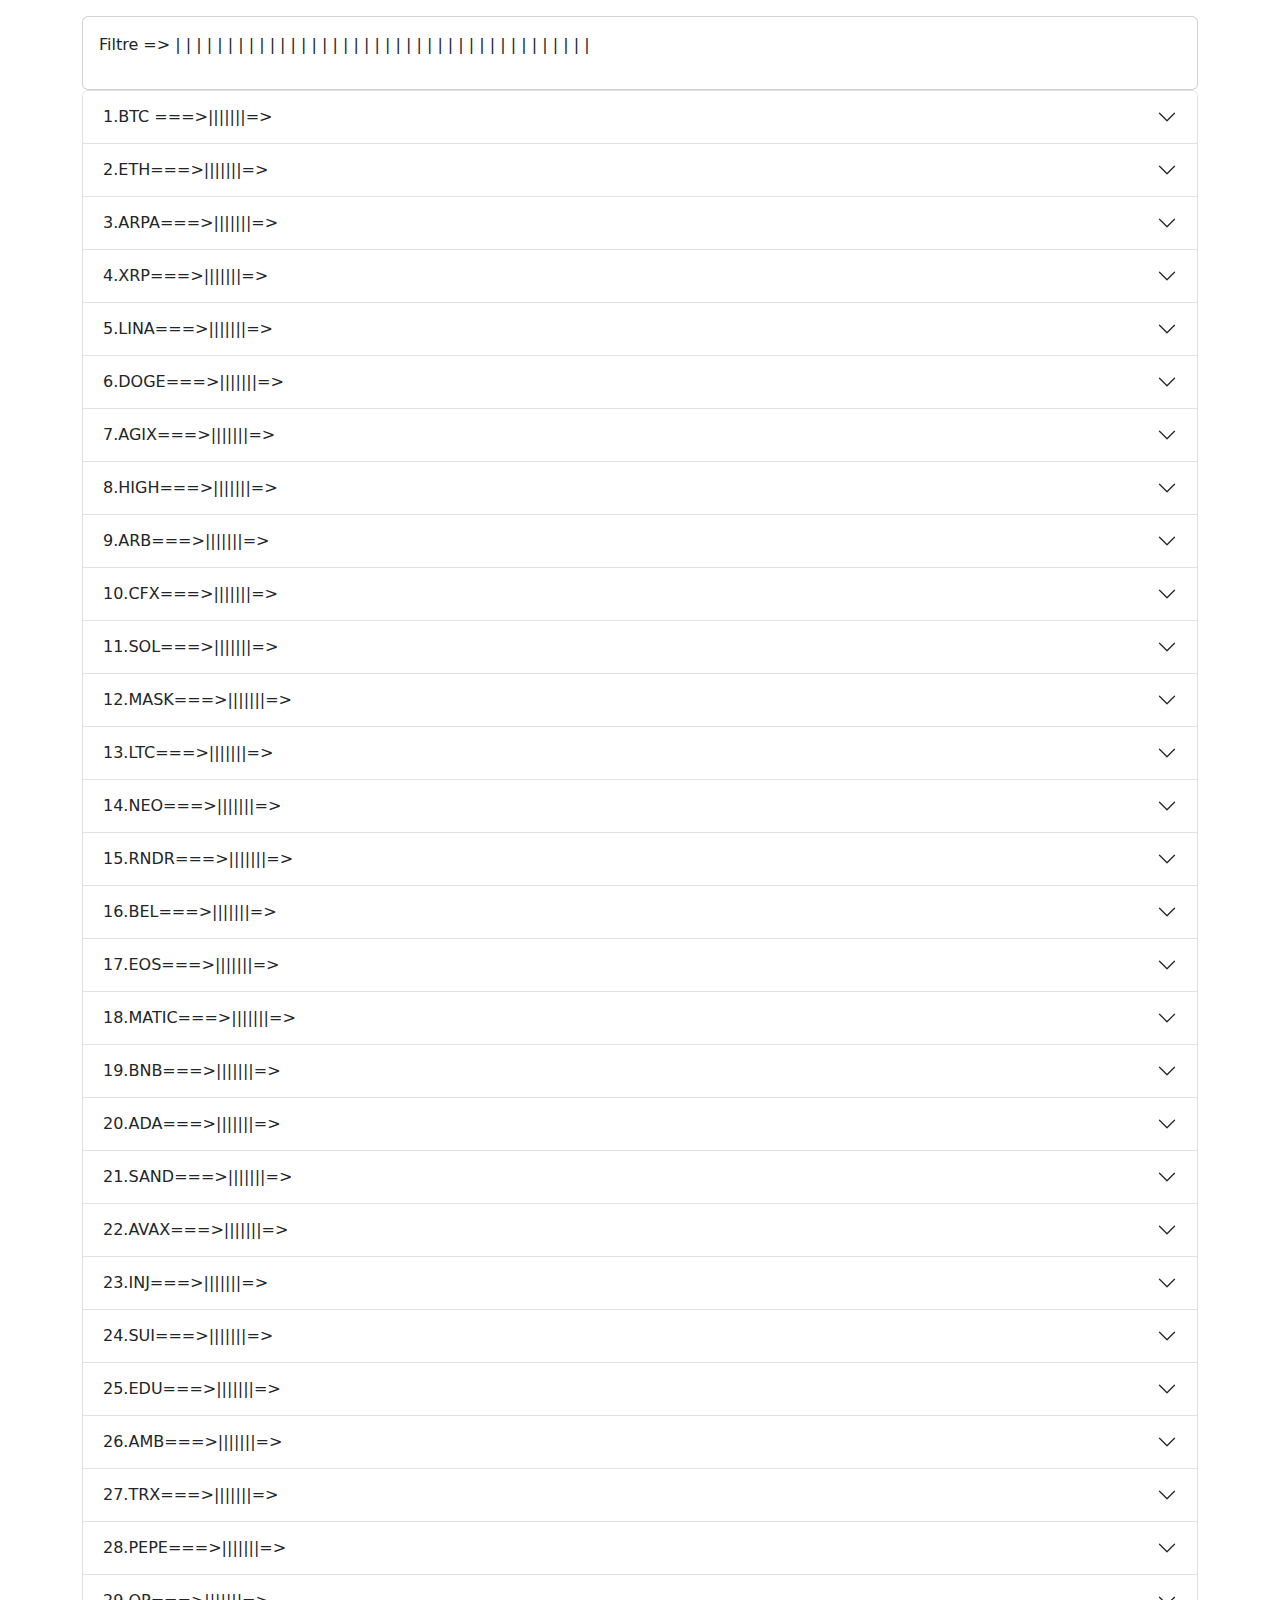
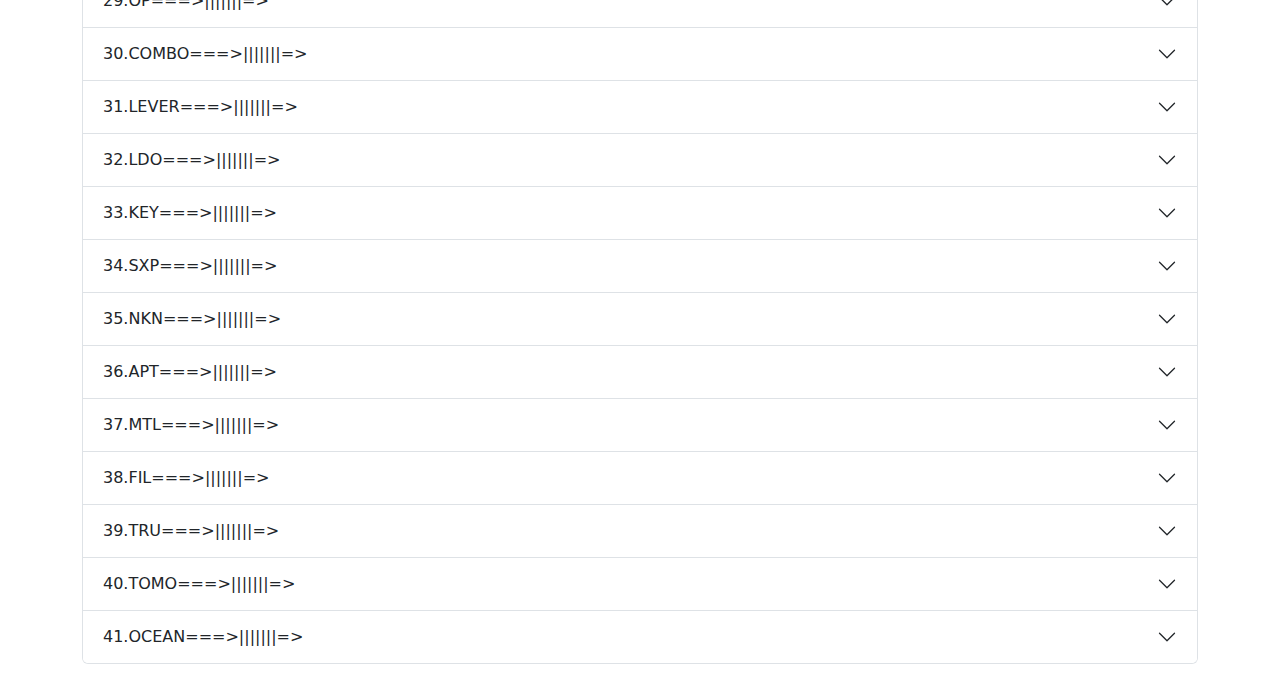
==== minutes/5minutes.html @ a7e00560 "first commit" ====
<!DOCTYPE html>
<html lang="en">
   <head>
      <title>5 Minutes</title>
      <meta charset="utf-8">
      <meta name="viewport" content="width=device-width, initial-scale=1">
      <link href="https://cdn.jsdelivr.net/npm/bootstrap@5.2.3/dist/css/bootstrap.min.css" rel="stylesheet">
      <script src="https://cdn.jsdelivr.net/npm/bootstrap@5.2.3/dist/js/bootstrap.bundle.min.js"></script>

   </head>
   <body>
      <div class="container">
         <div class="card mt-3">
            <div class="card-body">
               <p>Filtre => 
                  <span id="btcMessageCoin"></span> | <span id="ethMessageCoin"></span> | <span id="arpaMessageCoin"></span> | <span id="xrpMessageCoin"></span> | <span id="linaMessageCoin"></span> | 
                  <span id="dogeMessageCoin"></span> | <span id="agixMessageCoin"></span> | <span id="highMessageCoin"></span> | <span id="arbMessageCoin"></span> | <span id="solMessageCoin"></span> | 
                  <span id="maskMessageCoin"></span> | <span id="ltcMessageCoin"></span> | <span id="neoMessageCoin"></span> | <span id="rndrMessageCoin"></span> | <span id="belMessageCoin"></span> | 
                  <span id="eosMessageCoin"></span> | <span id="maticMessageCoin"></span> | <span id="bnbMessageCoin"></span> | <span id="adaMessageCoin"></span> | <span id="sandMessageCoin"></span> | 
                  <span id="avaxMessageCoin"></span> | <span id="injMessageCoin"></span> | <span id="suiMessageCoin"></span> | <span id="eduMessageCoin"></span> |  <span id="ambMessageCoin"></span> |
                  <span id="trxMessageCoin"></span> | <span id="pepeMessageCoin"></span> |  <span id="opMessageCoin"></span> | <span id="comboMessageCoin"></span> | <span id="leverMessageCoin"></span> |
                  <span id="ldoMessageCoin"></span> | <span id="keyMessageCoin"></span> | <span id="sxpMessageCoin"></span> | <span id="nknMessageCoin"></span> |  <span id="aptMessageCoin"></span> | 
                  <span id="mtlMessageCoin"></span> | <span id="filMessageCoin"></span> | <span id="truMessageCoin"></span> | <span id="tomoMessageCoin"></span> | <span id="oceanMessageCoin"></span> |
               </p>
            </div>
         </div>

         <div class="accordion mb-3" id="accordionExample">
            <div class="accordion-item">
              <h2 class="accordion-header" id="headingOne">
                 <button class="accordion-button collapsed" type="button" data-bs-toggle="collapse" data-bs-target="#collapseOne" aria-expanded="false" aria-controls="collapseOne">
                    1.BTC ===>
                    <span id="btcVariance0"></span>  |
                    <span id="btcVariance1"></span>  |
                    <span id="btcVariance2"></span>  |
                    <span id="btcVariance3"></span>  |  
                    <span id="btcVariance4"></span>  |  
                    <span id="btcVariance5"></span>  |  
                    <span id="btcVariance6"></span>  |  
                    <span id="btcVariance7"></span>  =>  
                    <span id="btcVariancePercentSum"></span>  
                 </button>
              </h2>
              <div id="collapseOne" class="accordion-collapse collapse" aria-labelledby="headingOne" data-bs-parent="#accordionExample">
                 <div class="accordion-body">
                    <div class="container mt-3">
                     <h2><a href="https://www.binance.com/fr/futures/BTCUSDT?_from=markets" target='_blank'>BITECOIN</a>: </h2>
                       <hr>
                       <table class="table table-bordered">
                          <thead class="table-success">
                             <tr class="text-center">
                                <th>T1</th>
                                <th>T2</th>
                                <th>T3</th>
                             </tr>
                          </thead>
                          <tbody>
                             <tr class="text-center">
                                <td><span id="btcValue1"></span></td>
                                <td><span id="btcValue2"></span></td>
                                <td><span id="btcValue3"></span></td>
                             </tr>
                          </tbody>
                          <thead class="table-success">
                             <tr class="text-center">
                                <th>T4</th>
                                <th>T5</th>
                                <th>T6</th>
                             </tr>
                          </thead>
                          <tbody>
                             <tr class="text-center">
                                <td><span id="btcValue4"></span></td>
                                <td><span id="btcValue5"></span></td>
                                <td><span id="btcValue6"></span></td>
                             </tr>
                          </tbody>
                          <thead class="table-success">
                            <tr class="text-center">
                             <th>T7</th>
                             <th>T8</th>
                             <th>T9</th>
                            </tr>
                         </thead>
                         <tbody>
                            <tr class="text-center">
                             <td><span id="btcValue7"></span></td>
                             <td><span id="btcValue8"></span></td>
                             <td><span id="btcValue9"></span></td>
                            </tr>
                         </tbody>
                       </table>
                       <hr>
                    </div>
                 </div>
              </div>
           </div>
  
           <div class="accordion-item">
              <h2 class="accordion-header" id="headingTwo">
                 <button class="accordion-button collapsed" type="button" data-bs-toggle="collapse" data-bs-target="#collapseTwo" aria-expanded="false" aria-controls="collapseTwo">
                    2.ETH===>
                    <span id="ethVariance0"></span>  |
                    <span id="ethVariance1"></span>  |
                    <span id="ethVariance2"></span>  |
                    <span id="ethVariance3"></span>  |  
                    <span id="ethVariance4"></span>  |  
                    <span id="ethVariance5"></span>  |  
                    <span id="ethVariance6"></span>  |  
                    <span id="ethVariance7"></span>  =>  
                    <span id="ethVariancePercentSum"></span>  
                 </button>
              </h2>
              <div id="collapseTwo" class="accordion-collapse collapse" aria-labelledby="headingTwo" data-bs-parent="#accordionExample">
                 <div class="accordion-body">
                    <div class="container mt-3">
                       <h2>ETHERHEUM : </h2>
                       <hr>
                       <table class="table table-bordered">
                          <thead class="table-success">
                             <tr class="text-center">
                                <th>T1</th>
                                <th>T2</th>
                                <th>T3</th>
                             </tr>
                          </thead>
                          <tbody>
                             <tr class="text-center">
                                <td><span id="ethValue1"></span></td>
                                <td><span id="ethValue2"></span></td>
                                <td><span id="ethValue3"></span></td>
                             </tr>
                          </tbody>
                          <thead class="table-success">
                             <tr class="text-center">
                                <th>T4</th>
                                <th>T5</th>
                                <th>T6</th>
                             </tr>
                          </thead>
                          <tbody>
                             <tr class="text-center">
                                <td><span id="ethValue4"></span></td>
                                <td><span id="ethValue5"></span></td>
                                <td><span id="ethValue6"></span></td>
                             </tr>
                          </tbody>
                          <thead class="table-success">
                            <tr class="text-center">
                             <th>T7</th>
                             <th>T8</th>
                             <th>T9</th>
                            </tr>
                         </thead>
                         <tbody>
                            <tr class="text-center">
                             <td><span id="ethValue7"></span></td>
                             <td><span id="ethValue8"></span></td>
                             <td><span id="ethValue9"></span></td>
                            </tr>
                         </tbody>
                       </table>
                       <hr>
                    </div>
                 </div>
              </div>
           </div>
  
           <div class="accordion-item">
              <h2 class="accordion-header" id="headingThree">
                 <button class="accordion-button collapsed" type="button" data-bs-toggle="collapse" data-bs-target="#collapseThree" aria-expanded="false" aria-controls="collapseThree">
                    3.ARPA===>
                    <span id="arpaVariance0"></span>  |
                    <span id="arpaVariance1"></span>  |
                    <span id="arpaVariance2"></span>  |
                    <span id="arpaVariance3"></span>  |  
                    <span id="arpaVariance4"></span>  |  
                    <span id="arpaVariance5"></span>  |  
                    <span id="arpaVariance6"></span>  |  
                    <span id="arpaVariance7"></span>  =>  
                    <span id="arpaVariancePercentSum"></span>  
                 </button>
              </h2>
              <div id="collapseThree" class="accordion-collapse collapse" aria-labelledby="headingThree" data-bs-parent="#accordionExample">
                 <div class="accordion-body">
                    <div class="container mt-3">
                       <h2>ARPA : </h2>
                       <hr>
                       <table class="table table-bordered">
                          <thead class="table-success">
                             <tr class="text-center">
                                <th>T1</th>
                                <th>T2</th>
                                <th>T3</th>
                             </tr>
                          </thead>
                          <tbody>
                             <tr class="text-center">
                                <td><span id="arpaValue1"></span></td>
                                <td><span id="arpaValue2"></span></td>
                                <td><span id="arpaValue3"></span></td>
                             </tr>
                          </tbody>
                          <thead class="table-success">
                             <tr class="text-center">
                                <th>T4</th>
                                <th>T5</th>
                                <th>T6</th>
                             </tr>
                          </thead>
                          <tbody>
                             <tr class="text-center">
                                <td><span id="arpaValue4"></span></td>
                                <td><span id="arpaValue5"></span></td>
                                <td><span id="arpaValue6"></span></td>
                             </tr>
                          </tbody>
                          <thead class="table-success">
                            <tr class="text-center">
                             <th>T7</th>
                             <th>T8</th>
                             <th>T9</th>
                            </tr>
                         </thead>
                         <tbody>
                            <tr class="text-center">
                             <td><span id="arpaValue7"></span></td>
                             <td><span id="arpaValue8"></span></td>
                             <td><span id="arpaValue9"></span></td>
                            </tr>
                         </tbody>
                       </table>
                       <hr>
                    </div>
                 </div>
              </div>
           </div>
  
           <div class="accordion-item">
              <h2 class="accordion-header" id="headingFour">
                 <button class="accordion-button collapsed" type="button" data-bs-toggle="collapse" data-bs-target="#collapseFour" aria-expanded="false" aria-controls="collapseFour">
                    4.XRP===>
                    <span id="xrpVariance0"></span>  |
                    <span id="xrpVariance1"></span>  |
                    <span id="xrpVariance2"></span>  |
                    <span id="xrpVariance3"></span>  |  
                    <span id="xrpVariance4"></span>  |  
                    <span id="xrpVariance5"></span>  |  
                    <span id="xrpVariance6"></span>  |  
                    <span id="xrpVariance7"></span>  =>  
                    <span id="xrpVariancePercentSum"></span>  
                 </button>
              </h2>
              <div id="collapseFour" class="accordion-collapse collapse" aria-labelledby="headingFour" data-bs-parent="#accordionExample">
                 <div class="accordion-body">
                    <div class="container mt-3">
                       <h2>XRP : </h2>
                       <hr>
                       <table class="table table-bordered">
                          <thead class="table-success">
                             <tr class="text-center">
                                <th>T1</th>
                                <th>T2</th>
                                <th>T3</th>
                             </tr>
                          </thead>
                          <tbody>
                             <tr class="text-center">
                                <td><span id="xrpValue1"></span></td>
                                <td><span id="xrpValue2"></span></td>
                                <td><span id="xrpValue3"></span></td>
                             </tr>
                          </tbody>
                          <thead class="table-success">
                             <tr class="text-center">
                                <th>T4</th>
                                <th>T5</th>
                                <th>T6</th>
                             </tr>
                          </thead>
                          <tbody>
                             <tr class="text-center">
                                <td><span id="xrpValue4"></span></td>
                                <td><span id="xrpValue5"></span></td>
                                <td><span id="xrpValue6"></span></td>
                             </tr>
                          </tbody>
                          <thead class="table-success">
                            <tr class="text-center">
                             <th>T7</th>
                             <th>T8</th>
                             <th>T9</th>
                            </tr>
                         </thead>
                         <tbody>
                            <tr class="text-center">
                             <td><span id="xrpValue7"></span></td>
                             <td><span id="xrpValue8"></span></td>
                             <td><span id="xrpValue9"></span></td>
                            </tr>
                         </tbody>
                       </table>
                       <hr>
                    </div>
                 </div>
              </div>
           </div>

           <div class="accordion-item">
            <h2 class="accordion-header" id="headingFive">
               <button class="accordion-button collapsed" type="button" data-bs-toggle="collapse" data-bs-target="#collapseFive" aria-expanded="false" aria-controls="collapseFive">
                  5.LINA===>
                  <span id="linaVariance0"></span>  |
                  <span id="linaVariance1"></span>  |
                  <span id="linaVariance2"></span>  |
                  <span id="linaVariance3"></span>  |  
                  <span id="linaVariance4"></span>  |  
                  <span id="linaVariance5"></span>  |  
                  <span id="linaVariance6"></span>  |  
                  <span id="linaVariance7"></span>  =>  
                  <span id="linaVariancePercentSum"></span>  
               </button>
            </h2>
            <div id="collapseFive" class="accordion-collapse collapse" aria-labelledby="headingFive" data-bs-parent="#accordionExample">
               <div class="accordion-body">
                  <div class="container mt-3">
                     <h2>LINA : </h2>
                     <hr>
                     <table class="table table-bordered">
                        <thead class="table-success">
                           <tr class="text-center">
                              <th>T1</th>
                              <th>T2</th>
                              <th>T3</th>
                           </tr>
                        </thead>
                        <tbody>
                           <tr class="text-center">
                              <td><span id="linaValue1"></span></td>
                              <td><span id="linaValue2"></span></td>
                              <td><span id="linaValue3"></span></td>
                           </tr>
                        </tbody>
                        <thead class="table-success">
                           <tr class="text-center">
                              <th>T4</th>
                              <th>T5</th>
                              <th>T6</th>
                           </tr>
                        </thead>
                        <tbody>
                           <tr class="text-center">
                              <td><span id="linaValue4"></span></td>
                              <td><span id="linaValue5"></span></td>
                              <td><span id="linaValue6"></span></td>
                           </tr>
                        </tbody>
                        <thead class="table-success">
                          <tr class="text-center">
                           <th>T7</th>
                           <th>T8</th>
                           <th>T9</th>
                          </tr>
                       </thead>
                       <tbody>
                          <tr class="text-center">
                           <td><span id="linaValue7"></span></td>
                           <td><span id="linaValue8"></span></td>
                           <td><span id="linaValue9"></span></td>
                          </tr>
                       </tbody>
                     </table>
                     <hr>
                  </div>
               </div>
            </div>
         </div>
  
         <div class="accordion-item">
            <h2 class="accordion-header" id="headingSix">
               <button class="accordion-button collapsed" type="button" data-bs-toggle="collapse" data-bs-target="#collapseSix" aria-expanded="false" aria-controls="collapseSix">
                  6.DOGE===>
                  <span id="dogeVariance0"></span>  |
                  <span id="dogeVariance1"></span>  |
                  <span id="dogeVariance2"></span>  |
                  <span id="dogeVariance3"></span>  |  
                  <span id="dogeVariance4"></span>  |  
                  <span id="dogeVariance5"></span>  |  
                  <span id="dogeVariance6"></span>  |  
                  <span id="dogeVariance7"></span>  =>  
                  <span id="dogeVariancePercentSum"></span>  
               </button>
            </h2>
            <div id="collapseSix" class="accordion-collapse collapse" aria-labelledby="headingSix" data-bs-parent="#accordionExample">
               <div class="accordion-body">
                  <div class="container mt-3">
                     <h2>DOGE : </h2>
                     <hr>
                     <table class="table table-bordered">
                        <thead class="table-success">
                           <tr class="text-center">
                              <th>T1</th>
                              <th>T2</th>
                              <th>T3</th>
                           </tr>
                        </thead>
                        <tbody>
                           <tr class="text-center">
                              <td><span id="dogeValue1"></span></td>
                              <td><span id="dogeValue2"></span></td>
                              <td><span id="dogeValue3"></span></td>
                           </tr>
                        </tbody>
                        <thead class="table-success">
                           <tr class="text-center">
                              <th>T4</th>
                              <th>T5</th>
                              <th>T6</th>
                           </tr>
                        </thead>
                        <tbody>
                           <tr class="text-center">
                              <td><span id="dogeValue4"></span></td>
                              <td><span id="dogeValue5"></span></td>
                              <td><span id="dogeValue6"></span></td>
                           </tr>
                        </tbody>
                        <thead class="table-success">
                          <tr class="text-center">
                           <th>T7</th>
                           <th>T8</th>
                           <th>T9</th>
                          </tr>
                       </thead>
                       <tbody>
                          <tr class="text-center">
                           <td><span id="dogeValue7"></span></td>
                           <td><span id="dogeValue8"></span></td>
                           <td><span id="dogeValue9"></span></td>
                          </tr>
                       </tbody>
                     </table>
                     <hr>
                  </div>
               </div>
            </div>
         </div>

         <div class="accordion-item">
            <h2 class="accordion-header" id="headingSeven">
               <button class="accordion-button collapsed" type="button" data-bs-toggle="collapse" data-bs-target="#collapseSeven" aria-expanded="false" aria-controls="collapseSeven">
                  7.AGIX===>
                  <span id="agixVariance0"></span>  |
                  <span id="agixVariance1"></span>  |
                  <span id="agixVariance2"></span>  |
                  <span id="agixVariance3"></span>  |  
                  <span id="agixVariance4"></span>  |  
                  <span id="agixVariance5"></span>  |  
                  <span id="agixVariance6"></span>  |  
                  <span id="agixVariance7"></span>  =>  
                  <span id="agixVariancePercentSum"></span>  
               </button>
            </h2>
            <div id="collapseSeven" class="accordion-collapse collapse" aria-labelledby="headingSeven" data-bs-parent="#accordionExample">
               <div class="accordion-body">
                  <div class="container mt-3">
                     <h2>AGIX : </h2>
                     <hr>
                     <table class="table table-bordered">
                        <thead class="table-success">
                           <tr class="text-center">
                              <th>T1</th>
                              <th>T2</th>
                              <th>T3</th>
                           </tr>
                        </thead>
                        <tbody>
                           <tr class="text-center">
                              <td><span id="agixValue1"></span></td>
                              <td><span id="agixValue2"></span></td>
                              <td><span id="agixValue3"></span></td>
                           </tr>
                        </tbody>
                        <thead class="table-success">
                           <tr class="text-center">
                              <th>T4</th>
                              <th>T5</th>
                              <th>T6</th>
                           </tr>
                        </thead>
                        <tbody>
                           <tr class="text-center">
                              <td><span id="agixValue4"></span></td>
                              <td><span id="agixValue5"></span></td>
                              <td><span id="agixValue6"></span></td>
                           </tr>
                        </tbody>
                        <thead class="table-success">
                          <tr class="text-center">
                           <th>T7</th>
                           <th>T8</th>
                           <th>T9</th>
                          </tr>
                       </thead>
                       <tbody>
                          <tr class="text-center">
                           <td><span id="agixValue7"></span></td>
                           <td><span id="agixValue8"></span></td>
                           <td><span id="agixValue9"></span></td>
                          </tr>
                       </tbody>
                     </table>
                     <hr>
                  </div>
               </div>
            </div>
         </div>

         <div class="accordion-item">
            <h2 class="accordion-header" id="headingEight">
               <button class="accordion-button collapsed" type="button" data-bs-toggle="collapse" data-bs-target="#collapseEight" aria-expanded="false" aria-controls="collapseEight">
                  8.HIGH===>
                  <span id="highVariance0"></span>  |
                  <span id="highVariance1"></span>  |
                  <span id="highVariance2"></span>  |
                  <span id="highVariance3"></span>  |  
                  <span id="highVariance4"></span>  |  
                  <span id="highVariance5"></span>  |  
                  <span id="highVariance6"></span>  |  
                  <span id="highVariance7"></span>  =>  
                  <span id="highVariancePercentSum"></span>  
               </button>
            </h2>
            <div id="collapseEight" class="accordion-collapse collapse" aria-labelledby="headingEight" data-bs-parent="#accordionExample">
               <div class="accordion-body">
                  <div class="container mt-3">
                     <h2>HIGH : </h2>
                     <hr>
                     <table class="table table-bordered">
                        <thead class="table-success">
                           <tr class="text-center">
                              <th>T1</th>
                              <th>T2</th>
                              <th>T3</th>
                           </tr>
                        </thead>
                        <tbody>
                           <tr class="text-center">
                              <td><span id="highValue1"></span></td>
                              <td><span id="highValue2"></span></td>
                              <td><span id="highValue3"></span></td>
                           </tr>
                        </tbody>
                        <thead class="table-success">
                           <tr class="text-center">
                              <th>T4</th>
                              <th>T5</th>
                              <th>T6</th>
                           </tr>
                        </thead>
                        <tbody>
                           <tr class="text-center">
                              <td><span id="highValue4"></span></td>
                              <td><span id="highValue5"></span></td>
                              <td><span id="highValue6"></span></td>
                           </tr>
                        </tbody>
                        <thead class="table-success">
                          <tr class="text-center">
                           <th>T7</th>
                           <th>T8</th>
                           <th>T9</th>
                          </tr>
                       </thead>
                       <tbody>
                          <tr class="text-center">
                           <td><span id="highValue7"></span></td>
                           <td><span id="highValue8"></span></td>
                           <td><span id="highValue9"></span></td>
                          </tr>
                       </tbody>
                     </table>
                     <hr>
                  </div>
               </div>
            </div>
         </div>

         <div class="accordion-item">
            <h2 class="accordion-header" id="headingNine">
               <button class="accordion-button collapsed" type="button" data-bs-toggle="collapse" data-bs-target="#collapseNine" aria-expanded="false" aria-controls="collapseNine">
                  9.ARB===>
                  <span id="arbVariance0"></span>  |
                  <span id="arbVariance1"></span>  |
                  <span id="arbVariance2"></span>  |
                  <span id="arbVariance3"></span>  |  
                  <span id="arbVariance4"></span>  |  
                  <span id="arbVariance5"></span>  |  
                  <span id="arbVariance6"></span>  |  
                  <span id="arbVariance7"></span>  =>  
                  <span id="arbVariancePercentSum"></span>  
               </button>
            </h2>
            <div id="collapseNine" class="accordion-collapse collapse" aria-labelledby="headingNine" data-bs-parent="#accordionExample">
               <div class="accordion-body">
                  <div class="container mt-3">
                     <h2>ARB : </h2>
                     <hr>
                     <table class="table table-bordered">
                        <thead class="table-success">
                           <tr class="text-center">
                              <th>T1</th>
                              <th>T2</th>
                              <th>T3</th>
                           </tr>
                        </thead>
                        <tbody>
                           <tr class="text-center">
                              <td><span id="arbValue1"></span></td>
                              <td><span id="arbValue2"></span></td>
                              <td><span id="arbValue3"></span></td>
                           </tr>
                        </tbody>
                        <thead class="table-success">
                           <tr class="text-center">
                              <th>T4</th>
                              <th>T5</th>
                              <th>T6</th>
                           </tr>
                        </thead>
                        <tbody>
                           <tr class="text-center">
                              <td><span id="arbValue4"></span></td>
                              <td><span id="arbValue5"></span></td>
                              <td><span id="arbValue6"></span></td>
                           </tr>
                        </tbody>
                        <thead class="table-success">
                          <tr class="text-center">
                           <th>T7</th>
                           <th>T8</th>
                           <th>T9</th>
                          </tr>
                       </thead>
                       <tbody>
                          <tr class="text-center">
                           <td><span id="arbValue7"></span></td>
                           <td><span id="arbValue8"></span></td>
                           <td><span id="arbValue9"></span></td>
                          </tr>
                       </tbody>
                     </table>
                     <hr>
                  </div>
               </div>
            </div>
         </div>

         <div class="accordion-item">
            <h2 class="accordion-header" id="headingTen">
               <button class="accordion-button collapsed" type="button" data-bs-toggle="collapse" data-bs-target="#collapseTen" aria-expanded="false" aria-controls="collapseTen">
                  10.CFX===>
                  <span id="cfxVariance0"></span>  |
                  <span id="cfxVariance1"></span>  |
                  <span id="cfxVariance2"></span>  |
                  <span id="cfxVariance3"></span>  |  
                  <span id="cfxVariance4"></span>  |  
                  <span id="cfxVariance5"></span>  |  
                  <span id="cfxVariance6"></span>  |  
                  <span id="cfxVariance7"></span>  =>  
                  <span id="cfxVariancePercentSum"></span>  
               </button>
            </h2>
            <div id="collapseTen" class="accordion-collapse collapse" aria-labelledby="headingTen" data-bs-parent="#accordionExample">
               <div class="accordion-body">
                  <div class="container mt-3">
                     <h2>CFX : </h2>
                     <hr>
                     <table class="table table-bordered">
                        <thead class="table-success">
                           <tr class="text-center">
                              <th>T1</th>
                              <th>T2</th>
                              <th>T3</th>
                           </tr>
                        </thead>
                        <tbody>
                           <tr class="text-center">
                              <td><span id="cfxValue1"></span></td>
                              <td><span id="cfxValue2"></span></td>
                              <td><span id="cfxValue3"></span></td>
                           </tr>
                        </tbody>
                        <thead class="table-success">
                           <tr class="text-center">
                              <th>T4</th>
                              <th>T5</th>
                              <th>T6</th>
                           </tr>
                        </thead>
                        <tbody>
                           <tr class="text-center">
                              <td><span id="cfxValue4"></span></td>
                              <td><span id="cfxValue5"></span></td>
                              <td><span id="cfxValue6"></span></td>
                           </tr>
                        </tbody>
                        <thead class="table-success">
                          <tr class="text-center">
                           <th>T7</th>
                           <th>T8</th>
                           <th>T9</th>
                          </tr>
                       </thead>
                       <tbody>
                          <tr class="text-center">
                           <td><span id="cfxValue7"></span></td>
                           <td><span id="cfxValue8"></span></td>
                           <td><span id="cfxValue9"></span></td>
                          </tr>
                       </tbody>
                     </table>
                     <hr>
                  </div>
               </div>
            </div>
         </div>

         <div class="accordion-item">
            <h2 class="accordion-header" id="headingEleven">
               <button class="accordion-button collapsed" type="button" data-bs-toggle="collapse" data-bs-target="#collapseEleven" aria-expanded="false" aria-controls="collapseEleven">
                  11.SOL===>
                  <span id="solVariance0"></span>  |
                  <span id="solVariance1"></span>  |
                  <span id="solVariance2"></span>  |
                  <span id="solVariance3"></span>  |  
                  <span id="solVariance4"></span>  |  
                  <span id="solVariance5"></span>  |  
                  <span id="solVariance6"></span>  |  
                  <span id="solVariance7"></span>  =>  
                  <span id="solVariancePercentSum"></span>  
               </button>
            </h2>
            <div id="collapseEleven" class="accordion-collapse collapse" aria-labelledby="headingEleven" data-bs-parent="#accordionExample">
               <div class="accordion-body">
                  <div class="container mt-3">
                     <h2>SOL : </h2>
                     <hr>
                     <table class="table table-bordered">
                        <thead class="table-success">
                           <tr class="text-center">
                              <th>T1</th>
                              <th>T2</th>
                              <th>T3</th>
                           </tr>
                        </thead>
                        <tbody>
                           <tr class="text-center">
                              <td><span id="solValue1"></span></td>
                              <td><span id="solValue2"></span></td>
                              <td><span id="solValue3"></span></td>
                           </tr>
                        </tbody>
                        <thead class="table-success">
                           <tr class="text-center">
                              <th>T4</th>
                              <th>T5</th>
                              <th>T6</th>
                           </tr>
                        </thead>
                        <tbody>
                           <tr class="text-center">
                              <td><span id="solValue4"></span></td>
                              <td><span id="solValue5"></span></td>
                              <td><span id="solValue6"></span></td>
                           </tr>
                        </tbody>
                        <thead class="table-success">
                          <tr class="text-center">
                           <th>T7</th>
                           <th>T8</th>
                           <th>T9</th>
                          </tr>
                       </thead>
                       <tbody>
                          <tr class="text-center">
                           <td><span id="solValue7"></span></td>
                           <td><span id="solValue8"></span></td>
                           <td><span id="solValue9"></span></td>
                          </tr>
                       </tbody>
                     </table>
                     <hr>
                  </div>
               </div>
            </div>
         </div>

         <div class="accordion-item">
            <h2 class="accordion-header" id="headingTwelve">
               <button class="accordion-button collapsed" type="button" data-bs-toggle="collapse" data-bs-target="#collapseTwelve" aria-expanded="false" aria-controls="collapseTwelve">
                  12.MASK===>
                  <span id="maskVariance0"></span>  |
                  <span id="maskVariance1"></span>  |
                  <span id="maskVariance2"></span>  |
                  <span id="maskVariance3"></span>  |  
                  <span id="maskVariance4"></span>  |  
                  <span id="maskVariance5"></span>  |  
                  <span id="maskVariance6"></span>  |  
                  <span id="maskVariance7"></span>  =>  
                  <span id="maskVariancePercentSum"></span>  
               </button>
            </h2>
            <div id="collapseTwelve" class="accordion-collapse collapse" aria-labelledby="headingTwelve" data-bs-parent="#accordionExample">
               <div class="accordion-body">
                  <div class="container mt-3">
                     <h2>MASK : </h2>
                     <hr>
                     <table class="table table-bordered">
                        <thead class="table-success">
                           <tr class="text-center">
                              <th>T1</th>
                              <th>T2</th>
                              <th>T3</th>
                           </tr>
                        </thead>
                        <tbody>
                           <tr class="text-center">
                              <td><span id="maskValue1"></span></td>
                              <td><span id="maskValue2"></span></td>
                              <td><span id="maskValue3"></span></td>
                           </tr>
                        </tbody>
                        <thead class="table-success">
                           <tr class="text-center">
                              <th>T4</th>
                              <th>T5</th>
                              <th>T6</th>
                           </tr>
                        </thead>
                        <tbody>
                           <tr class="text-center">
                              <td><span id="maskValue4"></span></td>
                              <td><span id="maskValue5"></span></td>
                              <td><span id="maskValue6"></span></td>
                           </tr>
                        </tbody>
                        <thead class="table-success">
                          <tr class="text-center">
                           <th>T7</th>
                           <th>T8</th>
                           <th>T9</th>
                          </tr>
                       </thead>
                       <tbody>
                          <tr class="text-center">
                           <td><span id="maskValue7"></span></td>
                           <td><span id="maskValue8"></span></td>
                           <td><span id="maskValue9"></span></td>
                          </tr>
                       </tbody>
                     </table>
                     <hr>
                  </div>
               </div>
            </div>
         </div>

         <div class="accordion-item">
            <h2 class="accordion-header" id="headingThirteen">
               <button class="accordion-button collapsed" type="button" data-bs-toggle="collapse" data-bs-target="#collapseThirteen" aria-expanded="false" aria-controls="collapseThirteen">
                  13.LTC===>
                  <span id="ltcVariance0"></span>  |
                  <span id="ltcVariance1"></span>  |
                  <span id="ltcVariance2"></span>  |
                  <span id="ltcVariance3"></span>  |  
                  <span id="ltcVariance4"></span>  |  
                  <span id="ltcVariance5"></span>  |  
                  <span id="ltcVariance6"></span>  |  
                  <span id="ltcVariance7"></span>  =>  
                  <span id="ltcVariancePercentSum"></span>  
               </button>
            </h2>
            <div id="collapseThirteen" class="accordion-collapse collapse" aria-labelledby="headingThirteen" data-bs-parent="#accordionExample">
               <div class="accordion-body">
                  <div class="container mt-3">
                     <h2>LTC : </h2>
                     <hr>
                     <table class="table table-bordered">
                        <thead class="table-success">
                           <tr class="text-center">
                              <th>T1</th>
                              <th>T2</th>
                              <th>T3</th>
                           </tr>
                        </thead>
                        <tbody>
                           <tr class="text-center">
                              <td><span id="ltcValue1"></span></td>
                              <td><span id="ltcValue2"></span></td>
                              <td><span id="ltcValue3"></span></td>
                           </tr>
                        </tbody>
                        <thead class="table-success">
                           <tr class="text-center">
                              <th>T4</th>
                              <th>T5</th>
                              <th>T6</th>
                           </tr>
                        </thead>
                        <tbody>
                           <tr class="text-center">
                              <td><span id="ltcValue4"></span></td>
                              <td><span id="ltcValue5"></span></td>
                              <td><span id="ltcValue6"></span></td>
                           </tr>
                        </tbody>
                        <thead class="table-success">
                          <tr class="text-center">
                           <th>T7</th>
                           <th>T8</th>
                           <th>T9</th>
                          </tr>
                       </thead>
                       <tbody>
                          <tr class="text-center">
                           <td><span id="ltcValue7"></span></td>
                           <td><span id="ltcValue8"></span></td>
                           <td><span id="ltcValue9"></span></td>
                          </tr>
                       </tbody>
                     </table>
                     <hr>
                  </div>
               </div>
            </div>
         </div>

         <div class="accordion-item">
            <h2 class="accordion-header" id="headingFourteen">
               <button class="accordion-button collapsed" type="button" data-bs-toggle="collapse" data-bs-target="#collapseFourteen" aria-expanded="false" aria-controls="collapseFourteen">
                  14.NEO===>
                  <span id="neoVariance0"></span>  |
                  <span id="neoVariance1"></span>  |
                  <span id="neoVariance2"></span>  |
                  <span id="neoVariance3"></span>  |  
                  <span id="neoVariance4"></span>  |  
                  <span id="neoVariance5"></span>  |  
                  <span id="neoVariance6"></span>  |  
                  <span id="neoVariance7"></span>  =>  
                  <span id="neoVariancePercentSum"></span>  
               </button>
            </h2>
            <div id="collapseFourteen" class="accordion-collapse collapse" aria-labelledby="headingFourteen" data-bs-parent="#accordionExample">
               <div class="accordion-body">
                  <div class="container mt-3">
                     <h2>NEO : </h2>
                     <hr>
                     <table class="table table-bordered">
                        <thead class="table-success">
                           <tr class="text-center">
                              <th>T1</th>
                              <th>T2</th>
                              <th>T3</th>
                           </tr>
                        </thead>
                        <tbody>
                           <tr class="text-center">
                              <td><span id="neoValue1"></span></td>
                              <td><span id="neoValue2"></span></td>
                              <td><span id="neoValue3"></span></td>
                           </tr>
                        </tbody>
                        <thead class="table-success">
                           <tr class="text-center">
                              <th>T4</th>
                              <th>T5</th>
                              <th>T6</th>
                           </tr>
                        </thead>
                        <tbody>
                           <tr class="text-center">
                              <td><span id="neoValue4"></span></td>
                              <td><span id="neoValue5"></span></td>
                              <td><span id="neoValue6"></span></td>
                           </tr>
                        </tbody>
                        <thead class="table-success">
                          <tr class="text-center">
                           <th>T7</th>
                           <th>T8</th>
                           <th>T9</th>
                          </tr>
                       </thead>
                       <tbody>
                          <tr class="text-center">
                           <td><span id="neoValue7"></span></td>
                           <td><span id="neoValue8"></span></td>
                           <td><span id="neoValue9"></span></td>
                          </tr>
                       </tbody>
                     </table>
                     <hr>
                  </div>
               </div>
            </div>
         </div>

         <div class="accordion-item">
            <h2 class="accordion-header" id="headingFiveteen">
               <button class="accordion-button collapsed" type="button" data-bs-toggle="collapse" data-bs-target="#collapseFiveteen" aria-expanded="false" aria-controls="collapseFiveteen">
                  15.RNDR===>
                  <span id="rndrVariance0"></span>  |
                  <span id="rndrVariance1"></span>  |
                  <span id="rndrVariance2"></span>  |
                  <span id="rndrVariance3"></span>  |  
                  <span id="rndrVariance4"></span>  |  
                  <span id="rndrVariance5"></span>  |  
                  <span id="rndrVariance6"></span>  |  
                  <span id="rndrVariance7"></span>  =>  
                  <span id="rndrVariancePercentSum"></span>  
               </button>
            </h2>
            <div id="collapseFiveteen" class="accordion-collapse collapse" aria-labelledby="headingFiveteen" data-bs-parent="#accordionExample">
               <div class="accordion-body">
                  <div class="container mt-3">
                     <h2>RNDR : </h2>
                     <hr>
                     <table class="table table-bordered">
                        <thead class="table-success">
                           <tr class="text-center">
                              <th>T1</th>
                              <th>T2</th>
                              <th>T3</th>
                           </tr>
                        </thead>
                        <tbody>
                           <tr class="text-center">
                              <td><span id="rndrValue1"></span></td>
                              <td><span id="rndrValue2"></span></td>
                              <td><span id="rndrValue3"></span></td>
                           </tr>
                        </tbody>
                        <thead class="table-success">
                           <tr class="text-center">
                              <th>T4</th>
                              <th>T5</th>
                              <th>T6</th>
                           </tr>
                        </thead>
                        <tbody>
                           <tr class="text-center">
                              <td><span id="rndrValue4"></span></td>
                              <td><span id="rndrValue5"></span></td>
                              <td><span id="rndrValue6"></span></td>
                           </tr>
                        </tbody>
                        <thead class="table-success">
                          <tr class="text-center">
                           <th>T7</th>
                           <th>T8</th>
                           <th>T9</th>
                          </tr>
                       </thead>
                       <tbody>
                          <tr class="text-center">
                           <td><span id="rndrValue7"></span></td>
                           <td><span id="rndrValue8"></span></td>
                           <td><span id="rndrValue9"></span></td>
                          </tr>
                       </tbody>
                     </table>
                     <hr>
                  </div>
               </div>
            </div>
         </div>

         <div class="accordion-item">
            <h2 class="accordion-header" id="headingSixteen">
               <button class="accordion-button collapsed" type="button" data-bs-toggle="collapse" data-bs-target="#collapseSixteen" aria-expanded="false" aria-controls="collapseSixteen">
                  16.BEL===>
                  <span id="belVariance0"></span>  |
                  <span id="belVariance1"></span>  |
                  <span id="belVariance2"></span>  |
                  <span id="belVariance3"></span>  |  
                  <span id="belVariance4"></span>  |  
                  <span id="belVariance5"></span>  |  
                  <span id="belVariance6"></span>  |  
                  <span id="belVariance7"></span>  =>  
                  <span id="belVariancePercentSum"></span>  
               </button>
            </h2>
            <div id="collapseSixteen" class="accordion-collapse collapse" aria-labelledby="headingSixteen" data-bs-parent="#accordionExample">
               <div class="accordion-body">
                  <div class="container mt-3">
                     <h2>BEL : </h2>
                     <hr>
                     <table class="table table-bordered">
                        <thead class="table-success">
                           <tr class="text-center">
                              <th>T1</th>
                              <th>T2</th>
                              <th>T3</th>
                           </tr>
                        </thead>
                        <tbody>
                           <tr class="text-center">
                              <td><span id="belValue1"></span></td>
                              <td><span id="belValue2"></span></td>
                              <td><span id="belValue3"></span></td>
                           </tr>
                        </tbody>
                        <thead class="table-success">
                           <tr class="text-center">
                              <th>T4</th>
                              <th>T5</th>
                              <th>T6</th>
                           </tr>
                        </thead>
                        <tbody>
                           <tr class="text-center">
                              <td><span id="belValue4"></span></td>
                              <td><span id="belValue5"></span></td>
                              <td><span id="belValue6"></span></td>
                           </tr>
                        </tbody>
                        <thead class="table-success">
                          <tr class="text-center">
                           <th>T7</th>
                           <th>T8</th>
                           <th>T9</th>
                          </tr>
                       </thead>
                       <tbody>
                          <tr class="text-center">
                           <td><span id="belValue7"></span></td>
                           <td><span id="belValue8"></span></td>
                           <td><span id="belValue9"></span></td>
                          </tr>
                       </tbody>
                     </table>
                     <hr>
                  </div>
               </div>
            </div>
         </div>

         <div class="accordion-item">
            <h2 class="accordion-header" id="headingSeventeen">
               <button class="accordion-button collapsed" type="button" data-bs-toggle="collapse" data-bs-target="#collapseSeventeen" aria-expanded="false" aria-controls="collapseSeventeen">
                  17.EOS===>
                  <span id="eosVariance0"></span>  |
                  <span id="eosVariance1"></span>  |
                  <span id="eosVariance2"></span>  |
                  <span id="eosVariance3"></span>  |  
                  <span id="eosVariance4"></span>  |  
                  <span id="eosVariance5"></span>  |  
                  <span id="eosVariance6"></span>  |  
                  <span id="eosVariance7"></span>  =>  
                  <span id="eosVariancePercentSum"></span>  
               </button>
            </h2>
            <div id="collapseSeventeen" class="accordion-collapse collapse" aria-laeosledby="headingSeventeen" data-bs-parent="#accordionExample">
               <div class="accordion-body">
                  <div class="container mt-3">
                     <h2>EOS : </h2>
                     <hr>
                     <table class="table table-bordered">
                        <thead class="table-success">
                           <tr class="text-center">
                              <th>T1</th>
                              <th>T2</th>
                              <th>T3</th>
                           </tr>
                        </thead>
                        <tbody>
                           <tr class="text-center">
                              <td><span id="eosValue1"></span></td>
                              <td><span id="eosValue2"></span></td>
                              <td><span id="eosValue3"></span></td>
                           </tr>
                        </tbody>
                        <thead class="table-success">
                           <tr class="text-center">
                              <th>T4</th>
                              <th>T5</th>
                              <th>T6</th>
                           </tr>
                        </thead>
                        <tbody>
                           <tr class="text-center">
                              <td><span id="eosValue4"></span></td>
                              <td><span id="eosValue5"></span></td>
                              <td><span id="eosValue6"></span></td>
                           </tr>
                        </tbody>
                        <thead class="table-success">
                          <tr class="text-center">
                           <th>T7</th>
                           <th>T8</th>
                           <th>T9</th>
                          </tr>
                       </thead>
                       <tbody>
                          <tr class="text-center">
                           <td><span id="eosValue7"></span></td>
                           <td><span id="eosValue8"></span></td>
                           <td><span id="eosValue9"></span></td>
                          </tr>
                       </tbody>
                     </table>
                     <hr>
                  </div>
               </div>
            </div>
         </div>

         <div class="accordion-item">
            <h2 class="accordion-header" id="headingEighteen">
               <button class="accordion-button collapsed" type="button" data-bs-toggle="collapse" data-bs-target="#collapseEighteen" aria-expanded="false" aria-controls="collapseEighteen">
                  18.MATIC===>
                  <span id="maticVariance0"></span>  |
                  <span id="maticVariance1"></span>  |
                  <span id="maticVariance2"></span>  |
                  <span id="maticVariance3"></span>  |  
                  <span id="maticVariance4"></span>  |  
                  <span id="maticVariance5"></span>  |  
                  <span id="maticVariance6"></span>  |  
                  <span id="maticVariance7"></span>  =>  
                  <span id="maticVariancePercentSum"></span>  
               </button>
            </h2>
            <div id="collapseEighteen" class="accordion-collapse collapse" aria-lamaticledby="headingEighteen" data-bs-parent="#accordionExample">
               <div class="accordion-body">
                  <div class="container mt-3">
                     <h2>MATIC : </h2>
                     <hr>
                     <table class="table table-bordered">
                        <thead class="table-success">
                           <tr class="text-center">
                              <th>T1</th>
                              <th>T2</th>
                              <th>T3</th>
                           </tr>
                        </thead>
                        <tbody>
                           <tr class="text-center">
                              <td><span id="maticValue1"></span></td>
                              <td><span id="maticValue2"></span></td>
                              <td><span id="maticValue3"></span></td>
                           </tr>
                        </tbody>
                        <thead class="table-success">
                           <tr class="text-center">
                              <th>T4</th>
                              <th>T5</th>
                              <th>T6</th>
                           </tr>
                        </thead>
                        <tbody>
                           <tr class="text-center">
                              <td><span id="maticValue4"></span></td>
                              <td><span id="maticValue5"></span></td>
                              <td><span id="maticValue6"></span></td>
                           </tr>
                        </tbody>
                        <thead class="table-success">
                          <tr class="text-center">
                           <th>T7</th>
                           <th>T8</th>
                           <th>T9</th>
                          </tr>
                       </thead>
                       <tbody>
                          <tr class="text-center">
                           <td><span id="maticValue7"></span></td>
                           <td><span id="maticValue8"></span></td>
                           <td><span id="maticValue9"></span></td>
                          </tr>
                       </tbody>
                     </table>
                     <hr>
                  </div>
               </div>
            </div>
         </div>
         
         <div class="accordion-item">
            <h2 class="accordion-header" id="headingNineteen">
               <button class="accordion-button collapsed" type="button" data-bs-toggle="collapse" data-bs-target="#collapseNineteen" aria-expanded="false" aria-controls="collapseNineteen">
                  19.BNB===>
                  <span id="bnbVariance0"></span>  |
                  <span id="bnbVariance1"></span>  |
                  <span id="bnbVariance2"></span>  |
                  <span id="bnbVariance3"></span>  |  
                  <span id="bnbVariance4"></span>  |  
                  <span id="bnbVariance5"></span>  |  
                  <span id="bnbVariance6"></span>  |  
                  <span id="bnbVariance7"></span>  =>  
                  <span id="bnbVariancePercentSum"></span>  
               </button>
            </h2>
            <div id="collapseNineteen" class="accordion-collapse collapse" aria-labnbledby="headingNineteen" data-bs-parent="#accordionExample">
               <div class="accordion-body">
                  <div class="container mt-3">
                     <h2>BNB : </h2>
                     <hr>
                     <table class="table table-bordered">
                        <thead class="table-success">
                           <tr class="text-center">
                              <th>T1</th>
                              <th>T2</th>
                              <th>T3</th>
                           </tr>
                        </thead>
                        <tbody>
                           <tr class="text-center">
                              <td><span id="bnbValue1"></span></td>
                              <td><span id="bnbValue2"></span></td>
                              <td><span id="bnbValue3"></span></td>
                           </tr>
                        </tbody>
                        <thead class="table-success">
                           <tr class="text-center">
                              <th>T4</th>
                              <th>T5</th>
                              <th>T6</th>
                           </tr>
                        </thead>
                        <tbody>
                           <tr class="text-center">
                              <td><span id="bnbValue4"></span></td>
                              <td><span id="bnbValue5"></span></td>
                              <td><span id="bnbValue6"></span></td>
                           </tr>
                        </tbody>
                        <thead class="table-success">
                          <tr class="text-center">
                           <th>T7</th>
                           <th>T8</th>
                           <th>T9</th>
                          </tr>
                       </thead>
                       <tbody>
                          <tr class="text-center">
                           <td><span id="bnbValue7"></span></td>
                           <td><span id="bnbValue8"></span></td>
                           <td><span id="bnbValue9"></span></td>
                          </tr>
                       </tbody>
                     </table>
                     <hr>
                  </div>
               </div>
            </div>
         </div>

         <div class="accordion-item">
            <h2 class="accordion-header" id="headingTwenty">
               <button class="accordion-button collapsed" type="button" data-bs-toggle="collapse" data-bs-target="#collapseTwenty" aria-expanded="false" aria-controls="collapseTwenty">
                  20.ADA===>
                  <span id="adaVariance0"></span>  |
                  <span id="adaVariance1"></span>  |
                  <span id="adaVariance2"></span>  |
                  <span id="adaVariance3"></span>  |  
                  <span id="adaVariance4"></span>  |  
                  <span id="adaVariance5"></span>  |  
                  <span id="adaVariance6"></span>  |  
                  <span id="adaVariance7"></span>  =>  
                  <span id="adaVariancePercentSum"></span>  
               </button>
            </h2>
            <div id="collapseTwenty" class="accordion-collapse collapse" aria-laadaledby="headingTwenty" data-bs-parent="#accordionExample">
               <div class="accordion-body">
                  <div class="container mt-3">
                     <h2>ADA : </h2>
                     <hr>
                     <table class="table table-bordered">
                        <thead class="table-success">
                           <tr class="text-center">
                              <th>T1</th>
                              <th>T2</th>
                              <th>T3</th>
                           </tr>
                        </thead>
                        <tbody>
                           <tr class="text-center">
                              <td><span id="adaValue1"></span></td>
                              <td><span id="adaValue2"></span></td>
                              <td><span id="adaValue3"></span></td>
                           </tr>
                        </tbody>
                        <thead class="table-success">
                           <tr class="text-center">
                              <th>T4</th>
                              <th>T5</th>
                              <th>T6</th>
                           </tr>
                        </thead>
                        <tbody>
                           <tr class="text-center">
                              <td><span id="adaValue4"></span></td>
                              <td><span id="adaValue5"></span></td>
                              <td><span id="adaValue6"></span></td>
                           </tr>
                        </tbody>
                        <thead class="table-success">
                          <tr class="text-center">
                           <th>T7</th>
                           <th>T8</th>
                           <th>T9</th>
                          </tr>
                       </thead>
                       <tbody>
                          <tr class="text-center">
                           <td><span id="adaValue7"></span></td>
                           <td><span id="adaValue8"></span></td>
                           <td><span id="adaValue9"></span></td>
                          </tr>
                       </tbody>
                     </table>
                     <hr>
                  </div>
               </div>
            </div>
         </div>

         <div class="accordion-item">
            <h2 class="accordion-header" id="headingTwenty-one">
               <button class="accordion-button collapsed" type="button" data-bs-toggle="collapse" data-bs-target="#collapseTwenty-one" aria-expanded="false" aria-controls="collapseTwenty-one">
                  21.SAND===>
                  <span id="sandVariance0"></span>  |
                  <span id="sandVariance1"></span>  |
                  <span id="sandVariance2"></span>  |
                  <span id="sandVariance3"></span>  |  
                  <span id="sandVariance4"></span>  |  
                  <span id="sandVariance5"></span>  |  
                  <span id="sandVariance6"></span>  |  
                  <span id="sandVariance7"></span>  =>  
                  <span id="sandVariancePercentSum"></span>  
               </button>
            </h2>
            <div id="collapseTwenty-one" class="accordion-collapse collapse" aria-lasandledby="headingTwenty-one" data-bs-parent="#accordionExample">
               <div class="accordion-body">
                  <div class="container mt-3">
                     <h2>SAND : </h2>
                     <hr>
                     <table class="table table-bordered">
                        <thead class="table-success">
                           <tr class="text-center">
                              <th>T1</th>
                              <th>T2</th>
                              <th>T3</th>
                           </tr>
                        </thead>
                        <tbody>
                           <tr class="text-center">
                              <td><span id="sandValue1"></span></td>
                              <td><span id="sandValue2"></span></td>
                              <td><span id="sandValue3"></span></td>
                           </tr>
                        </tbody>
                        <thead class="table-success">
                           <tr class="text-center">
                              <th>T4</th>
                              <th>T5</th>
                              <th>T6</th>
                           </tr>
                        </thead>
                        <tbody>
                           <tr class="text-center">
                              <td><span id="sandValue4"></span></td>
                              <td><span id="sandValue5"></span></td>
                              <td><span id="sandValue6"></span></td>
                           </tr>
                        </tbody>
                        <thead class="table-success">
                          <tr class="text-center">
                           <th>T7</th>
                           <th>T8</th>
                           <th>T9</th>
                          </tr>
                       </thead>
                       <tbody>
                          <tr class="text-center">
                           <td><span id="sandValue7"></span></td>
                           <td><span id="sandValue8"></span></td>
                           <td><span id="sandValue9"></span></td>
                          </tr>
                       </tbody>
                     </table>
                     <hr>
                  </div>
               </div>
            </div>
         </div>

         <div class="accordion-item">
            <h2 class="accordion-header" id="headingTwenty-two">
               <button class="accordion-button collapsed" type="button" data-bs-toggle="collapse" data-bs-target="#collapseTwenty-two" aria-expanded="false" aria-controls="collapseTwenty-two">
                  22.AVAX===>
                  <span id="avaxVariance0"></span>  |
                  <span id="avaxVariance1"></span>  |
                  <span id="avaxVariance2"></span>  |
                  <span id="avaxVariance3"></span>  |  
                  <span id="avaxVariance4"></span>  |  
                  <span id="avaxVariance5"></span>  |  
                  <span id="avaxVariance6"></span>  |  
                  <span id="avaxVariance7"></span>  =>  
                  <span id="avaxVariancePercentSum"></span>  
               </button>
            </h2>
            <div id="collapseTwenty-two" class="accordion-collapse collapse" aria-laavaxledby="headingTwenty-two" data-bs-parent="#accordionExample">
               <div class="accordion-body">
                  <div class="container mt-3">
                     <h2>AVAX : </h2>
                     <hr>
                     <table class="table table-bordered">
                        <thead class="table-success">
                           <tr class="text-center">
                              <th>T1</th>
                              <th>T2</th>
                              <th>T3</th>
                           </tr>
                        </thead>
                        <tbody>
                           <tr class="text-center">
                              <td><span id="avaxValue1"></span></td>
                              <td><span id="avaxValue2"></span></td>
                              <td><span id="avaxValue3"></span></td>
                           </tr>
                        </tbody>
                        <thead class="table-success">
                           <tr class="text-center">
                              <th>T4</th>
                              <th>T5</th>
                              <th>T6</th>
                           </tr>
                        </thead>
                        <tbody>
                           <tr class="text-center">
                              <td><span id="avaxValue4"></span></td>
                              <td><span id="avaxValue5"></span></td>
                              <td><span id="avaxValue6"></span></td>
                           </tr>
                        </tbody>
                        <thead class="table-success">
                          <tr class="text-center">
                           <th>T7</th>
                           <th>T8</th>
                           <th>T9</th>
                          </tr>
                       </thead>
                       <tbody>
                          <tr class="text-center">
                           <td><span id="avaxValue7"></span></td>
                           <td><span id="avaxValue8"></span></td>
                           <td><span id="avaxValue9"></span></td>
                          </tr>
                       </tbody>
                     </table>
                     <hr>
                  </div>
               </div>
            </div>
         </div>
         
         <div class="accordion-item">
            <h2 class="accordion-header" id="headingTwenty-three">
               <button class="accordion-button collapsed" type="button" data-bs-toggle="collapse" data-bs-target="#collapseTwenty-three" aria-expanded="false" aria-controls="collapseTwenty-three">
                  23.INJ===>
                  <span id="injVariance0"></span>  |
                  <span id="injVariance1"></span>  |
                  <span id="injVariance2"></span>  |
                  <span id="injVariance3"></span>  |  
                  <span id="injVariance4"></span>  |  
                  <span id="injVariance5"></span>  |  
                  <span id="injVariance6"></span>  |  
                  <span id="injVariance7"></span>  =>  
                  <span id="injVariancePercentSum"></span>  
               </button>
            </h2>
            <div id="collapseTwenty-three" class="accordion-collapse collapse" aria-lainjledby="headingTwenty-three" data-bs-parent="#accordionExample">
               <div class="accordion-body">
                  <div class="container mt-3">
                     <h2>INJ : </h2>
                     <hr>
                     <table class="table table-bordered">
                        <thead class="table-success">
                           <tr class="text-center">
                              <th>T1</th>
                              <th>T2</th>
                              <th>T3</th>
                           </tr>
                        </thead>
                        <tbody>
                           <tr class="text-center">
                              <td><span id="injValue1"></span></td>
                              <td><span id="injValue2"></span></td>
                              <td><span id="injValue3"></span></td>
                           </tr>
                        </tbody>
                        <thead class="table-success">
                           <tr class="text-center">
                              <th>T4</th>
                              <th>T5</th>
                              <th>T6</th>
                           </tr>
                        </thead>
                        <tbody>
                           <tr class="text-center">
                              <td><span id="injValue4"></span></td>
                              <td><span id="injValue5"></span></td>
                              <td><span id="injValue6"></span></td>
                           </tr>
                        </tbody>
                        <thead class="table-success">
                          <tr class="text-center">
                           <th>T7</th>
                           <th>T8</th>
                           <th>T9</th>
                          </tr>
                       </thead>
                       <tbody>
                          <tr class="text-center">
                           <td><span id="injValue7"></span></td>
                           <td><span id="injValue8"></span></td>
                           <td><span id="injValue9"></span></td>
                          </tr>
                       </tbody>
                     </table>
                     <hr>
                  </div>
               </div>
            </div>
         </div>
         
         <div class="accordion-item">
            <h2 class="accordion-header" id="headingTwenty-four">
               <button class="accordion-button collapsed" type="button" data-bs-toggle="collapse" data-bs-target="#collapseTwenty-four" aria-expanded="false" aria-controls="collapseTwenty-four">
                  24.SUI===>
                  <span id="suiVariance0"></span>  |
                  <span id="suiVariance1"></span>  |
                  <span id="suiVariance2"></span>  |
                  <span id="suiVariance3"></span>  |  
                  <span id="suiVariance4"></span>  |  
                  <span id="suiVariance5"></span>  |  
                  <span id="suiVariance6"></span>  |  
                  <span id="suiVariance7"></span>  =>  
                  <span id="suiVariancePercentSum"></span>  
               </button>
            </h2>
            <div id="collapseTwenty-four" class="accordion-collapse collapse" aria-lasuiledby="headingTwenty-four" data-bs-parent="#accordionExample">
               <div class="accordion-body">
                  <div class="container mt-3">
                     <h2>SUI : </h2>
                     <hr>
                     <table class="table table-bordered">
                        <thead class="table-success">
                           <tr class="text-center">
                              <th>T1</th>
                              <th>T2</th>
                              <th>T3</th>
                           </tr>
                        </thead>
                        <tbody>
                           <tr class="text-center">
                              <td><span id="suiValue1"></span></td>
                              <td><span id="suiValue2"></span></td>
                              <td><span id="suiValue3"></span></td>
                           </tr>
                        </tbody>
                        <thead class="table-success">
                           <tr class="text-center">
                              <th>T4</th>
                              <th>T5</th>
                              <th>T6</th>
                           </tr>
                        </thead>
                        <tbody>
                           <tr class="text-center">
                              <td><span id="suiValue4"></span></td>
                              <td><span id="suiValue5"></span></td>
                              <td><span id="suiValue6"></span></td>
                           </tr>
                        </tbody>
                        <thead class="table-success">
                          <tr class="text-center">
                           <th>T7</th>
                           <th>T8</th>
                           <th>T9</th>
                          </tr>
                       </thead>
                       <tbody>
                          <tr class="text-center">
                           <td><span id="suiValue7"></span></td>
                           <td><span id="suiValue8"></span></td>
                           <td><span id="suiValue9"></span></td>
                          </tr>
                       </tbody>
                     </table>
                     <hr>
                  </div>
               </div>
            </div>
         </div>
         
         <div class="accordion-item">
            <h2 class="accordion-header" id="headingTwenty-five">
               <button class="accordion-button collapsed" type="button" data-bs-toggle="collapse" data-bs-target="#collapseTwenty-five" aria-expanded="false" aria-controls="collapseTwenty-five">
                  25.EDU===>
                  <span id="eduVariance0"></span>  |
                  <span id="eduVariance1"></span>  |
                  <span id="eduVariance2"></span>  |
                  <span id="eduVariance3"></span>  |  
                  <span id="eduVariance4"></span>  |  
                  <span id="eduVariance5"></span>  |  
                  <span id="eduVariance6"></span>  |  
                  <span id="eduVariance7"></span>  =>  
                  <span id="eduVariancePercentSum"></span>  
               </button>
            </h2>
            <div id="collapseTwenty-five" class="accordion-collapse collapse" aria-laeduledby="headingTwenty-five" data-bs-parent="#accordionExample">
               <div class="accordion-body">
                  <div class="container mt-3">
                     <h2>EDU : </h2>
                     <hr>
                     <table class="table table-bordered">
                        <thead class="table-success">
                           <tr class="text-center">
                              <th>T1</th>
                              <th>T2</th>
                              <th>T3</th>
                           </tr>
                        </thead>
                        <tbody>
                           <tr class="text-center">
                              <td><span id="eduValue1"></span></td>
                              <td><span id="eduValue2"></span></td>
                              <td><span id="eduValue3"></span></td>
                           </tr>
                        </tbody>
                        <thead class="table-success">
                           <tr class="text-center">
                              <th>T4</th>
                              <th>T5</th>
                              <th>T6</th>
                           </tr>
                        </thead>
                        <tbody>
                           <tr class="text-center">
                              <td><span id="eduValue4"></span></td>
                              <td><span id="eduValue5"></span></td>
                              <td><span id="eduValue6"></span></td>
                           </tr>
                        </tbody>
                        <thead class="table-success">
                          <tr class="text-center">
                           <th>T7</th>
                           <th>T8</th>
                           <th>T9</th>
                          </tr>
                       </thead>
                       <tbody>
                          <tr class="text-center">
                           <td><span id="eduValue7"></span></td>
                           <td><span id="eduValue8"></span></td>
                           <td><span id="eduValue9"></span></td>
                          </tr>
                       </tbody>
                     </table>
                     <hr>
                  </div>
               </div>
            </div>
         </div>

         <div class="accordion-item">
            <h2 class="accordion-header" id="headingTwenty-six">
               <button class="accordion-button collapsed" type="button" data-bs-toggle="collapse" data-bs-target="#collapseTwenty-six" aria-expanded="false" aria-controls="collapseTwenty-six">
                  26.AMB===>
                  <span id="ambVariance0"></span>  |
                  <span id="ambVariance1"></span>  |
                  <span id="ambVariance2"></span>  |
                  <span id="ambVariance3"></span>  |  
                  <span id="ambVariance4"></span>  |  
                  <span id="ambVariance5"></span>  |  
                  <span id="ambVariance6"></span>  |  
                  <span id="ambVariance7"></span>  =>  
                  <span id="ambVariancePercentSum"></span>  
               </button>
            </h2>
            <div id="collapseTwenty-six" class="accordion-collapse collapse" aria-laambledby="headingTwenty-six" data-bs-parent="#accordionExample">
               <div class="accordion-body">
                  <div class="container mt-3">
                     <h2>AMB : </h2>
                     <hr>
                     <table class="table table-bordered">
                        <thead class="table-success">
                           <tr class="text-center">
                              <th>T1</th>
                              <th>T2</th>
                              <th>T3</th>
                           </tr>
                        </thead>
                        <tbody>
                           <tr class="text-center">
                              <td><span id="ambValue1"></span></td>
                              <td><span id="ambValue2"></span></td>
                              <td><span id="ambValue3"></span></td>
                           </tr>
                        </tbody>
                        <thead class="table-success">
                           <tr class="text-center">
                              <th>T4</th>
                              <th>T5</th>
                              <th>T6</th>
                           </tr>
                        </thead>
                        <tbody>
                           <tr class="text-center">
                              <td><span id="ambValue4"></span></td>
                              <td><span id="ambValue5"></span></td>
                              <td><span id="ambValue6"></span></td>
                           </tr>
                        </tbody>
                        <thead class="table-success">
                          <tr class="text-center">
                           <th>T7</th>
                           <th>T8</th>
                           <th>T9</th>
                          </tr>
                       </thead>
                       <tbody>
                          <tr class="text-center">
                           <td><span id="ambValue7"></span></td>
                           <td><span id="ambValue8"></span></td>
                           <td><span id="ambValue9"></span></td>
                          </tr>
                       </tbody>
                     </table>
                     <hr>
                  </div>
               </div>
            </div>
         </div>

         <div class="accordion-item">
            <h2 class="accordion-header" id="headingTwenty-seven">
               <button class="accordion-button collapsed" type="button" data-bs-toggle="collapse" data-bs-target="#collapseTwenty-seven" aria-expanded="false" aria-controls="collapseTwenty-seven">
                  27.TRX===>
                  <span id="trxVariance0"></span>  |
                  <span id="trxVariance1"></span>  |
                  <span id="trxVariance2"></span>  |
                  <span id="trxVariance3"></span>  |  
                  <span id="trxVariance4"></span>  |  
                  <span id="trxVariance5"></span>  |  
                  <span id="trxVariance6"></span>  |  
                  <span id="trxVariance7"></span>  =>  
                  <span id="trxVariancePercentSum"></span>  
               </button>
            </h2>
            <div id="collapseTwenty-seven" class="accordion-collapse collapse" aria-latrxledby="headingTwenty-seven" data-bs-parent="#accordionExample">
               <div class="accordion-body">
                  <div class="container mt-3">
                     <h2>TRX : </h2>
                     <hr>
                     <table class="table table-bordered">
                        <thead class="table-success">
                           <tr class="text-center">
                              <th>T1</th>
                              <th>T2</th>
                              <th>T3</th>
                           </tr>
                        </thead>
                        <tbody>
                           <tr class="text-center">
                              <td><span id="trxValue1"></span></td>
                              <td><span id="trxValue2"></span></td>
                              <td><span id="trxValue3"></span></td>
                           </tr>
                        </tbody>
                        <thead class="table-success">
                           <tr class="text-center">
                              <th>T4</th>
                              <th>T5</th>
                              <th>T6</th>
                           </tr>
                        </thead>
                        <tbody>
                           <tr class="text-center">
                              <td><span id="trxValue4"></span></td>
                              <td><span id="trxValue5"></span></td>
                              <td><span id="trxValue6"></span></td>
                           </tr>
                        </tbody>
                        <thead class="table-success">
                          <tr class="text-center">
                           <th>T7</th>
                           <th>T8</th>
                           <th>T9</th>
                          </tr>
                       </thead>
                       <tbody>
                          <tr class="text-center">
                           <td><span id="trxValue7"></span></td>
                           <td><span id="trxValue8"></span></td>
                           <td><span id="trxValue9"></span></td>
                          </tr>
                       </tbody>
                     </table>
                     <hr>
                  </div>
               </div>
            </div>
         </div>
         
         <div class="accordion-item">
            <h2 class="accordion-header" id="headingTwenty-eight">
               <button class="accordion-button collapsed" type="button" data-bs-toggle="collapse" data-bs-target="#collapseTwenty-eight" aria-expanded="false" aria-controls="collapseTwenty-eight">
                  28.PEPE===>
                  <span id="pepeVariance0"></span>  |
                  <span id="pepeVariance1"></span>  |
                  <span id="pepeVariance2"></span>  |
                  <span id="pepeVariance3"></span>  |  
                  <span id="pepeVariance4"></span>  |  
                  <span id="pepeVariance5"></span>  |  
                  <span id="pepeVariance6"></span>  |  
                  <span id="pepeVariance7"></span>  =>  
                  <span id="pepeVariancePercentSum"></span>  
               </button>
            </h2>
            <div id="collapseTwenty-eight" class="accordion-collapse collapse" aria-lapepeledby="headingTwenty-eight" data-bs-parent="#accordionExample">
               <div class="accordion-body">
                  <div class="container mt-3">
                     <h2>PEPE : </h2>
                     <hr>
                     <table class="table table-bordered">
                        <thead class="table-success">
                           <tr class="text-center">
                              <th>T1</th>
                              <th>T2</th>
                              <th>T3</th>
                           </tr>
                        </thead>
                        <tbody>
                           <tr class="text-center">
                              <td><span id="pepeValue1"></span></td>
                              <td><span id="pepeValue2"></span></td>
                              <td><span id="pepeValue3"></span></td>
                           </tr>
                        </tbody>
                        <thead class="table-success">
                           <tr class="text-center">
                              <th>T4</th>
                              <th>T5</th>
                              <th>T6</th>
                           </tr>
                        </thead>
                        <tbody>
                           <tr class="text-center">
                              <td><span id="pepeValue4"></span></td>
                              <td><span id="pepeValue5"></span></td>
                              <td><span id="pepeValue6"></span></td>
                           </tr>
                        </tbody>
                        <thead class="table-success">
                          <tr class="text-center">
                           <th>T7</th>
                           <th>T8</th>
                           <th>T9</th>
                          </tr>
                       </thead>
                       <tbody>
                          <tr class="text-center">
                           <td><span id="pepeValue7"></span></td>
                           <td><span id="pepeValue8"></span></td>
                           <td><span id="pepeValue9"></span></td>
                          </tr>
                       </tbody>
                     </table>
                     <hr>
                  </div>
               </div>
            </div>
         </div>

         <div class="accordion-item">
            <h2 class="accordion-header" id="headingTwenty-nine">
               <button class="accordion-button collapsed" type="button" data-bs-toggle="collapse" data-bs-target="#collapseTwenty-nine" aria-expanded="false" aria-controls="collapseTwenty-nine">
                  29.OP===>
                  <span id="opVariance0"></span>  |
                  <span id="opVariance1"></span>  |
                  <span id="opVariance2"></span>  |
                  <span id="opVariance3"></span>  |  
                  <span id="opVariance4"></span>  |  
                  <span id="opVariance5"></span>  |  
                  <span id="opVariance6"></span>  |  
                  <span id="opVariance7"></span>  =>  
                  <span id="opVariancePercentSum"></span>  
               </button>
            </h2>
            <div id="collapseTwenty-nine" class="accordion-collapse collapse" aria-laopledby="headingTwenty-nine" data-bs-parent="#accordionExample">
               <div class="accordion-body">
                  <div class="container mt-3">
                     <h2>OP : </h2>
                     <hr>
                     <table class="table table-bordered">
                        <thead class="table-success">
                           <tr class="text-center">
                              <th>T1</th>
                              <th>T2</th>
                              <th>T3</th>
                           </tr>
                        </thead>
                        <tbody>
                           <tr class="text-center">
                              <td><span id="opValue1"></span></td>
                              <td><span id="opValue2"></span></td>
                              <td><span id="opValue3"></span></td>
                           </tr>
                        </tbody>
                        <thead class="table-success">
                           <tr class="text-center">
                              <th>T4</th>
                              <th>T5</th>
                              <th>T6</th>
                           </tr>
                        </thead>
                        <tbody>
                           <tr class="text-center">
                              <td><span id="opValue4"></span></td>
                              <td><span id="opValue5"></span></td>
                              <td><span id="opValue6"></span></td>
                           </tr>
                        </tbody>
                        <thead class="table-success">
                          <tr class="text-center">
                           <th>T7</th>
                           <th>T8</th>
                           <th>T9</th>
                          </tr>
                       </thead>
                       <tbody>
                          <tr class="text-center">
                           <td><span id="opValue7"></span></td>
                           <td><span id="opValue8"></span></td>
                           <td><span id="opValue9"></span></td>
                          </tr>
                       </tbody>
                     </table>
                     <hr>
                  </div>
               </div>
            </div>
         </div>

         <div class="accordion-item">
            <h2 class="accordion-header" id="headingThirty">
               <button class="accordion-button collapsed" type="button" data-bs-toggle="collapse" data-bs-target="#collapseThirty" aria-expanded="false" aria-controls="collapseThirty">
                  30.COMBO===>
                  <span id="comboVariance0"></span>  |
                  <span id="comboVariance1"></span>  |
                  <span id="comboVariance2"></span>  |
                  <span id="comboVariance3"></span>  |  
                  <span id="comboVariance4"></span>  |  
                  <span id="comboVariance5"></span>  |  
                  <span id="comboVariance6"></span>  |  
                  <span id="comboVariance7"></span>  =>  
                  <span id="comboVariancePercentSum"></span>  
               </button>
            </h2>
            <div id="collapseThirty" class="accordion-collapse collapse" aria-labelledby="headingThirty" data-bs-parent="#accordionExample">
               <div class="accordion-body">
                  <div class="container mt-3">
                     <h2>COMBO : </h2>
                     <hr>
                     <table class="table table-bordered">
                        <thead class="table-success">
                           <tr class="text-center">
                              <th>T1</th>
                              <th>T2</th>
                              <th>T3</th>
                           </tr>
                        </thead>
                        <tbody>
                           <tr class="text-center">
                              <td><span id="comboValue1"></span></td>
                              <td><span id="comboValue2"></span></td>
                              <td><span id="comboValue3"></span></td>
                           </tr>
                        </tbody>
                        <thead class="table-success">
                           <tr class="text-center">
                              <th>T4</th>
                              <th>T5</th>
                              <th>T6</th>
                           </tr>
                        </thead>
                        <tbody>
                           <tr class="text-center">
                              <td><span id="comboValue4"></span></td>
                              <td><span id="comboValue5"></span></td>
                              <td><span id="comboValue6"></span></td>
                           </tr>
                        </tbody>
                        <thead class="table-success">
                          <tr class="text-center">
                           <th>T7</th>
                           <th>T8</th>
                           <th>T9</th>
                          </tr>
                       </thead>
                       <tbody>
                          <tr class="text-center">
                           <td><span id="comboValue7"></span></td>
                           <td><span id="comboValue8"></span></td>
                           <td><span id="comboValue9"></span></td>
                          </tr>
                       </tbody>
                     </table>
                     <hr>
                  </div>
               </div>
            </div>
         </div>

         <div class="accordion-item">
            <h2 class="accordion-header" id="headingThirty-one">
               <button class="accordion-button collapsed" type="button" data-bs-toggle="collapse" data-bs-target="#collapseThirty-one" aria-expanded="false" aria-controls="collapseThirty-one">
                  31.LEVER===>
                  <span id="leverVariance0"></span>  |
                  <span id="leverVariance1"></span>  |
                  <span id="leverVariance2"></span>  |
                  <span id="leverVariance3"></span>  |  
                  <span id="leverVariance4"></span>  |  
                  <span id="leverVariance5"></span>  |  
                  <span id="leverVariance6"></span>  |  
                  <span id="leverVariance7"></span>  =>  
                  <span id="leverVariancePercentSum"></span>  
               </button>
            </h2>
            <div id="collapseThirty-one" class="accordion-collapse collapse" aria-labelledby="headingThirty-one" data-bs-parent="#accordionExample">
               <div class="accordion-body">
                  <div class="container mt-3">
                     <h2>LEVER : </h2>
                     <hr>
                     <table class="table table-bordered">
                        <thead class="table-success">
                           <tr class="text-center">
                              <th>T1</th>
                              <th>T2</th>
                              <th>T3</th>
                           </tr>
                        </thead>
                        <tbody>
                           <tr class="text-center">
                              <td><span id="leverValue1"></span></td>
                              <td><span id="leverValue2"></span></td>
                              <td><span id="leverValue3"></span></td>
                           </tr>
                        </tbody>
                        <thead class="table-success">
                           <tr class="text-center">
                              <th>T4</th>
                              <th>T5</th>
                              <th>T6</th>
                           </tr>
                        </thead>
                        <tbody>
                           <tr class="text-center">
                              <td><span id="leverValue4"></span></td>
                              <td><span id="leverValue5"></span></td>
                              <td><span id="leverValue6"></span></td>
                           </tr>
                        </tbody>
                        <thead class="table-success">
                          <tr class="text-center">
                           <th>T7</th>
                           <th>T8</th>
                           <th>T9</th>
                          </tr>
                       </thead>
                       <tbody>
                          <tr class="text-center">
                           <td><span id="leverValue7"></span></td>
                           <td><span id="leverValue8"></span></td>
                           <td><span id="leverValue9"></span></td>
                          </tr>
                       </tbody>
                     </table>
                     <hr>
                  </div>
               </div>
            </div>
         </div>

         
         <div class="accordion-item">
            <h2 class="accordion-header" id="headingThirty-two">
               <button class="accordion-button collapsed" type="button" data-bs-toggle="collapse" data-bs-target="#collapseThirty-two" aria-expanded="false" aria-controls="collapseThirty-two">
                  32.LDO===>
                  <span id="ldoVariance0"></span>  |
                  <span id="ldoVariance1"></span>  |
                  <span id="ldoVariance2"></span>  |
                  <span id="ldoVariance3"></span>  |  
                  <span id="ldoVariance4"></span>  |  
                  <span id="ldoVariance5"></span>  |  
                  <span id="ldoVariance6"></span>  |  
                  <span id="ldoVariance7"></span>  =>  
                  <span id="ldoVariancePercentSum"></span>  
               </button>
            </h2>
            <div id="collapseThirty-two" class="accordion-collapse collapse" aria-labelledby="headingThirty-two" data-bs-parent="#accordionExample">
               <div class="accordion-body">
                  <div class="container mt-3">
                     <h2>LDO : </h2>
                     <hr>
                     <table class="table table-bordered">
                        <thead class="table-success">
                           <tr class="text-center">
                              <th>T1</th>
                              <th>T2</th>
                              <th>T3</th>
                           </tr>
                        </thead>
                        <tbody>
                           <tr class="text-center">
                              <td><span id="ldoValue1"></span></td>
                              <td><span id="ldoValue2"></span></td>
                              <td><span id="ldoValue3"></span></td>
                           </tr>
                        </tbody>
                        <thead class="table-success">
                           <tr class="text-center">
                              <th>T4</th>
                              <th>T5</th>
                              <th>T6</th>
                           </tr>
                        </thead>
                        <tbody>
                           <tr class="text-center">
                              <td><span id="ldoValue4"></span></td>
                              <td><span id="ldoValue5"></span></td>
                              <td><span id="ldoValue6"></span></td>
                           </tr>
                        </tbody>
                        <thead class="table-success">
                          <tr class="text-center">
                           <th>T7</th>
                           <th>T8</th>
                           <th>T9</th>
                          </tr>
                       </thead>
                       <tbody>
                          <tr class="text-center">
                           <td><span id="ldoValue7"></span></td>
                           <td><span id="ldoValue8"></span></td>
                           <td><span id="ldoValue9"></span></td>
                          </tr>
                       </tbody>
                     </table>
                     <hr>
                  </div>
               </div>
            </div>
         </div>
         
         <div class="accordion-item">
            <h2 class="accordion-header" id="headingThirty-three">
               <button class="accordion-button collapsed" type="button" data-bs-toggle="collapse" data-bs-target="#collapseThirty-three" aria-expanded="false" aria-controls="collapseThirty-three">
                  33.KEY===>
                  <span id="keyVariance0"></span>  |
                  <span id="keyVariance1"></span>  |
                  <span id="keyVariance2"></span>  |
                  <span id="keyVariance3"></span>  |  
                  <span id="keyVariance4"></span>  |  
                  <span id="keyVariance5"></span>  |  
                  <span id="keyVariance6"></span>  |  
                  <span id="keyVariance7"></span>  =>  
                  <span id="keyVariancePercentSum"></span>  
               </button>
            </h2>
            <div id="collapseThirty-three" class="accordion-collapse collapse" aria-labelledby="headingThirty-three" data-bs-parent="#accordionExample">
               <div class="accordion-body">
                  <div class="container mt-3">
                     <h2>KEY : </h2>
                     <hr>
                     <table class="table table-bordered">
                        <thead class="table-success">
                           <tr class="text-center">
                              <th>T1</th>
                              <th>T2</th>
                              <th>T3</th>
                           </tr>
                        </thead>
                        <tbody>
                           <tr class="text-center">
                              <td><span id="keyValue1"></span></td>
                              <td><span id="keyValue2"></span></td>
                              <td><span id="keyValue3"></span></td>
                           </tr>
                        </tbody>
                        <thead class="table-success">
                           <tr class="text-center">
                              <th>T4</th>
                              <th>T5</th>
                              <th>T6</th>
                           </tr>
                        </thead>
                        <tbody>
                           <tr class="text-center">
                              <td><span id="keyValue4"></span></td>
                              <td><span id="keyValue5"></span></td>
                              <td><span id="keyValue6"></span></td>
                           </tr>
                        </tbody>
                        <thead class="table-success">
                          <tr class="text-center">
                           <th>T7</th>
                           <th>T8</th>
                           <th>T9</th>
                          </tr>
                       </thead>
                       <tbody>
                          <tr class="text-center">
                           <td><span id="keyValue7"></span></td>
                           <td><span id="keyValue8"></span></td>
                           <td><span id="keyValue9"></span></td>
                          </tr>
                       </tbody>
                     </table>
                     <hr>
                  </div>
               </div>
            </div>
         </div>
         
         <div class="accordion-item">
            <h2 class="accordion-header" id="headingThirty-four">
               <button class="accordion-button collapsed" type="button" data-bs-toggle="collapse" data-bs-target="#collapseThirty-four" aria-expanded="false" aria-controls="collapseThirty-four">
                  34.SXP===>
                  <span id="sxpVariance0"></span>  |
                  <span id="sxpVariance1"></span>  |
                  <span id="sxpVariance2"></span>  |
                  <span id="sxpVariance3"></span>  |  
                  <span id="sxpVariance4"></span>  |  
                  <span id="sxpVariance5"></span>  |  
                  <span id="sxpVariance6"></span>  |  
                  <span id="sxpVariance7"></span>  =>  
                  <span id="sxpVariancePercentSum"></span>  
               </button>
            </h2>
            <div id="collapseThirty-four" class="accordion-collapse collapse" aria-labelledby="headingThirty-four" data-bs-parent="#accordionExample">
               <div class="accordion-body">
                  <div class="container mt-3">
                     <h2>SXP : </h2>
                     <hr>
                     <table class="table table-bordered">
                        <thead class="table-success">
                           <tr class="text-center">
                              <th>T1</th>
                              <th>T2</th>
                              <th>T3</th>
                           </tr>
                        </thead>
                        <tbody>
                           <tr class="text-center">
                              <td><span id="sxpValue1"></span></td>
                              <td><span id="sxpValue2"></span></td>
                              <td><span id="sxpValue3"></span></td>
                           </tr>
                        </tbody>
                        <thead class="table-success">
                           <tr class="text-center">
                              <th>T4</th>
                              <th>T5</th>
                              <th>T6</th>
                           </tr>
                        </thead>
                        <tbody>
                           <tr class="text-center">
                              <td><span id="sxpValue4"></span></td>
                              <td><span id="sxpValue5"></span></td>
                              <td><span id="sxpValue6"></span></td>
                           </tr>
                        </tbody>
                        <thead class="table-success">
                          <tr class="text-center">
                           <th>T7</th>
                           <th>T8</th>
                           <th>T9</th>
                          </tr>
                       </thead>
                       <tbody>
                          <tr class="text-center">
                           <td><span id="sxpValue7"></span></td>
                           <td><span id="sxpValue8"></span></td>
                           <td><span id="sxpValue9"></span></td>
                          </tr>
                       </tbody>
                     </table>
                     <hr>
                  </div>
               </div>
            </div>
         </div>
         
         <div class="accordion-item">
            <h2 class="accordion-header" id="headingThirty-five">
               <button class="accordion-button collapsed" type="button" data-bs-toggle="collapse" data-bs-target="#collapseThirty-five" aria-expanded="false" aria-controls="collapseThirty-five">
                  35.NKN===>
                  <span id="nknVariance0"></span>  |
                  <span id="nknVariance1"></span>  |
                  <span id="nknVariance2"></span>  |
                  <span id="nknVariance3"></span>  |  
                  <span id="nknVariance4"></span>  |  
                  <span id="nknVariance5"></span>  |  
                  <span id="nknVariance6"></span>  |  
                  <span id="nknVariance7"></span>  =>  
                  <span id="nknVariancePercentSum"></span>  
               </button>
            </h2>
            <div id="collapseThirty-five" class="accordion-collapse collapse" aria-labelledby="headingThirty-five" data-bs-parent="#accordionExample">
               <div class="accordion-body">
                  <div class="container mt-3">
                     <h2>NKN : </h2>
                     <hr>
                     <table class="table table-bordered">
                        <thead class="table-success">
                           <tr class="text-center">
                              <th>T1</th>
                              <th>T2</th>
                              <th>T3</th>
                           </tr>
                        </thead>
                        <tbody>
                           <tr class="text-center">
                              <td><span id="nknValue1"></span></td>
                              <td><span id="nknValue2"></span></td>
                              <td><span id="nknValue3"></span></td>
                           </tr>
                        </tbody>
                        <thead class="table-success">
                           <tr class="text-center">
                              <th>T4</th>
                              <th>T5</th>
                              <th>T6</th>
                           </tr>
                        </thead>
                        <tbody>
                           <tr class="text-center">
                              <td><span id="nknValue4"></span></td>
                              <td><span id="nknValue5"></span></td>
                              <td><span id="nknValue6"></span></td>
                           </tr>
                        </tbody>
                        <thead class="table-success">
                          <tr class="text-center">
                           <th>T7</th>
                           <th>T8</th>
                           <th>T9</th>
                          </tr>
                       </thead>
                       <tbody>
                          <tr class="text-center">
                           <td><span id="nknValue7"></span></td>
                           <td><span id="nknValue8"></span></td>
                           <td><span id="nknValue9"></span></td>
                          </tr>
                       </tbody>
                     </table>
                     <hr>
                  </div>
               </div>
            </div>
         </div>

         
         <div class="accordion-item">
            <h2 class="accordion-header" id="headingThirty-six">
               <button class="accordion-button collapsed" type="button" data-bs-toggle="collapse" data-bs-target="#collapseThirty-six" aria-expanded="false" aria-controls="collapseThirty-six">
                  36.APT===>
                  <span id="aptVariance0"></span>  |
                  <span id="aptVariance1"></span>  |
                  <span id="aptVariance2"></span>  |
                  <span id="aptVariance3"></span>  |  
                  <span id="aptVariance4"></span>  |  
                  <span id="aptVariance5"></span>  |  
                  <span id="aptVariance6"></span>  |  
                  <span id="aptVariance7"></span>  =>  
                  <span id="aptVariancePercentSum"></span>  
               </button>
            </h2>
            <div id="collapseThirty-six" class="accordion-collapse collapse" aria-labelledby="headingThirty-six" data-bs-parent="#accordionExample">
               <div class="accordion-body">
                  <div class="container mt-3">
                     <h2>APT : </h2>
                     <hr>
                     <table class="table table-bordered">
                        <thead class="table-success">
                           <tr class="text-center">
                              <th>T1</th>
                              <th>T2</th>
                              <th>T3</th>
                           </tr>
                        </thead>
                        <tbody>
                           <tr class="text-center">
                              <td><span id="aptValue1"></span></td>
                              <td><span id="aptValue2"></span></td>
                              <td><span id="aptValue3"></span></td>
                           </tr>
                        </tbody>
                        <thead class="table-success">
                           <tr class="text-center">
                              <th>T4</th>
                              <th>T5</th>
                              <th>T6</th>
                           </tr>
                        </thead>
                        <tbody>
                           <tr class="text-center">
                              <td><span id="aptValue4"></span></td>
                              <td><span id="aptValue5"></span></td>
                              <td><span id="aptValue6"></span></td>
                           </tr>
                        </tbody>
                        <thead class="table-success">
                          <tr class="text-center">
                           <th>T7</th>
                           <th>T8</th>
                           <th>T9</th>
                          </tr>
                       </thead>
                       <tbody>
                          <tr class="text-center">
                           <td><span id="aptValue7"></span></td>
                           <td><span id="aptValue8"></span></td>
                           <td><span id="aptValue9"></span></td>
                          </tr>
                       </tbody>
                     </table>
                     <hr>
                  </div>
               </div>
            </div>
         </div>
         
         <div class="accordion-item">
            <h2 class="accordion-header" id="headingThirty-seven">
               <button class="accordion-button collapsed" type="button" data-bs-toggle="collapse" data-bs-target="#collapseThirty-seven" aria-expanded="false" aria-controls="collapseThirty-seven">
                  37.MTL===>
                  <span id="mtlVariance0"></span>  |
                  <span id="mtlVariance1"></span>  |
                  <span id="mtlVariance2"></span>  |
                  <span id="mtlVariance3"></span>  |  
                  <span id="mtlVariance4"></span>  |  
                  <span id="mtlVariance5"></span>  |  
                  <span id="mtlVariance6"></span>  |  
                  <span id="mtlVariance7"></span>  =>  
                  <span id="mtlVariancePercentSum"></span>  
               </button>
            </h2>
            <div id="collapseThirty-seven" class="accordion-collapse collapse" aria-labelledby="headingThirty-seven" data-bs-parent="#accordionExample">
               <div class="accordion-body">
                  <div class="container mt-3">
                     <h2>MTL : </h2>
                     <hr>
                     <table class="table table-bordered">
                        <thead class="table-success">
                           <tr class="text-center">
                              <th>T1</th>
                              <th>T2</th>
                              <th>T3</th>
                           </tr>
                        </thead>
                        <tbody>
                           <tr class="text-center">
                              <td><span id="mtlValue1"></span></td>
                              <td><span id="mtlValue2"></span></td>
                              <td><span id="mtlValue3"></span></td>
                           </tr>
                        </tbody>
                        <thead class="table-success">
                           <tr class="text-center">
                              <th>T4</th>
                              <th>T5</th>
                              <th>T6</th>
                           </tr>
                        </thead>
                        <tbody>
                           <tr class="text-center">
                              <td><span id="mtlValue4"></span></td>
                              <td><span id="mtlValue5"></span></td>
                              <td><span id="mtlValue6"></span></td>
                           </tr>
                        </tbody>
                        <thead class="table-success">
                          <tr class="text-center">
                           <th>T7</th>
                           <th>T8</th>
                           <th>T9</th>
                          </tr>
                       </thead>
                       <tbody>
                          <tr class="text-center">
                           <td><span id="mtlValue7"></span></td>
                           <td><span id="mtlValue8"></span></td>
                           <td><span id="mtlValue9"></span></td>
                          </tr>
                       </tbody>
                     </table>
                     <hr>
                  </div>
               </div>
            </div>
         </div>

         <div class="accordion-item">
            <h2 class="accordion-header" id="headingThirty-eight">
               <button class="accordion-button collapsed" type="button" data-bs-toggle="collapse" data-bs-target="#collapseThirty-eight" aria-expanded="false" aria-controls="collapseThirty-eight">
                  38.FIL===>
                  <span id="filVariance0"></span>  |
                  <span id="filVariance1"></span>  |
                  <span id="filVariance2"></span>  |
                  <span id="filVariance3"></span>  |  
                  <span id="filVariance4"></span>  |  
                  <span id="filVariance5"></span>  |  
                  <span id="filVariance6"></span>  |  
                  <span id="filVariance7"></span>  =>  
                  <span id="filVariancePercentSum"></span>  
               </button>
            </h2>
            <div id="collapseThirty-eight" class="accordion-collapse collapse" aria-labelledby="headingThirty-eight" data-bs-parent="#accordionExample">
               <div class="accordion-body">
                  <div class="container mt-3">
                     <h2>FIL : </h2>
                     <hr>
                     <table class="table table-bordered">
                        <thead class="table-success">
                           <tr class="text-center">
                              <th>T1</th>
                              <th>T2</th>
                              <th>T3</th>
                           </tr>
                        </thead>
                        <tbody>
                           <tr class="text-center">
                              <td><span id="filValue1"></span></td>
                              <td><span id="filValue2"></span></td>
                              <td><span id="filValue3"></span></td>
                           </tr>
                        </tbody>
                        <thead class="table-success">
                           <tr class="text-center">
                              <th>T4</th>
                              <th>T5</th>
                              <th>T6</th>
                           </tr>
                        </thead>
                        <tbody>
                           <tr class="text-center">
                              <td><span id="filValue4"></span></td>
                              <td><span id="filValue5"></span></td>
                              <td><span id="filValue6"></span></td>
                           </tr>
                        </tbody>
                        <thead class="table-success">
                          <tr class="text-center">
                           <th>T7</th>
                           <th>T8</th>
                           <th>T9</th>
                          </tr>
                       </thead>
                       <tbody>
                          <tr class="text-center">
                           <td><span id="filValue7"></span></td>
                           <td><span id="filValue8"></span></td>
                           <td><span id="filValue9"></span></td>
                          </tr>
                       </tbody>
                     </table>
                     <hr>
                  </div>
               </div>
            </div>
         </div>
         
         <div class="accordion-item">
            <h2 class="accordion-header" id="headingThirty-nine">
               <button class="accordion-button collapsed" type="button" data-bs-toggle="collapse" data-bs-target="#collapseThirty-nine" aria-expanded="false" aria-controls="collapseThirty-nine">
                  39.TRU===>
                  <span id="truVariance0"></span>  |
                  <span id="truVariance1"></span>  |
                  <span id="truVariance2"></span>  |
                  <span id="truVariance3"></span>  |  
                  <span id="truVariance4"></span>  |  
                  <span id="truVariance5"></span>  |  
                  <span id="truVariance6"></span>  |  
                  <span id="truVariance7"></span>  =>  
                  <span id="truVariancePercentSum"></span>  
               </button>
            </h2>
            <div id="collapseThirty-nine" class="accordion-collapse collapse" aria-labelledby="headingThirty-nine" data-bs-parent="#accordionExample">
               <div class="accordion-body">
                  <div class="container mt-3">
                     <h2>TRU : </h2>
                     <hr>
                     <table class="table table-bordered">
                        <thead class="table-success">
                           <tr class="text-center">
                              <th>T1</th>
                              <th>T2</th>
                              <th>T3</th>
                           </tr>
                        </thead>
                        <tbody>
                           <tr class="text-center">
                              <td><span id="truValue1"></span></td>
                              <td><span id="truValue2"></span></td>
                              <td><span id="truValue3"></span></td>
                           </tr>
                        </tbody>
                        <thead class="table-success">
                           <tr class="text-center">
                              <th>T4</th>
                              <th>T5</th>
                              <th>T6</th>
                           </tr>
                        </thead>
                        <tbody>
                           <tr class="text-center">
                              <td><span id="truValue4"></span></td>
                              <td><span id="truValue5"></span></td>
                              <td><span id="truValue6"></span></td>
                           </tr>
                        </tbody>
                        <thead class="table-success">
                          <tr class="text-center">
                           <th>T7</th>
                           <th>T8</th>
                           <th>T9</th>
                          </tr>
                       </thead>
                       <tbody>
                          <tr class="text-center">
                           <td><span id="truValue7"></span></td>
                           <td><span id="truValue8"></span></td>
                           <td><span id="truValue9"></span></td>
                          </tr>
                       </tbody>
                     </table>
                     <hr>
                  </div>
               </div>
            </div>
         </div>

         <div class="accordion-item">
            <h2 class="accordion-header" id="headingForty">
               <button class="accordion-button collapsed" type="button" data-bs-toggle="collapse" data-bs-target="#collapseForty" aria-expanded="false" aria-controls="collapseForty">
                  40.TOMO===>
                  <span id="tomoVariance0"></span>  |
                  <span id="tomoVariance1"></span>  |
                  <span id="tomoVariance2"></span>  |
                  <span id="tomoVariance3"></span>  |  
                  <span id="tomoVariance4"></span>  |  
                  <span id="tomoVariance5"></span>  |  
                  <span id="tomoVariance6"></span>  |  
                  <span id="tomoVariance7"></span>  =>  
                  <span id="tomoVariancePercentSum"></span>  
               </button>
            </h2>
            <div id="collapseForty" class="accordion-collapse collapse" aria-labelledby="headingForty" data-bs-parent="#accordionExample">
               <div class="accordion-body">
                  <div class="container mt-3">
                     <h2>TOMO : </h2>
                     <hr>
                     <table class="table table-bordered">
                        <thead class="table-success">
                           <tr class="text-center">
                              <th>T1</th>
                              <th>T2</th>
                              <th>T3</th>
                           </tr>
                        </thead>
                        <tbody>
                           <tr class="text-center">
                              <td><span id="tomoValue1"></span></td>
                              <td><span id="tomoValue2"></span></td>
                              <td><span id="tomoValue3"></span></td>
                           </tr>
                        </tbody>
                        <thead class="table-success">
                           <tr class="text-center">
                              <th>T4</th>
                              <th>T5</th>
                              <th>T6</th>
                           </tr>
                        </thead>
                        <tbody>
                           <tr class="text-center">
                              <td><span id="tomoValue4"></span></td>
                              <td><span id="tomoValue5"></span></td>
                              <td><span id="tomoValue6"></span></td>
                           </tr>
                        </tbody>
                        <thead class="table-success">
                          <tr class="text-center">
                           <th>T7</th>
                           <th>T8</th>
                           <th>T9</th>
                          </tr>
                       </thead>
                       <tbody>
                          <tr class="text-center">
                           <td><span id="tomoValue7"></span></td>
                           <td><span id="tomoValue8"></span></td>
                           <td><span id="tomoValue9"></span></td>
                          </tr>
                       </tbody>
                     </table>
                     <hr>
                  </div>
               </div>
            </div>
         </div>
         
         <div class="accordion-item">
            <h2 class="accordion-header" id="headingForty-one">
               <button class="accordion-button collapsed" type="button" data-bs-toggle="collapse" data-bs-target="#collapseForty-one" aria-expanded="false" aria-controls="collapseForty-one">
                  41.OCEAN===>
                  <span id="oceanVariance0"></span>  |
                  <span id="oceanVariance1"></span>  |
                  <span id="oceanVariance2"></span>  |
                  <span id="oceanVariance3"></span>  |  
                  <span id="oceanVariance4"></span>  |  
                  <span id="oceanVariance5"></span>  |  
                  <span id="oceanVariance6"></span>  |  
                  <span id="oceanVariance7"></span>  =>  
                  <span id="oceanVariancePercentSum"></span>  
               </button>
            </h2>
            <div id="collapseForty-one" class="accordion-collapse collapse" aria-labelledby="headingForty-one" data-bs-parent="#accordionExample">
               <div class="accordion-body">
                  <div class="container mt-3">
                     <h2>OCEAN : </h2>
                     <hr>
                     <table class="table table-bordered">
                        <thead class="table-success">
                           <tr class="text-center">
                              <th>T1</th>
                              <th>T2</th>
                              <th>T3</th>
                           </tr>
                        </thead>
                        <tbody>
                           <tr class="text-center">
                              <td><span id="oceanValue1"></span></td>
                              <td><span id="oceanValue2"></span></td>
                              <td><span id="oceanValue3"></span></td>
                           </tr>
                        </tbody>
                        <thead class="table-success">
                           <tr class="text-center">
                              <th>T4</th>
                              <th>T5</th>
                              <th>T6</th>
                           </tr>
                        </thead>
                        <tbody>
                           <tr class="text-center">
                              <td><span id="oceanValue4"></span></td>
                              <td><span id="oceanValue5"></span></td>
                              <td><span id="oceanValue6"></span></td>
                           </tr>
                        </tbody>
                        <thead class="table-success">
                          <tr class="text-center">
                           <th>T7</th>
                           <th>T8</th>
                           <th>T9</th>
                          </tr>
                       </thead>
                       <tbody>
                          <tr class="text-center">
                           <td><span id="oceanValue7"></span></td>
                           <td><span id="oceanValue8"></span></td>
                           <td><span id="oceanValue9"></span></td>
                          </tr>
                       </tbody>
                     </table>
                     <hr>
                  </div>
               </div>
            </div>
         </div>





       </div>
      </div>
      <script src="5minutes.js"></script>
   </body>
</html>
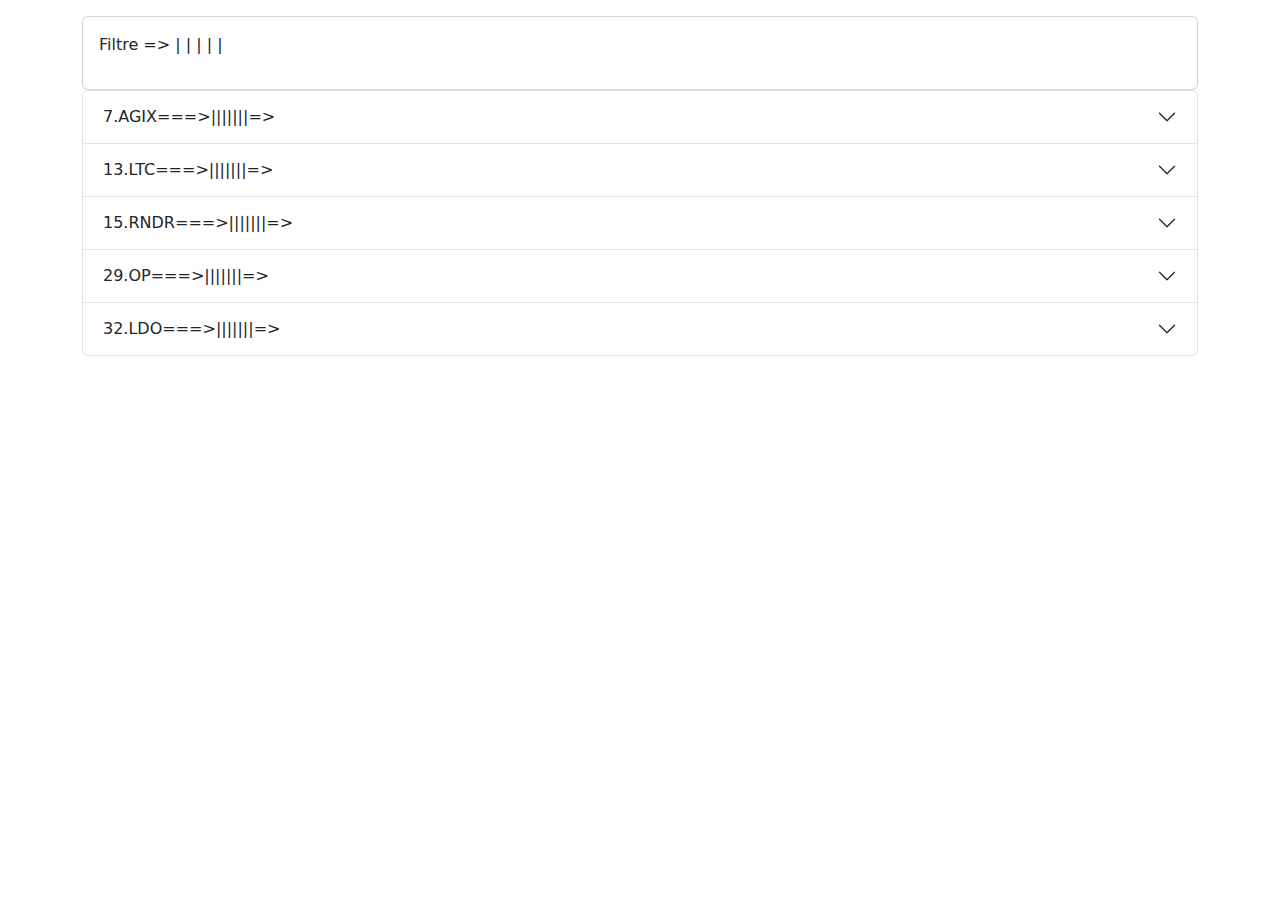
==== commit 0cbdaffc: "first" ====
--- a/minutes/5minutes.html
+++ b/minutes/5minutes.html
@@ -13,20 +13,23 @@
          <div class="card mt-3">
             <div class="card-body">
                <p>Filtre => 
-                  <span id="btcMessageCoin"></span> | <span id="ethMessageCoin"></span> | <span id="arpaMessageCoin"></span> | <span id="xrpMessageCoin"></span> | <span id="linaMessageCoin"></span> | 
+                  <span id="agixMessageCoin"></span> | <span id="ldoMessageCoin"></span> | <span id="ltcMessageCoin"></span> | <span id="rndrMessageCoin"></span> |
+                  <span id="opMessageCoin"></span> | 
+                  <!-- <span id="btcMessageCoin"></span> | <span id="ethMessageCoin"></span> | <span id="arpaMessageCoin"></span> | <span id="xrpMessageCoin"></span> | <span id="linaMessageCoin"></span> | 
                   <span id="dogeMessageCoin"></span> | <span id="agixMessageCoin"></span> | <span id="highMessageCoin"></span> | <span id="arbMessageCoin"></span> | <span id="solMessageCoin"></span> | 
                   <span id="maskMessageCoin"></span> | <span id="ltcMessageCoin"></span> | <span id="neoMessageCoin"></span> | <span id="rndrMessageCoin"></span> | <span id="belMessageCoin"></span> | 
                   <span id="eosMessageCoin"></span> | <span id="maticMessageCoin"></span> | <span id="bnbMessageCoin"></span> | <span id="adaMessageCoin"></span> | <span id="sandMessageCoin"></span> | 
                   <span id="avaxMessageCoin"></span> | <span id="injMessageCoin"></span> | <span id="suiMessageCoin"></span> | <span id="eduMessageCoin"></span> |  <span id="ambMessageCoin"></span> |
                   <span id="trxMessageCoin"></span> | <span id="pepeMessageCoin"></span> |  <span id="opMessageCoin"></span> | <span id="comboMessageCoin"></span> | <span id="leverMessageCoin"></span> |
                   <span id="ldoMessageCoin"></span> | <span id="keyMessageCoin"></span> | <span id="sxpMessageCoin"></span> | <span id="nknMessageCoin"></span> |  <span id="aptMessageCoin"></span> | 
-                  <span id="mtlMessageCoin"></span> | <span id="filMessageCoin"></span> | <span id="truMessageCoin"></span> | <span id="tomoMessageCoin"></span> | <span id="oceanMessageCoin"></span> |
+                  <span id="mtlMessageCoin"></span> | <span id="filMessageCoin"></span> | <span id="truMessageCoin"></span> | <span id="tomoMessageCoin"></span> | <span id="oceanMessageCoin"></span> | -->
                </p>
             </div>
          </div>
 
          <div class="accordion mb-3" id="accordionExample">
-            <div class="accordion-item">
+            
+            <!-- <div class="accordion-item">
               <h2 class="accordion-header" id="headingOne">
                  <button class="accordion-button collapsed" type="button" data-bs-toggle="collapse" data-bs-target="#collapseOne" aria-expanded="false" aria-controls="collapseOne">
                     1.BTC ===>
@@ -444,7 +447,7 @@
                   </div>
                </div>
             </div>
-         </div>
+         </div> -->
 
          <div class="accordion-item">
             <h2 class="accordion-header" id="headingSeven">
@@ -516,7 +519,7 @@
             </div>
          </div>
 
-         <div class="accordion-item">
+         <!-- <div class="accordion-item">
             <h2 class="accordion-header" id="headingEight">
                <button class="accordion-button collapsed" type="button" data-bs-toggle="collapse" data-bs-target="#collapseEight" aria-expanded="false" aria-controls="collapseEight">
                   8.HIGH===>
@@ -864,7 +867,7 @@
                   </div>
                </div>
             </div>
-         </div>
+         </div> -->
 
          <div class="accordion-item">
             <h2 class="accordion-header" id="headingThirteen">
@@ -936,7 +939,7 @@
             </div>
          </div>
 
-         <div class="accordion-item">
+         <!-- <div class="accordion-item">
             <h2 class="accordion-header" id="headingFourteen">
                <button class="accordion-button collapsed" type="button" data-bs-toggle="collapse" data-bs-target="#collapseFourteen" aria-expanded="false" aria-controls="collapseFourteen">
                   14.NEO===>
@@ -1004,7 +1007,7 @@
                   </div>
                </div>
             </div>
-         </div>
+         </div> -->
 
          <div class="accordion-item">
             <h2 class="accordion-header" id="headingFiveteen">
@@ -1076,7 +1079,7 @@
             </div>
          </div>
 
-         <div class="accordion-item">
+         <!-- <div class="accordion-item">
             <h2 class="accordion-header" id="headingSixteen">
                <button class="accordion-button collapsed" type="button" data-bs-toggle="collapse" data-bs-target="#collapseSixteen" aria-expanded="false" aria-controls="collapseSixteen">
                   16.BEL===>
@@ -1564,9 +1567,9 @@
                   </div>
                </div>
             </div>
-         </div>
+         </div> -->
          
-         <div class="accordion-item">
+         <!-- <div class="accordion-item">
             <h2 class="accordion-header" id="headingTwenty-three">
                <button class="accordion-button collapsed" type="button" data-bs-toggle="collapse" data-bs-target="#collapseTwenty-three" aria-expanded="false" aria-controls="collapseTwenty-three">
                   23.INJ===>
@@ -1634,9 +1637,9 @@
                   </div>
                </div>
             </div>
-         </div>
+         </div> -->
          
-         <div class="accordion-item">
+         <!-- <div class="accordion-item">
             <h2 class="accordion-header" id="headingTwenty-four">
                <button class="accordion-button collapsed" type="button" data-bs-toggle="collapse" data-bs-target="#collapseTwenty-four" aria-expanded="false" aria-controls="collapseTwenty-four">
                   24.SUI===>
@@ -1984,7 +1987,7 @@
                   </div>
                </div>
             </div>
-         </div>
+         </div> -->
 
          <div class="accordion-item">
             <h2 class="accordion-header" id="headingTwenty-nine">
@@ -2056,7 +2059,7 @@
             </div>
          </div>
 
-         <div class="accordion-item">
+         <!-- <div class="accordion-item">
             <h2 class="accordion-header" id="headingThirty">
                <button class="accordion-button collapsed" type="button" data-bs-toggle="collapse" data-bs-target="#collapseThirty" aria-expanded="false" aria-controls="collapseThirty">
                   30.COMBO===>
@@ -2194,7 +2197,7 @@
                   </div>
                </div>
             </div>
-         </div>
+         </div> -->
 
          
          <div class="accordion-item">
@@ -2267,7 +2270,7 @@
             </div>
          </div>
          
-         <div class="accordion-item">
+         <!-- <div class="accordion-item">
             <h2 class="accordion-header" id="headingThirty-three">
                <button class="accordion-button collapsed" type="button" data-bs-toggle="collapse" data-bs-target="#collapseThirty-three" aria-expanded="false" aria-controls="collapseThirty-three">
                   33.KEY===>
@@ -2896,7 +2899,7 @@
                   </div>
                </div>
             </div>
-         </div>
+         </div> -->
 
 
 
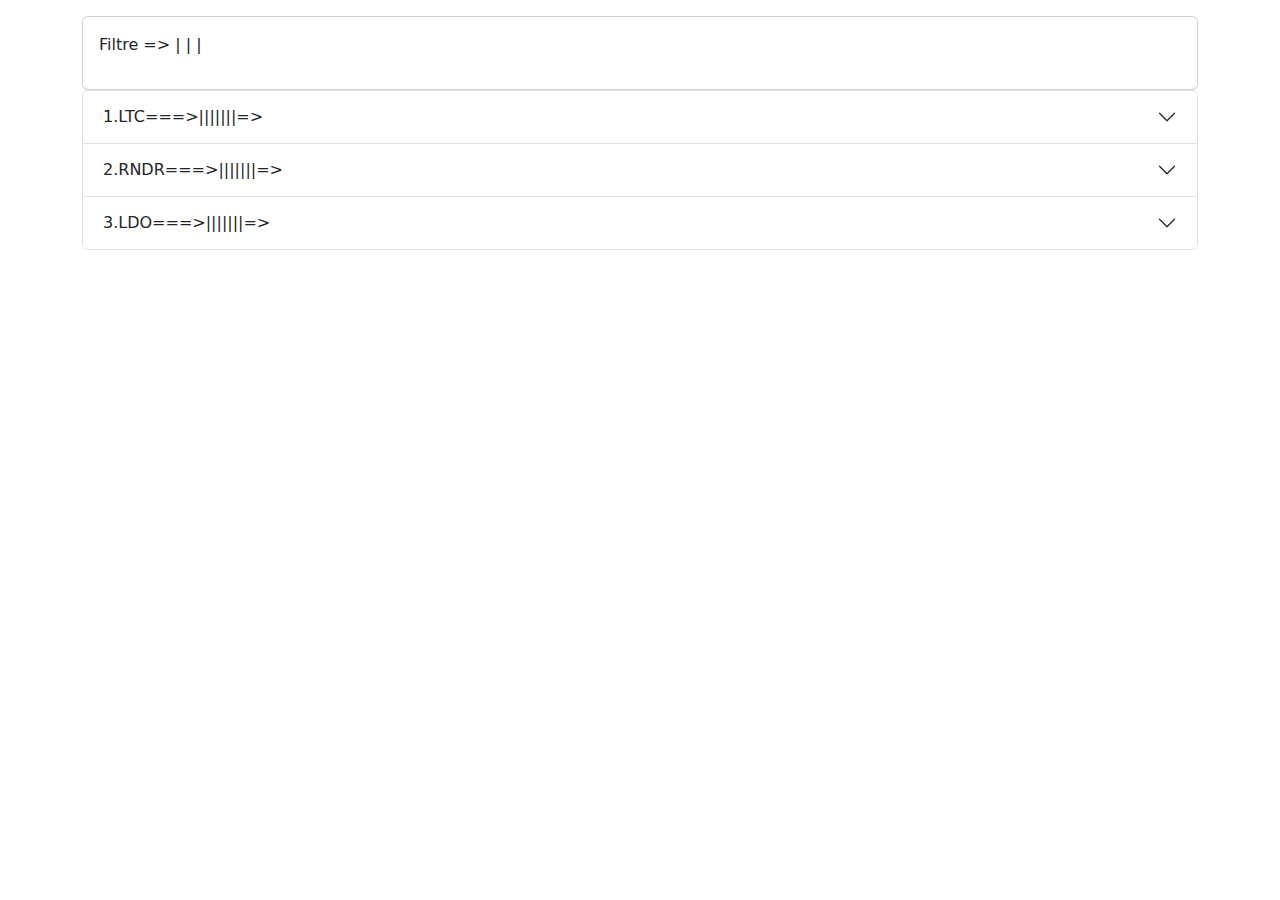
==== commit 163deb7d: "first test" ====
--- a/minutes/5minutes.html
+++ b/minutes/5minutes.html
@@ -13,866 +13,18 @@
          <div class="card mt-3">
             <div class="card-body">
                <p>Filtre => 
-                  <span id="agixMessageCoin"></span> | <span id="ldoMessageCoin"></span> | <span id="ltcMessageCoin"></span> | <span id="rndrMessageCoin"></span> |
-                  <span id="opMessageCoin"></span> | 
-                  <!-- <span id="btcMessageCoin"></span> | <span id="ethMessageCoin"></span> | <span id="arpaMessageCoin"></span> | <span id="xrpMessageCoin"></span> | <span id="linaMessageCoin"></span> | 
-                  <span id="dogeMessageCoin"></span> | <span id="agixMessageCoin"></span> | <span id="highMessageCoin"></span> | <span id="arbMessageCoin"></span> | <span id="solMessageCoin"></span> | 
-                  <span id="maskMessageCoin"></span> | <span id="ltcMessageCoin"></span> | <span id="neoMessageCoin"></span> | <span id="rndrMessageCoin"></span> | <span id="belMessageCoin"></span> | 
-                  <span id="eosMessageCoin"></span> | <span id="maticMessageCoin"></span> | <span id="bnbMessageCoin"></span> | <span id="adaMessageCoin"></span> | <span id="sandMessageCoin"></span> | 
-                  <span id="avaxMessageCoin"></span> | <span id="injMessageCoin"></span> | <span id="suiMessageCoin"></span> | <span id="eduMessageCoin"></span> |  <span id="ambMessageCoin"></span> |
-                  <span id="trxMessageCoin"></span> | <span id="pepeMessageCoin"></span> |  <span id="opMessageCoin"></span> | <span id="comboMessageCoin"></span> | <span id="leverMessageCoin"></span> |
-                  <span id="ldoMessageCoin"></span> | <span id="keyMessageCoin"></span> | <span id="sxpMessageCoin"></span> | <span id="nknMessageCoin"></span> |  <span id="aptMessageCoin"></span> | 
-                  <span id="mtlMessageCoin"></span> | <span id="filMessageCoin"></span> | <span id="truMessageCoin"></span> | <span id="tomoMessageCoin"></span> | <span id="oceanMessageCoin"></span> | -->
+                  <span id="ldoMessageCoin"></span> | <span id="ltcMessageCoin"></span> | <span id="rndrMessageCoin"></span> |
+                  <span id="opMessageCoin"></span> 
                </p>
             </div>
          </div>
 
          <div class="accordion mb-3" id="accordionExample">
             
-            <!-- <div class="accordion-item">
-              <h2 class="accordion-header" id="headingOne">
-                 <button class="accordion-button collapsed" type="button" data-bs-toggle="collapse" data-bs-target="#collapseOne" aria-expanded="false" aria-controls="collapseOne">
-                    1.BTC ===>
-                    <span id="btcVariance0"></span>  |
-                    <span id="btcVariance1"></span>  |
-                    <span id="btcVariance2"></span>  |
-                    <span id="btcVariance3"></span>  |  
-                    <span id="btcVariance4"></span>  |  
-                    <span id="btcVariance5"></span>  |  
-                    <span id="btcVariance6"></span>  |  
-                    <span id="btcVariance7"></span>  =>  
-                    <span id="btcVariancePercentSum"></span>  
-                 </button>
-              </h2>
-              <div id="collapseOne" class="accordion-collapse collapse" aria-labelledby="headingOne" data-bs-parent="#accordionExample">
-                 <div class="accordion-body">
-                    <div class="container mt-3">
-                     <h2><a href="https://www.binance.com/fr/futures/BTCUSDT?_from=markets" target='_blank'>BITECOIN</a>: </h2>
-                       <hr>
-                       <table class="table table-bordered">
-                          <thead class="table-success">
-                             <tr class="text-center">
-                                <th>T1</th>
-                                <th>T2</th>
-                                <th>T3</th>
-                             </tr>
-                          </thead>
-                          <tbody>
-                             <tr class="text-center">
-                                <td><span id="btcValue1"></span></td>
-                                <td><span id="btcValue2"></span></td>
-                                <td><span id="btcValue3"></span></td>
-                             </tr>
-                          </tbody>
-                          <thead class="table-success">
-                             <tr class="text-center">
-                                <th>T4</th>
-                                <th>T5</th>
-                                <th>T6</th>
-                             </tr>
-                          </thead>
-                          <tbody>
-                             <tr class="text-center">
-                                <td><span id="btcValue4"></span></td>
-                                <td><span id="btcValue5"></span></td>
-                                <td><span id="btcValue6"></span></td>
-                             </tr>
-                          </tbody>
-                          <thead class="table-success">
-                            <tr class="text-center">
-                             <th>T7</th>
-                             <th>T8</th>
-                             <th>T9</th>
-                            </tr>
-                         </thead>
-                         <tbody>
-                            <tr class="text-center">
-                             <td><span id="btcValue7"></span></td>
-                             <td><span id="btcValue8"></span></td>
-                             <td><span id="btcValue9"></span></td>
-                            </tr>
-                         </tbody>
-                       </table>
-                       <hr>
-                    </div>
-                 </div>
-              </div>
-           </div>
-  
-           <div class="accordion-item">
-              <h2 class="accordion-header" id="headingTwo">
-                 <button class="accordion-button collapsed" type="button" data-bs-toggle="collapse" data-bs-target="#collapseTwo" aria-expanded="false" aria-controls="collapseTwo">
-                    2.ETH===>
-                    <span id="ethVariance0"></span>  |
-                    <span id="ethVariance1"></span>  |
-                    <span id="ethVariance2"></span>  |
-                    <span id="ethVariance3"></span>  |  
-                    <span id="ethVariance4"></span>  |  
-                    <span id="ethVariance5"></span>  |  
-                    <span id="ethVariance6"></span>  |  
-                    <span id="ethVariance7"></span>  =>  
-                    <span id="ethVariancePercentSum"></span>  
-                 </button>
-              </h2>
-              <div id="collapseTwo" class="accordion-collapse collapse" aria-labelledby="headingTwo" data-bs-parent="#accordionExample">
-                 <div class="accordion-body">
-                    <div class="container mt-3">
-                       <h2>ETHERHEUM : </h2>
-                       <hr>
-                       <table class="table table-bordered">
-                          <thead class="table-success">
-                             <tr class="text-center">
-                                <th>T1</th>
-                                <th>T2</th>
-                                <th>T3</th>
-                             </tr>
-                          </thead>
-                          <tbody>
-                             <tr class="text-center">
-                                <td><span id="ethValue1"></span></td>
-                                <td><span id="ethValue2"></span></td>
-                                <td><span id="ethValue3"></span></td>
-                             </tr>
-                          </tbody>
-                          <thead class="table-success">
-                             <tr class="text-center">
-                                <th>T4</th>
-                                <th>T5</th>
-                                <th>T6</th>
-                             </tr>
-                          </thead>
-                          <tbody>
-                             <tr class="text-center">
-                                <td><span id="ethValue4"></span></td>
-                                <td><span id="ethValue5"></span></td>
-                                <td><span id="ethValue6"></span></td>
-                             </tr>
-                          </tbody>
-                          <thead class="table-success">
-                            <tr class="text-center">
-                             <th>T7</th>
-                             <th>T8</th>
-                             <th>T9</th>
-                            </tr>
-                         </thead>
-                         <tbody>
-                            <tr class="text-center">
-                             <td><span id="ethValue7"></span></td>
-                             <td><span id="ethValue8"></span></td>
-                             <td><span id="ethValue9"></span></td>
-                            </tr>
-                         </tbody>
-                       </table>
-                       <hr>
-                    </div>
-                 </div>
-              </div>
-           </div>
-  
-           <div class="accordion-item">
-              <h2 class="accordion-header" id="headingThree">
-                 <button class="accordion-button collapsed" type="button" data-bs-toggle="collapse" data-bs-target="#collapseThree" aria-expanded="false" aria-controls="collapseThree">
-                    3.ARPA===>
-                    <span id="arpaVariance0"></span>  |
-                    <span id="arpaVariance1"></span>  |
-                    <span id="arpaVariance2"></span>  |
-                    <span id="arpaVariance3"></span>  |  
-                    <span id="arpaVariance4"></span>  |  
-                    <span id="arpaVariance5"></span>  |  
-                    <span id="arpaVariance6"></span>  |  
-                    <span id="arpaVariance7"></span>  =>  
-                    <span id="arpaVariancePercentSum"></span>  
-                 </button>
-              </h2>
-              <div id="collapseThree" class="accordion-collapse collapse" aria-labelledby="headingThree" data-bs-parent="#accordionExample">
-                 <div class="accordion-body">
-                    <div class="container mt-3">
-                       <h2>ARPA : </h2>
-                       <hr>
-                       <table class="table table-bordered">
-                          <thead class="table-success">
-                             <tr class="text-center">
-                                <th>T1</th>
-                                <th>T2</th>
-                                <th>T3</th>
-                             </tr>
-                          </thead>
-                          <tbody>
-                             <tr class="text-center">
-                                <td><span id="arpaValue1"></span></td>
-                                <td><span id="arpaValue2"></span></td>
-                                <td><span id="arpaValue3"></span></td>
-                             </tr>
-                          </tbody>
-                          <thead class="table-success">
-                             <tr class="text-center">
-                                <th>T4</th>
-                                <th>T5</th>
-                                <th>T6</th>
-                             </tr>
-                          </thead>
-                          <tbody>
-                             <tr class="text-center">
-                                <td><span id="arpaValue4"></span></td>
-                                <td><span id="arpaValue5"></span></td>
-                                <td><span id="arpaValue6"></span></td>
-                             </tr>
-                          </tbody>
-                          <thead class="table-success">
-                            <tr class="text-center">
-                             <th>T7</th>
-                             <th>T8</th>
-                             <th>T9</th>
-                            </tr>
-                         </thead>
-                         <tbody>
-                            <tr class="text-center">
-                             <td><span id="arpaValue7"></span></td>
-                             <td><span id="arpaValue8"></span></td>
-                             <td><span id="arpaValue9"></span></td>
-                            </tr>
-                         </tbody>
-                       </table>
-                       <hr>
-                    </div>
-                 </div>
-              </div>
-           </div>
-  
-           <div class="accordion-item">
-              <h2 class="accordion-header" id="headingFour">
-                 <button class="accordion-button collapsed" type="button" data-bs-toggle="collapse" data-bs-target="#collapseFour" aria-expanded="false" aria-controls="collapseFour">
-                    4.XRP===>
-                    <span id="xrpVariance0"></span>  |
-                    <span id="xrpVariance1"></span>  |
-                    <span id="xrpVariance2"></span>  |
-                    <span id="xrpVariance3"></span>  |  
-                    <span id="xrpVariance4"></span>  |  
-                    <span id="xrpVariance5"></span>  |  
-                    <span id="xrpVariance6"></span>  |  
-                    <span id="xrpVariance7"></span>  =>  
-                    <span id="xrpVariancePercentSum"></span>  
-                 </button>
-              </h2>
-              <div id="collapseFour" class="accordion-collapse collapse" aria-labelledby="headingFour" data-bs-parent="#accordionExample">
-                 <div class="accordion-body">
-                    <div class="container mt-3">
-                       <h2>XRP : </h2>
-                       <hr>
-                       <table class="table table-bordered">
-                          <thead class="table-success">
-                             <tr class="text-center">
-                                <th>T1</th>
-                                <th>T2</th>
-                                <th>T3</th>
-                             </tr>
-                          </thead>
-                          <tbody>
-                             <tr class="text-center">
-                                <td><span id="xrpValue1"></span></td>
-                                <td><span id="xrpValue2"></span></td>
-                                <td><span id="xrpValue3"></span></td>
-                             </tr>
-                          </tbody>
-                          <thead class="table-success">
-                             <tr class="text-center">
-                                <th>T4</th>
-                                <th>T5</th>
-                                <th>T6</th>
-                             </tr>
-                          </thead>
-                          <tbody>
-                             <tr class="text-center">
-                                <td><span id="xrpValue4"></span></td>
-                                <td><span id="xrpValue5"></span></td>
-                                <td><span id="xrpValue6"></span></td>
-                             </tr>
-                          </tbody>
-                          <thead class="table-success">
-                            <tr class="text-center">
-                             <th>T7</th>
-                             <th>T8</th>
-                             <th>T9</th>
-                            </tr>
-                         </thead>
-                         <tbody>
-                            <tr class="text-center">
-                             <td><span id="xrpValue7"></span></td>
-                             <td><span id="xrpValue8"></span></td>
-                             <td><span id="xrpValue9"></span></td>
-                            </tr>
-                         </tbody>
-                       </table>
-                       <hr>
-                    </div>
-                 </div>
-              </div>
-           </div>
-
-           <div class="accordion-item">
-            <h2 class="accordion-header" id="headingFive">
-               <button class="accordion-button collapsed" type="button" data-bs-toggle="collapse" data-bs-target="#collapseFive" aria-expanded="false" aria-controls="collapseFive">
-                  5.LINA===>
-                  <span id="linaVariance0"></span>  |
-                  <span id="linaVariance1"></span>  |
-                  <span id="linaVariance2"></span>  |
-                  <span id="linaVariance3"></span>  |  
-                  <span id="linaVariance4"></span>  |  
-                  <span id="linaVariance5"></span>  |  
-                  <span id="linaVariance6"></span>  |  
-                  <span id="linaVariance7"></span>  =>  
-                  <span id="linaVariancePercentSum"></span>  
-               </button>
-            </h2>
-            <div id="collapseFive" class="accordion-collapse collapse" aria-labelledby="headingFive" data-bs-parent="#accordionExample">
-               <div class="accordion-body">
-                  <div class="container mt-3">
-                     <h2>LINA : </h2>
-                     <hr>
-                     <table class="table table-bordered">
-                        <thead class="table-success">
-                           <tr class="text-center">
-                              <th>T1</th>
-                              <th>T2</th>
-                              <th>T3</th>
-                           </tr>
-                        </thead>
-                        <tbody>
-                           <tr class="text-center">
-                              <td><span id="linaValue1"></span></td>
-                              <td><span id="linaValue2"></span></td>
-                              <td><span id="linaValue3"></span></td>
-                           </tr>
-                        </tbody>
-                        <thead class="table-success">
-                           <tr class="text-center">
-                              <th>T4</th>
-                              <th>T5</th>
-                              <th>T6</th>
-                           </tr>
-                        </thead>
-                        <tbody>
-                           <tr class="text-center">
-                              <td><span id="linaValue4"></span></td>
-                              <td><span id="linaValue5"></span></td>
-                              <td><span id="linaValue6"></span></td>
-                           </tr>
-                        </tbody>
-                        <thead class="table-success">
-                          <tr class="text-center">
-                           <th>T7</th>
-                           <th>T8</th>
-                           <th>T9</th>
-                          </tr>
-                       </thead>
-                       <tbody>
-                          <tr class="text-center">
-                           <td><span id="linaValue7"></span></td>
-                           <td><span id="linaValue8"></span></td>
-                           <td><span id="linaValue9"></span></td>
-                          </tr>
-                       </tbody>
-                     </table>
-                     <hr>
-                  </div>
-               </div>
-            </div>
-         </div>
-  
-         <div class="accordion-item">
-            <h2 class="accordion-header" id="headingSix">
-               <button class="accordion-button collapsed" type="button" data-bs-toggle="collapse" data-bs-target="#collapseSix" aria-expanded="false" aria-controls="collapseSix">
-                  6.DOGE===>
-                  <span id="dogeVariance0"></span>  |
-                  <span id="dogeVariance1"></span>  |
-                  <span id="dogeVariance2"></span>  |
-                  <span id="dogeVariance3"></span>  |  
-                  <span id="dogeVariance4"></span>  |  
-                  <span id="dogeVariance5"></span>  |  
-                  <span id="dogeVariance6"></span>  |  
-                  <span id="dogeVariance7"></span>  =>  
-                  <span id="dogeVariancePercentSum"></span>  
-               </button>
-            </h2>
-            <div id="collapseSix" class="accordion-collapse collapse" aria-labelledby="headingSix" data-bs-parent="#accordionExample">
-               <div class="accordion-body">
-                  <div class="container mt-3">
-                     <h2>DOGE : </h2>
-                     <hr>
-                     <table class="table table-bordered">
-                        <thead class="table-success">
-                           <tr class="text-center">
-                              <th>T1</th>
-                              <th>T2</th>
-                              <th>T3</th>
-                           </tr>
-                        </thead>
-                        <tbody>
-                           <tr class="text-center">
-                              <td><span id="dogeValue1"></span></td>
-                              <td><span id="dogeValue2"></span></td>
-                              <td><span id="dogeValue3"></span></td>
-                           </tr>
-                        </tbody>
-                        <thead class="table-success">
-                           <tr class="text-center">
-                              <th>T4</th>
-                              <th>T5</th>
-                              <th>T6</th>
-                           </tr>
-                        </thead>
-                        <tbody>
-                           <tr class="text-center">
-                              <td><span id="dogeValue4"></span></td>
-                              <td><span id="dogeValue5"></span></td>
-                              <td><span id="dogeValue6"></span></td>
-                           </tr>
-                        </tbody>
-                        <thead class="table-success">
-                          <tr class="text-center">
-                           <th>T7</th>
-                           <th>T8</th>
-                           <th>T9</th>
-                          </tr>
-                       </thead>
-                       <tbody>
-                          <tr class="text-center">
-                           <td><span id="dogeValue7"></span></td>
-                           <td><span id="dogeValue8"></span></td>
-                           <td><span id="dogeValue9"></span></td>
-                          </tr>
-                       </tbody>
-                     </table>
-                     <hr>
-                  </div>
-               </div>
-            </div>
-         </div> -->
-
-         <div class="accordion-item">
-            <h2 class="accordion-header" id="headingSeven">
-               <button class="accordion-button collapsed" type="button" data-bs-toggle="collapse" data-bs-target="#collapseSeven" aria-expanded="false" aria-controls="collapseSeven">
-                  7.AGIX===>
-                  <span id="agixVariance0"></span>  |
-                  <span id="agixVariance1"></span>  |
-                  <span id="agixVariance2"></span>  |
-                  <span id="agixVariance3"></span>  |  
-                  <span id="agixVariance4"></span>  |  
-                  <span id="agixVariance5"></span>  |  
-                  <span id="agixVariance6"></span>  |  
-                  <span id="agixVariance7"></span>  =>  
-                  <span id="agixVariancePercentSum"></span>  
-               </button>
-            </h2>
-            <div id="collapseSeven" class="accordion-collapse collapse" aria-labelledby="headingSeven" data-bs-parent="#accordionExample">
-               <div class="accordion-body">
-                  <div class="container mt-3">
-                     <h2>AGIX : </h2>
-                     <hr>
-                     <table class="table table-bordered">
-                        <thead class="table-success">
-                           <tr class="text-center">
-                              <th>T1</th>
-                              <th>T2</th>
-                              <th>T3</th>
-                           </tr>
-                        </thead>
-                        <tbody>
-                           <tr class="text-center">
-                              <td><span id="agixValue1"></span></td>
-                              <td><span id="agixValue2"></span></td>
-                              <td><span id="agixValue3"></span></td>
-                           </tr>
-                        </tbody>
-                        <thead class="table-success">
-                           <tr class="text-center">
-                              <th>T4</th>
-                              <th>T5</th>
-                              <th>T6</th>
-                           </tr>
-                        </thead>
-                        <tbody>
-                           <tr class="text-center">
-                              <td><span id="agixValue4"></span></td>
-                              <td><span id="agixValue5"></span></td>
-                              <td><span id="agixValue6"></span></td>
-                           </tr>
-                        </tbody>
-                        <thead class="table-success">
-                          <tr class="text-center">
-                           <th>T7</th>
-                           <th>T8</th>
-                           <th>T9</th>
-                          </tr>
-                       </thead>
-                       <tbody>
-                          <tr class="text-center">
-                           <td><span id="agixValue7"></span></td>
-                           <td><span id="agixValue8"></span></td>
-                           <td><span id="agixValue9"></span></td>
-                          </tr>
-                       </tbody>
-                     </table>
-                     <hr>
-                  </div>
-               </div>
-            </div>
-         </div>
-
-         <!-- <div class="accordion-item">
-            <h2 class="accordion-header" id="headingEight">
-               <button class="accordion-button collapsed" type="button" data-bs-toggle="collapse" data-bs-target="#collapseEight" aria-expanded="false" aria-controls="collapseEight">
-                  8.HIGH===>
-                  <span id="highVariance0"></span>  |
-                  <span id="highVariance1"></span>  |
-                  <span id="highVariance2"></span>  |
-                  <span id="highVariance3"></span>  |  
-                  <span id="highVariance4"></span>  |  
-                  <span id="highVariance5"></span>  |  
-                  <span id="highVariance6"></span>  |  
-                  <span id="highVariance7"></span>  =>  
-                  <span id="highVariancePercentSum"></span>  
-               </button>
-            </h2>
-            <div id="collapseEight" class="accordion-collapse collapse" aria-labelledby="headingEight" data-bs-parent="#accordionExample">
-               <div class="accordion-body">
-                  <div class="container mt-3">
-                     <h2>HIGH : </h2>
-                     <hr>
-                     <table class="table table-bordered">
-                        <thead class="table-success">
-                           <tr class="text-center">
-                              <th>T1</th>
-                              <th>T2</th>
-                              <th>T3</th>
-                           </tr>
-                        </thead>
-                        <tbody>
-                           <tr class="text-center">
-                              <td><span id="highValue1"></span></td>
-                              <td><span id="highValue2"></span></td>
-                              <td><span id="highValue3"></span></td>
-                           </tr>
-                        </tbody>
-                        <thead class="table-success">
-                           <tr class="text-center">
-                              <th>T4</th>
-                              <th>T5</th>
-                              <th>T6</th>
-                           </tr>
-                        </thead>
-                        <tbody>
-                           <tr class="text-center">
-                              <td><span id="highValue4"></span></td>
-                              <td><span id="highValue5"></span></td>
-                              <td><span id="highValue6"></span></td>
-                           </tr>
-                        </tbody>
-                        <thead class="table-success">
-                          <tr class="text-center">
-                           <th>T7</th>
-                           <th>T8</th>
-                           <th>T9</th>
-                          </tr>
-                       </thead>
-                       <tbody>
-                          <tr class="text-center">
-                           <td><span id="highValue7"></span></td>
-                           <td><span id="highValue8"></span></td>
-                           <td><span id="highValue9"></span></td>
-                          </tr>
-                       </tbody>
-                     </table>
-                     <hr>
-                  </div>
-               </div>
-            </div>
-         </div>
-
-         <div class="accordion-item">
-            <h2 class="accordion-header" id="headingNine">
-               <button class="accordion-button collapsed" type="button" data-bs-toggle="collapse" data-bs-target="#collapseNine" aria-expanded="false" aria-controls="collapseNine">
-                  9.ARB===>
-                  <span id="arbVariance0"></span>  |
-                  <span id="arbVariance1"></span>  |
-                  <span id="arbVariance2"></span>  |
-                  <span id="arbVariance3"></span>  |  
-                  <span id="arbVariance4"></span>  |  
-                  <span id="arbVariance5"></span>  |  
-                  <span id="arbVariance6"></span>  |  
-                  <span id="arbVariance7"></span>  =>  
-                  <span id="arbVariancePercentSum"></span>  
-               </button>
-            </h2>
-            <div id="collapseNine" class="accordion-collapse collapse" aria-labelledby="headingNine" data-bs-parent="#accordionExample">
-               <div class="accordion-body">
-                  <div class="container mt-3">
-                     <h2>ARB : </h2>
-                     <hr>
-                     <table class="table table-bordered">
-                        <thead class="table-success">
-                           <tr class="text-center">
-                              <th>T1</th>
-                              <th>T2</th>
-                              <th>T3</th>
-                           </tr>
-                        </thead>
-                        <tbody>
-                           <tr class="text-center">
-                              <td><span id="arbValue1"></span></td>
-                              <td><span id="arbValue2"></span></td>
-                              <td><span id="arbValue3"></span></td>
-                           </tr>
-                        </tbody>
-                        <thead class="table-success">
-                           <tr class="text-center">
-                              <th>T4</th>
-                              <th>T5</th>
-                              <th>T6</th>
-                           </tr>
-                        </thead>
-                        <tbody>
-                           <tr class="text-center">
-                              <td><span id="arbValue4"></span></td>
-                              <td><span id="arbValue5"></span></td>
-                              <td><span id="arbValue6"></span></td>
-                           </tr>
-                        </tbody>
-                        <thead class="table-success">
-                          <tr class="text-center">
-                           <th>T7</th>
-                           <th>T8</th>
-                           <th>T9</th>
-                          </tr>
-                       </thead>
-                       <tbody>
-                          <tr class="text-center">
-                           <td><span id="arbValue7"></span></td>
-                           <td><span id="arbValue8"></span></td>
-                           <td><span id="arbValue9"></span></td>
-                          </tr>
-                       </tbody>
-                     </table>
-                     <hr>
-                  </div>
-               </div>
-            </div>
-         </div>
-
-         <div class="accordion-item">
-            <h2 class="accordion-header" id="headingTen">
-               <button class="accordion-button collapsed" type="button" data-bs-toggle="collapse" data-bs-target="#collapseTen" aria-expanded="false" aria-controls="collapseTen">
-                  10.CFX===>
-                  <span id="cfxVariance0"></span>  |
-                  <span id="cfxVariance1"></span>  |
-                  <span id="cfxVariance2"></span>  |
-                  <span id="cfxVariance3"></span>  |  
-                  <span id="cfxVariance4"></span>  |  
-                  <span id="cfxVariance5"></span>  |  
-                  <span id="cfxVariance6"></span>  |  
-                  <span id="cfxVariance7"></span>  =>  
-                  <span id="cfxVariancePercentSum"></span>  
-               </button>
-            </h2>
-            <div id="collapseTen" class="accordion-collapse collapse" aria-labelledby="headingTen" data-bs-parent="#accordionExample">
-               <div class="accordion-body">
-                  <div class="container mt-3">
-                     <h2>CFX : </h2>
-                     <hr>
-                     <table class="table table-bordered">
-                        <thead class="table-success">
-                           <tr class="text-center">
-                              <th>T1</th>
-                              <th>T2</th>
-                              <th>T3</th>
-                           </tr>
-                        </thead>
-                        <tbody>
-                           <tr class="text-center">
-                              <td><span id="cfxValue1"></span></td>
-                              <td><span id="cfxValue2"></span></td>
-                              <td><span id="cfxValue3"></span></td>
-                           </tr>
-                        </tbody>
-                        <thead class="table-success">
-                           <tr class="text-center">
-                              <th>T4</th>
-                              <th>T5</th>
-                              <th>T6</th>
-                           </tr>
-                        </thead>
-                        <tbody>
-                           <tr class="text-center">
-                              <td><span id="cfxValue4"></span></td>
-                              <td><span id="cfxValue5"></span></td>
-                              <td><span id="cfxValue6"></span></td>
-                           </tr>
-                        </tbody>
-                        <thead class="table-success">
-                          <tr class="text-center">
-                           <th>T7</th>
-                           <th>T8</th>
-                           <th>T9</th>
-                          </tr>
-                       </thead>
-                       <tbody>
-                          <tr class="text-center">
-                           <td><span id="cfxValue7"></span></td>
-                           <td><span id="cfxValue8"></span></td>
-                           <td><span id="cfxValue9"></span></td>
-                          </tr>
-                       </tbody>
-                     </table>
-                     <hr>
-                  </div>
-               </div>
-            </div>
-         </div>
-
-         <div class="accordion-item">
-            <h2 class="accordion-header" id="headingEleven">
-               <button class="accordion-button collapsed" type="button" data-bs-toggle="collapse" data-bs-target="#collapseEleven" aria-expanded="false" aria-controls="collapseEleven">
-                  11.SOL===>
-                  <span id="solVariance0"></span>  |
-                  <span id="solVariance1"></span>  |
-                  <span id="solVariance2"></span>  |
-                  <span id="solVariance3"></span>  |  
-                  <span id="solVariance4"></span>  |  
-                  <span id="solVariance5"></span>  |  
-                  <span id="solVariance6"></span>  |  
-                  <span id="solVariance7"></span>  =>  
-                  <span id="solVariancePercentSum"></span>  
-               </button>
-            </h2>
-            <div id="collapseEleven" class="accordion-collapse collapse" aria-labelledby="headingEleven" data-bs-parent="#accordionExample">
-               <div class="accordion-body">
-                  <div class="container mt-3">
-                     <h2>SOL : </h2>
-                     <hr>
-                     <table class="table table-bordered">
-                        <thead class="table-success">
-                           <tr class="text-center">
-                              <th>T1</th>
-                              <th>T2</th>
-                              <th>T3</th>
-                           </tr>
-                        </thead>
-                        <tbody>
-                           <tr class="text-center">
-                              <td><span id="solValue1"></span></td>
-                              <td><span id="solValue2"></span></td>
-                              <td><span id="solValue3"></span></td>
-                           </tr>
-                        </tbody>
-                        <thead class="table-success">
-                           <tr class="text-center">
-                              <th>T4</th>
-                              <th>T5</th>
-                              <th>T6</th>
-                           </tr>
-                        </thead>
-                        <tbody>
-                           <tr class="text-center">
-                              <td><span id="solValue4"></span></td>
-                              <td><span id="solValue5"></span></td>
-                              <td><span id="solValue6"></span></td>
-                           </tr>
-                        </tbody>
-                        <thead class="table-success">
-                          <tr class="text-center">
-                           <th>T7</th>
-                           <th>T8</th>
-                           <th>T9</th>
-                          </tr>
-                       </thead>
-                       <tbody>
-                          <tr class="text-center">
-                           <td><span id="solValue7"></span></td>
-                           <td><span id="solValue8"></span></td>
-                           <td><span id="solValue9"></span></td>
-                          </tr>
-                       </tbody>
-                     </table>
-                     <hr>
-                  </div>
-               </div>
-            </div>
-         </div>
-
-         <div class="accordion-item">
-            <h2 class="accordion-header" id="headingTwelve">
-               <button class="accordion-button collapsed" type="button" data-bs-toggle="collapse" data-bs-target="#collapseTwelve" aria-expanded="false" aria-controls="collapseTwelve">
-                  12.MASK===>
-                  <span id="maskVariance0"></span>  |
-                  <span id="maskVariance1"></span>  |
-                  <span id="maskVariance2"></span>  |
-                  <span id="maskVariance3"></span>  |  
-                  <span id="maskVariance4"></span>  |  
-                  <span id="maskVariance5"></span>  |  
-                  <span id="maskVariance6"></span>  |  
-                  <span id="maskVariance7"></span>  =>  
-                  <span id="maskVariancePercentSum"></span>  
-               </button>
-            </h2>
-            <div id="collapseTwelve" class="accordion-collapse collapse" aria-labelledby="headingTwelve" data-bs-parent="#accordionExample">
-               <div class="accordion-body">
-                  <div class="container mt-3">
-                     <h2>MASK : </h2>
-                     <hr>
-                     <table class="table table-bordered">
-                        <thead class="table-success">
-                           <tr class="text-center">
-                              <th>T1</th>
-                              <th>T2</th>
-                              <th>T3</th>
-                           </tr>
-                        </thead>
-                        <tbody>
-                           <tr class="text-center">
-                              <td><span id="maskValue1"></span></td>
-                              <td><span id="maskValue2"></span></td>
-                              <td><span id="maskValue3"></span></td>
-                           </tr>
-                        </tbody>
-                        <thead class="table-success">
-                           <tr class="text-center">
-                              <th>T4</th>
-                              <th>T5</th>
-                              <th>T6</th>
-                           </tr>
-                        </thead>
-                        <tbody>
-                           <tr class="text-center">
-                              <td><span id="maskValue4"></span></td>
-                              <td><span id="maskValue5"></span></td>
-                              <td><span id="maskValue6"></span></td>
-                           </tr>
-                        </tbody>
-                        <thead class="table-success">
-                          <tr class="text-center">
-                           <th>T7</th>
-                           <th>T8</th>
-                           <th>T9</th>
-                          </tr>
-                       </thead>
-                       <tbody>
-                          <tr class="text-center">
-                           <td><span id="maskValue7"></span></td>
-                           <td><span id="maskValue8"></span></td>
-                           <td><span id="maskValue9"></span></td>
-                          </tr>
-                       </tbody>
-                     </table>
-                     <hr>
-                  </div>
-               </div>
-            </div>
-         </div> -->
-
          <div class="accordion-item">
             <h2 class="accordion-header" id="headingThirteen">
                <button class="accordion-button collapsed" type="button" data-bs-toggle="collapse" data-bs-target="#collapseThirteen" aria-expanded="false" aria-controls="collapseThirteen">
-                  13.LTC===>
+                  1.LTC===>
                   <span id="ltcVariance0"></span>  |
                   <span id="ltcVariance1"></span>  |
                   <span id="ltcVariance2"></span>  |
@@ -939,80 +91,11 @@
             </div>
          </div>
 
-         <!-- <div class="accordion-item">
-            <h2 class="accordion-header" id="headingFourteen">
-               <button class="accordion-button collapsed" type="button" data-bs-toggle="collapse" data-bs-target="#collapseFourteen" aria-expanded="false" aria-controls="collapseFourteen">
-                  14.NEO===>
-                  <span id="neoVariance0"></span>  |
-                  <span id="neoVariance1"></span>  |
-                  <span id="neoVariance2"></span>  |
-                  <span id="neoVariance3"></span>  |  
-                  <span id="neoVariance4"></span>  |  
-                  <span id="neoVariance5"></span>  |  
-                  <span id="neoVariance6"></span>  |  
-                  <span id="neoVariance7"></span>  =>  
-                  <span id="neoVariancePercentSum"></span>  
-               </button>
-            </h2>
-            <div id="collapseFourteen" class="accordion-collapse collapse" aria-labelledby="headingFourteen" data-bs-parent="#accordionExample">
-               <div class="accordion-body">
-                  <div class="container mt-3">
-                     <h2>NEO : </h2>
-                     <hr>
-                     <table class="table table-bordered">
-                        <thead class="table-success">
-                           <tr class="text-center">
-                              <th>T1</th>
-                              <th>T2</th>
-                              <th>T3</th>
-                           </tr>
-                        </thead>
-                        <tbody>
-                           <tr class="text-center">
-                              <td><span id="neoValue1"></span></td>
-                              <td><span id="neoValue2"></span></td>
-                              <td><span id="neoValue3"></span></td>
-                           </tr>
-                        </tbody>
-                        <thead class="table-success">
-                           <tr class="text-center">
-                              <th>T4</th>
-                              <th>T5</th>
-                              <th>T6</th>
-                           </tr>
-                        </thead>
-                        <tbody>
-                           <tr class="text-center">
-                              <td><span id="neoValue4"></span></td>
-                              <td><span id="neoValue5"></span></td>
-                              <td><span id="neoValue6"></span></td>
-                           </tr>
-                        </tbody>
-                        <thead class="table-success">
-                          <tr class="text-center">
-                           <th>T7</th>
-                           <th>T8</th>
-                           <th>T9</th>
-                          </tr>
-                       </thead>
-                       <tbody>
-                          <tr class="text-center">
-                           <td><span id="neoValue7"></span></td>
-                           <td><span id="neoValue8"></span></td>
-                           <td><span id="neoValue9"></span></td>
-                          </tr>
-                       </tbody>
-                     </table>
-                     <hr>
-                  </div>
-               </div>
-            </div>
-         </div> -->
-
+         
          <div class="accordion-item">
             <h2 class="accordion-header" id="headingFiveteen">
                <button class="accordion-button collapsed" type="button" data-bs-toggle="collapse" data-bs-target="#collapseFiveteen" aria-expanded="false" aria-controls="collapseFiveteen">
-                  15.RNDR===>
+                  2.RNDR===>
                   <span id="rndrVariance0"></span>  |
                   <span id="rndrVariance1"></span>  |
                   <span id="rndrVariance2"></span>  |
@@ -1079,1131 +162,10 @@
             </div>
          </div>
 
-         <!-- <div class="accordion-item">
-            <h2 class="accordion-header" id="headingSixteen">
-               <button class="accordion-button collapsed" type="button" data-bs-toggle="collapse" data-bs-target="#collapseSixteen" aria-expanded="false" aria-controls="collapseSixteen">
-                  16.BEL===>
-                  <span id="belVariance0"></span>  |
-                  <span id="belVariance1"></span>  |
-                  <span id="belVariance2"></span>  |
-                  <span id="belVariance3"></span>  |  
-                  <span id="belVariance4"></span>  |  
-                  <span id="belVariance5"></span>  |  
-                  <span id="belVariance6"></span>  |  
-                  <span id="belVariance7"></span>  =>  
-                  <span id="belVariancePercentSum"></span>  
-               </button>
-            </h2>
-            <div id="collapseSixteen" class="accordion-collapse collapse" aria-labelledby="headingSixteen" data-bs-parent="#accordionExample">
-               <div class="accordion-body">
-                  <div class="container mt-3">
-                     <h2>BEL : </h2>
-                     <hr>
-                     <table class="table table-bordered">
-                        <thead class="table-success">
-                           <tr class="text-center">
-                              <th>T1</th>
-                              <th>T2</th>
-                              <th>T3</th>
-                           </tr>
-                        </thead>
-                        <tbody>
-                           <tr class="text-center">
-                              <td><span id="belValue1"></span></td>
-                              <td><span id="belValue2"></span></td>
-                              <td><span id="belValue3"></span></td>
-                           </tr>
-                        </tbody>
-                        <thead class="table-success">
-                           <tr class="text-center">
-                              <th>T4</th>
-                              <th>T5</th>
-                              <th>T6</th>
-                           </tr>
-                        </thead>
-                        <tbody>
-                           <tr class="text-center">
-                              <td><span id="belValue4"></span></td>
-                              <td><span id="belValue5"></span></td>
-                              <td><span id="belValue6"></span></td>
-                           </tr>
-                        </tbody>
-                        <thead class="table-success">
-                          <tr class="text-center">
-                           <th>T7</th>
-                           <th>T8</th>
-                           <th>T9</th>
-                          </tr>
-                       </thead>
-                       <tbody>
-                          <tr class="text-center">
-                           <td><span id="belValue7"></span></td>
-                           <td><span id="belValue8"></span></td>
-                           <td><span id="belValue9"></span></td>
-                          </tr>
-                       </tbody>
-                     </table>
-                     <hr>
-                  </div>
-               </div>
-            </div>
-         </div>
-
-         <div class="accordion-item">
-            <h2 class="accordion-header" id="headingSeventeen">
-               <button class="accordion-button collapsed" type="button" data-bs-toggle="collapse" data-bs-target="#collapseSeventeen" aria-expanded="false" aria-controls="collapseSeventeen">
-                  17.EOS===>
-                  <span id="eosVariance0"></span>  |
-                  <span id="eosVariance1"></span>  |
-                  <span id="eosVariance2"></span>  |
-                  <span id="eosVariance3"></span>  |  
-                  <span id="eosVariance4"></span>  |  
-                  <span id="eosVariance5"></span>  |  
-                  <span id="eosVariance6"></span>  |  
-                  <span id="eosVariance7"></span>  =>  
-                  <span id="eosVariancePercentSum"></span>  
-               </button>
-            </h2>
-            <div id="collapseSeventeen" class="accordion-collapse collapse" aria-laeosledby="headingSeventeen" data-bs-parent="#accordionExample">
-               <div class="accordion-body">
-                  <div class="container mt-3">
-                     <h2>EOS : </h2>
-                     <hr>
-                     <table class="table table-bordered">
-                        <thead class="table-success">
-                           <tr class="text-center">
-                              <th>T1</th>
-                              <th>T2</th>
-                              <th>T3</th>
-                           </tr>
-                        </thead>
-                        <tbody>
-                           <tr class="text-center">
-                              <td><span id="eosValue1"></span></td>
-                              <td><span id="eosValue2"></span></td>
-                              <td><span id="eosValue3"></span></td>
-                           </tr>
-                        </tbody>
-                        <thead class="table-success">
-                           <tr class="text-center">
-                              <th>T4</th>
-                              <th>T5</th>
-                              <th>T6</th>
-                           </tr>
-                        </thead>
-                        <tbody>
-                           <tr class="text-center">
-                              <td><span id="eosValue4"></span></td>
-                              <td><span id="eosValue5"></span></td>
-                              <td><span id="eosValue6"></span></td>
-                           </tr>
-                        </tbody>
-                        <thead class="table-success">
-                          <tr class="text-center">
-                           <th>T7</th>
-                           <th>T8</th>
-                           <th>T9</th>
-                          </tr>
-                       </thead>
-                       <tbody>
-                          <tr class="text-center">
-                           <td><span id="eosValue7"></span></td>
-                           <td><span id="eosValue8"></span></td>
-                           <td><span id="eosValue9"></span></td>
-                          </tr>
-                       </tbody>
-                     </table>
-                     <hr>
-                  </div>
-               </div>
-            </div>
-         </div>
-
-         <div class="accordion-item">
-            <h2 class="accordion-header" id="headingEighteen">
-               <button class="accordion-button collapsed" type="button" data-bs-toggle="collapse" data-bs-target="#collapseEighteen" aria-expanded="false" aria-controls="collapseEighteen">
-                  18.MATIC===>
-                  <span id="maticVariance0"></span>  |
-                  <span id="maticVariance1"></span>  |
-                  <span id="maticVariance2"></span>  |
-                  <span id="maticVariance3"></span>  |  
-                  <span id="maticVariance4"></span>  |  
-                  <span id="maticVariance5"></span>  |  
-                  <span id="maticVariance6"></span>  |  
-                  <span id="maticVariance7"></span>  =>  
-                  <span id="maticVariancePercentSum"></span>  
-               </button>
-            </h2>
-            <div id="collapseEighteen" class="accordion-collapse collapse" aria-lamaticledby="headingEighteen" data-bs-parent="#accordionExample">
-               <div class="accordion-body">
-                  <div class="container mt-3">
-                     <h2>MATIC : </h2>
-                     <hr>
-                     <table class="table table-bordered">
-                        <thead class="table-success">
-                           <tr class="text-center">
-                              <th>T1</th>
-                              <th>T2</th>
-                              <th>T3</th>
-                           </tr>
-                        </thead>
-                        <tbody>
-                           <tr class="text-center">
-                              <td><span id="maticValue1"></span></td>
-                              <td><span id="maticValue2"></span></td>
-                              <td><span id="maticValue3"></span></td>
-                           </tr>
-                        </tbody>
-                        <thead class="table-success">
-                           <tr class="text-center">
-                              <th>T4</th>
-                              <th>T5</th>
-                              <th>T6</th>
-                           </tr>
-                        </thead>
-                        <tbody>
-                           <tr class="text-center">
-                              <td><span id="maticValue4"></span></td>
-                              <td><span id="maticValue5"></span></td>
-                              <td><span id="maticValue6"></span></td>
-                           </tr>
-                        </tbody>
-                        <thead class="table-success">
-                          <tr class="text-center">
-                           <th>T7</th>
-                           <th>T8</th>
-                           <th>T9</th>
-                          </tr>
-                       </thead>
-                       <tbody>
-                          <tr class="text-center">
-                           <td><span id="maticValue7"></span></td>
-                           <td><span id="maticValue8"></span></td>
-                           <td><span id="maticValue9"></span></td>
-                          </tr>
-                       </tbody>
-                     </table>
-                     <hr>
-                  </div>
-               </div>
-            </div>
-         </div>
-         
-         <div class="accordion-item">
-            <h2 class="accordion-header" id="headingNineteen">
-               <button class="accordion-button collapsed" type="button" data-bs-toggle="collapse" data-bs-target="#collapseNineteen" aria-expanded="false" aria-controls="collapseNineteen">
-                  19.BNB===>
-                  <span id="bnbVariance0"></span>  |
-                  <span id="bnbVariance1"></span>  |
-                  <span id="bnbVariance2"></span>  |
-                  <span id="bnbVariance3"></span>  |  
-                  <span id="bnbVariance4"></span>  |  
-                  <span id="bnbVariance5"></span>  |  
-                  <span id="bnbVariance6"></span>  |  
-                  <span id="bnbVariance7"></span>  =>  
-                  <span id="bnbVariancePercentSum"></span>  
-               </button>
-            </h2>
-            <div id="collapseNineteen" class="accordion-collapse collapse" aria-labnbledby="headingNineteen" data-bs-parent="#accordionExample">
-               <div class="accordion-body">
-                  <div class="container mt-3">
-                     <h2>BNB : </h2>
-                     <hr>
-                     <table class="table table-bordered">
-                        <thead class="table-success">
-                           <tr class="text-center">
-                              <th>T1</th>
-                              <th>T2</th>
-                              <th>T3</th>
-                           </tr>
-                        </thead>
-                        <tbody>
-                           <tr class="text-center">
-                              <td><span id="bnbValue1"></span></td>
-                              <td><span id="bnbValue2"></span></td>
-                              <td><span id="bnbValue3"></span></td>
-                           </tr>
-                        </tbody>
-                        <thead class="table-success">
-                           <tr class="text-center">
-                              <th>T4</th>
-                              <th>T5</th>
-                              <th>T6</th>
-                           </tr>
-                        </thead>
-                        <tbody>
-                           <tr class="text-center">
-                              <td><span id="bnbValue4"></span></td>
-                              <td><span id="bnbValue5"></span></td>
-                              <td><span id="bnbValue6"></span></td>
-                           </tr>
-                        </tbody>
-                        <thead class="table-success">
-                          <tr class="text-center">
-                           <th>T7</th>
-                           <th>T8</th>
-                           <th>T9</th>
-                          </tr>
-                       </thead>
-                       <tbody>
-                          <tr class="text-center">
-                           <td><span id="bnbValue7"></span></td>
-                           <td><span id="bnbValue8"></span></td>
-                           <td><span id="bnbValue9"></span></td>
-                          </tr>
-                       </tbody>
-                     </table>
-                     <hr>
-                  </div>
-               </div>
-            </div>
-         </div>
-
-         <div class="accordion-item">
-            <h2 class="accordion-header" id="headingTwenty">
-               <button class="accordion-button collapsed" type="button" data-bs-toggle="collapse" data-bs-target="#collapseTwenty" aria-expanded="false" aria-controls="collapseTwenty">
-                  20.ADA===>
-                  <span id="adaVariance0"></span>  |
-                  <span id="adaVariance1"></span>  |
-                  <span id="adaVariance2"></span>  |
-                  <span id="adaVariance3"></span>  |  
-                  <span id="adaVariance4"></span>  |  
-                  <span id="adaVariance5"></span>  |  
-                  <span id="adaVariance6"></span>  |  
-                  <span id="adaVariance7"></span>  =>  
-                  <span id="adaVariancePercentSum"></span>  
-               </button>
-            </h2>
-            <div id="collapseTwenty" class="accordion-collapse collapse" aria-laadaledby="headingTwenty" data-bs-parent="#accordionExample">
-               <div class="accordion-body">
-                  <div class="container mt-3">
-                     <h2>ADA : </h2>
-                     <hr>
-                     <table class="table table-bordered">
-                        <thead class="table-success">
-                           <tr class="text-center">
-                              <th>T1</th>
-                              <th>T2</th>
-                              <th>T3</th>
-                           </tr>
-                        </thead>
-                        <tbody>
-                           <tr class="text-center">
-                              <td><span id="adaValue1"></span></td>
-                              <td><span id="adaValue2"></span></td>
-                              <td><span id="adaValue3"></span></td>
-                           </tr>
-                        </tbody>
-                        <thead class="table-success">
-                           <tr class="text-center">
-                              <th>T4</th>
-                              <th>T5</th>
-                              <th>T6</th>
-                           </tr>
-                        </thead>
-                        <tbody>
-                           <tr class="text-center">
-                              <td><span id="adaValue4"></span></td>
-                              <td><span id="adaValue5"></span></td>
-                              <td><span id="adaValue6"></span></td>
-                           </tr>
-                        </tbody>
-                        <thead class="table-success">
-                          <tr class="text-center">
-                           <th>T7</th>
-                           <th>T8</th>
-                           <th>T9</th>
-                          </tr>
-                       </thead>
-                       <tbody>
-                          <tr class="text-center">
-                           <td><span id="adaValue7"></span></td>
-                           <td><span id="adaValue8"></span></td>
-                           <td><span id="adaValue9"></span></td>
-                          </tr>
-                       </tbody>
-                     </table>
-                     <hr>
-                  </div>
-               </div>
-            </div>
-         </div>
-
-         <div class="accordion-item">
-            <h2 class="accordion-header" id="headingTwenty-one">
-               <button class="accordion-button collapsed" type="button" data-bs-toggle="collapse" data-bs-target="#collapseTwenty-one" aria-expanded="false" aria-controls="collapseTwenty-one">
-                  21.SAND===>
-                  <span id="sandVariance0"></span>  |
-                  <span id="sandVariance1"></span>  |
-                  <span id="sandVariance2"></span>  |
-                  <span id="sandVariance3"></span>  |  
-                  <span id="sandVariance4"></span>  |  
-                  <span id="sandVariance5"></span>  |  
-                  <span id="sandVariance6"></span>  |  
-                  <span id="sandVariance7"></span>  =>  
-                  <span id="sandVariancePercentSum"></span>  
-               </button>
-            </h2>
-            <div id="collapseTwenty-one" class="accordion-collapse collapse" aria-lasandledby="headingTwenty-one" data-bs-parent="#accordionExample">
-               <div class="accordion-body">
-                  <div class="container mt-3">
-                     <h2>SAND : </h2>
-                     <hr>
-                     <table class="table table-bordered">
-                        <thead class="table-success">
-                           <tr class="text-center">
-                              <th>T1</th>
-                              <th>T2</th>
-                              <th>T3</th>
-                           </tr>
-                        </thead>
-                        <tbody>
-                           <tr class="text-center">
-                              <td><span id="sandValue1"></span></td>
-                              <td><span id="sandValue2"></span></td>
-                              <td><span id="sandValue3"></span></td>
-                           </tr>
-                        </tbody>
-                        <thead class="table-success">
-                           <tr class="text-center">
-                              <th>T4</th>
-                              <th>T5</th>
-                              <th>T6</th>
-                           </tr>
-                        </thead>
-                        <tbody>
-                           <tr class="text-center">
-                              <td><span id="sandValue4"></span></td>
-                              <td><span id="sandValue5"></span></td>
-                              <td><span id="sandValue6"></span></td>
-                           </tr>
-                        </tbody>
-                        <thead class="table-success">
-                          <tr class="text-center">
-                           <th>T7</th>
-                           <th>T8</th>
-                           <th>T9</th>
-                          </tr>
-                       </thead>
-                       <tbody>
-                          <tr class="text-center">
-                           <td><span id="sandValue7"></span></td>
-                           <td><span id="sandValue8"></span></td>
-                           <td><span id="sandValue9"></span></td>
-                          </tr>
-                       </tbody>
-                     </table>
-                     <hr>
-                  </div>
-               </div>
-            </div>
-         </div>
-
-         <div class="accordion-item">
-            <h2 class="accordion-header" id="headingTwenty-two">
-               <button class="accordion-button collapsed" type="button" data-bs-toggle="collapse" data-bs-target="#collapseTwenty-two" aria-expanded="false" aria-controls="collapseTwenty-two">
-                  22.AVAX===>
-                  <span id="avaxVariance0"></span>  |
-                  <span id="avaxVariance1"></span>  |
-                  <span id="avaxVariance2"></span>  |
-                  <span id="avaxVariance3"></span>  |  
-                  <span id="avaxVariance4"></span>  |  
-                  <span id="avaxVariance5"></span>  |  
-                  <span id="avaxVariance6"></span>  |  
-                  <span id="avaxVariance7"></span>  =>  
-                  <span id="avaxVariancePercentSum"></span>  
-               </button>
-            </h2>
-            <div id="collapseTwenty-two" class="accordion-collapse collapse" aria-laavaxledby="headingTwenty-two" data-bs-parent="#accordionExample">
-               <div class="accordion-body">
-                  <div class="container mt-3">
-                     <h2>AVAX : </h2>
-                     <hr>
-                     <table class="table table-bordered">
-                        <thead class="table-success">
-                           <tr class="text-center">
-                              <th>T1</th>
-                              <th>T2</th>
-                              <th>T3</th>
-                           </tr>
-                        </thead>
-                        <tbody>
-                           <tr class="text-center">
-                              <td><span id="avaxValue1"></span></td>
-                              <td><span id="avaxValue2"></span></td>
-                              <td><span id="avaxValue3"></span></td>
-                           </tr>
-                        </tbody>
-                        <thead class="table-success">
-                           <tr class="text-center">
-                              <th>T4</th>
-                              <th>T5</th>
-                              <th>T6</th>
-                           </tr>
-                        </thead>
-                        <tbody>
-                           <tr class="text-center">
-                              <td><span id="avaxValue4"></span></td>
-                              <td><span id="avaxValue5"></span></td>
-                              <td><span id="avaxValue6"></span></td>
-                           </tr>
-                        </tbody>
-                        <thead class="table-success">
-                          <tr class="text-center">
-                           <th>T7</th>
-                           <th>T8</th>
-                           <th>T9</th>
-                          </tr>
-                       </thead>
-                       <tbody>
-                          <tr class="text-center">
-                           <td><span id="avaxValue7"></span></td>
-                           <td><span id="avaxValue8"></span></td>
-                           <td><span id="avaxValue9"></span></td>
-                          </tr>
-                       </tbody>
-                     </table>
-                     <hr>
-                  </div>
-               </div>
-            </div>
-         </div> -->
-         
-         <!-- <div class="accordion-item">
-            <h2 class="accordion-header" id="headingTwenty-three">
-               <button class="accordion-button collapsed" type="button" data-bs-toggle="collapse" data-bs-target="#collapseTwenty-three" aria-expanded="false" aria-controls="collapseTwenty-three">
-                  23.INJ===>
-                  <span id="injVariance0"></span>  |
-                  <span id="injVariance1"></span>  |
-                  <span id="injVariance2"></span>  |
-                  <span id="injVariance3"></span>  |  
-                  <span id="injVariance4"></span>  |  
-                  <span id="injVariance5"></span>  |  
-                  <span id="injVariance6"></span>  |  
-                  <span id="injVariance7"></span>  =>  
-                  <span id="injVariancePercentSum"></span>  
-               </button>
-            </h2>
-            <div id="collapseTwenty-three" class="accordion-collapse collapse" aria-lainjledby="headingTwenty-three" data-bs-parent="#accordionExample">
-               <div class="accordion-body">
-                  <div class="container mt-3">
-                     <h2>INJ : </h2>
-                     <hr>
-                     <table class="table table-bordered">
-                        <thead class="table-success">
-                           <tr class="text-center">
-                              <th>T1</th>
-                              <th>T2</th>
-                              <th>T3</th>
-                           </tr>
-                        </thead>
-                        <tbody>
-                           <tr class="text-center">
-                              <td><span id="injValue1"></span></td>
-                              <td><span id="injValue2"></span></td>
-                              <td><span id="injValue3"></span></td>
-                           </tr>
-                        </tbody>
-                        <thead class="table-success">
-                           <tr class="text-center">
-                              <th>T4</th>
-                              <th>T5</th>
-                              <th>T6</th>
-                           </tr>
-                        </thead>
-                        <tbody>
-                           <tr class="text-center">
-                              <td><span id="injValue4"></span></td>
-                              <td><span id="injValue5"></span></td>
-                              <td><span id="injValue6"></span></td>
-                           </tr>
-                        </tbody>
-                        <thead class="table-success">
-                          <tr class="text-center">
-                           <th>T7</th>
-                           <th>T8</th>
-                           <th>T9</th>
-                          </tr>
-                       </thead>
-                       <tbody>
-                          <tr class="text-center">
-                           <td><span id="injValue7"></span></td>
-                           <td><span id="injValue8"></span></td>
-                           <td><span id="injValue9"></span></td>
-                          </tr>
-                       </tbody>
-                     </table>
-                     <hr>
-                  </div>
-               </div>
-            </div>
-         </div> -->
-         
-         <!-- <div class="accordion-item">
-            <h2 class="accordion-header" id="headingTwenty-four">
-               <button class="accordion-button collapsed" type="button" data-bs-toggle="collapse" data-bs-target="#collapseTwenty-four" aria-expanded="false" aria-controls="collapseTwenty-four">
-                  24.SUI===>
-                  <span id="suiVariance0"></span>  |
-                  <span id="suiVariance1"></span>  |
-                  <span id="suiVariance2"></span>  |
-                  <span id="suiVariance3"></span>  |  
-                  <span id="suiVariance4"></span>  |  
-                  <span id="suiVariance5"></span>  |  
-                  <span id="suiVariance6"></span>  |  
-                  <span id="suiVariance7"></span>  =>  
-                  <span id="suiVariancePercentSum"></span>  
-               </button>
-            </h2>
-            <div id="collapseTwenty-four" class="accordion-collapse collapse" aria-lasuiledby="headingTwenty-four" data-bs-parent="#accordionExample">
-               <div class="accordion-body">
-                  <div class="container mt-3">
-                     <h2>SUI : </h2>
-                     <hr>
-                     <table class="table table-bordered">
-                        <thead class="table-success">
-                           <tr class="text-center">
-                              <th>T1</th>
-                              <th>T2</th>
-                              <th>T3</th>
-                           </tr>
-                        </thead>
-                        <tbody>
-                           <tr class="text-center">
-                              <td><span id="suiValue1"></span></td>
-                              <td><span id="suiValue2"></span></td>
-                              <td><span id="suiValue3"></span></td>
-                           </tr>
-                        </tbody>
-                        <thead class="table-success">
-                           <tr class="text-center">
-                              <th>T4</th>
-                              <th>T5</th>
-                              <th>T6</th>
-                           </tr>
-                        </thead>
-                        <tbody>
-                           <tr class="text-center">
-                              <td><span id="suiValue4"></span></td>
-                              <td><span id="suiValue5"></span></td>
-                              <td><span id="suiValue6"></span></td>
-                           </tr>
-                        </tbody>
-                        <thead class="table-success">
-                          <tr class="text-center">
-                           <th>T7</th>
-                           <th>T8</th>
-                           <th>T9</th>
-                          </tr>
-                       </thead>
-                       <tbody>
-                          <tr class="text-center">
-                           <td><span id="suiValue7"></span></td>
-                           <td><span id="suiValue8"></span></td>
-                           <td><span id="suiValue9"></span></td>
-                          </tr>
-                       </tbody>
-                     </table>
-                     <hr>
-                  </div>
-               </div>
-            </div>
-         </div>
-         
-         <div class="accordion-item">
-            <h2 class="accordion-header" id="headingTwenty-five">
-               <button class="accordion-button collapsed" type="button" data-bs-toggle="collapse" data-bs-target="#collapseTwenty-five" aria-expanded="false" aria-controls="collapseTwenty-five">
-                  25.EDU===>
-                  <span id="eduVariance0"></span>  |
-                  <span id="eduVariance1"></span>  |
-                  <span id="eduVariance2"></span>  |
-                  <span id="eduVariance3"></span>  |  
-                  <span id="eduVariance4"></span>  |  
-                  <span id="eduVariance5"></span>  |  
-                  <span id="eduVariance6"></span>  |  
-                  <span id="eduVariance7"></span>  =>  
-                  <span id="eduVariancePercentSum"></span>  
-               </button>
-            </h2>
-            <div id="collapseTwenty-five" class="accordion-collapse collapse" aria-laeduledby="headingTwenty-five" data-bs-parent="#accordionExample">
-               <div class="accordion-body">
-                  <div class="container mt-3">
-                     <h2>EDU : </h2>
-                     <hr>
-                     <table class="table table-bordered">
-                        <thead class="table-success">
-                           <tr class="text-center">
-                              <th>T1</th>
-                              <th>T2</th>
-                              <th>T3</th>
-                           </tr>
-                        </thead>
-                        <tbody>
-                           <tr class="text-center">
-                              <td><span id="eduValue1"></span></td>
-                              <td><span id="eduValue2"></span></td>
-                              <td><span id="eduValue3"></span></td>
-                           </tr>
-                        </tbody>
-                        <thead class="table-success">
-                           <tr class="text-center">
-                              <th>T4</th>
-                              <th>T5</th>
-                              <th>T6</th>
-                           </tr>
-                        </thead>
-                        <tbody>
-                           <tr class="text-center">
-                              <td><span id="eduValue4"></span></td>
-                              <td><span id="eduValue5"></span></td>
-                              <td><span id="eduValue6"></span></td>
-                           </tr>
-                        </tbody>
-                        <thead class="table-success">
-                          <tr class="text-center">
-                           <th>T7</th>
-                           <th>T8</th>
-                           <th>T9</th>
-                          </tr>
-                       </thead>
-                       <tbody>
-                          <tr class="text-center">
-                           <td><span id="eduValue7"></span></td>
-                           <td><span id="eduValue8"></span></td>
-                           <td><span id="eduValue9"></span></td>
-                          </tr>
-                       </tbody>
-                     </table>
-                     <hr>
-                  </div>
-               </div>
-            </div>
-         </div>
-
-         <div class="accordion-item">
-            <h2 class="accordion-header" id="headingTwenty-six">
-               <button class="accordion-button collapsed" type="button" data-bs-toggle="collapse" data-bs-target="#collapseTwenty-six" aria-expanded="false" aria-controls="collapseTwenty-six">
-                  26.AMB===>
-                  <span id="ambVariance0"></span>  |
-                  <span id="ambVariance1"></span>  |
-                  <span id="ambVariance2"></span>  |
-                  <span id="ambVariance3"></span>  |  
-                  <span id="ambVariance4"></span>  |  
-                  <span id="ambVariance5"></span>  |  
-                  <span id="ambVariance6"></span>  |  
-                  <span id="ambVariance7"></span>  =>  
-                  <span id="ambVariancePercentSum"></span>  
-               </button>
-            </h2>
-            <div id="collapseTwenty-six" class="accordion-collapse collapse" aria-laambledby="headingTwenty-six" data-bs-parent="#accordionExample">
-               <div class="accordion-body">
-                  <div class="container mt-3">
-                     <h2>AMB : </h2>
-                     <hr>
-                     <table class="table table-bordered">
-                        <thead class="table-success">
-                           <tr class="text-center">
-                              <th>T1</th>
-                              <th>T2</th>
-                              <th>T3</th>
-                           </tr>
-                        </thead>
-                        <tbody>
-                           <tr class="text-center">
-                              <td><span id="ambValue1"></span></td>
-                              <td><span id="ambValue2"></span></td>
-                              <td><span id="ambValue3"></span></td>
-                           </tr>
-                        </tbody>
-                        <thead class="table-success">
-                           <tr class="text-center">
-                              <th>T4</th>
-                              <th>T5</th>
-                              <th>T6</th>
-                           </tr>
-                        </thead>
-                        <tbody>
-                           <tr class="text-center">
-                              <td><span id="ambValue4"></span></td>
-                              <td><span id="ambValue5"></span></td>
-                              <td><span id="ambValue6"></span></td>
-                           </tr>
-                        </tbody>
-                        <thead class="table-success">
-                          <tr class="text-center">
-                           <th>T7</th>
-                           <th>T8</th>
-                           <th>T9</th>
-                          </tr>
-                       </thead>
-                       <tbody>
-                          <tr class="text-center">
-                           <td><span id="ambValue7"></span></td>
-                           <td><span id="ambValue8"></span></td>
-                           <td><span id="ambValue9"></span></td>
-                          </tr>
-                       </tbody>
-                     </table>
-                     <hr>
-                  </div>
-               </div>
-            </div>
-         </div>
-
-         <div class="accordion-item">
-            <h2 class="accordion-header" id="headingTwenty-seven">
-               <button class="accordion-button collapsed" type="button" data-bs-toggle="collapse" data-bs-target="#collapseTwenty-seven" aria-expanded="false" aria-controls="collapseTwenty-seven">
-                  27.TRX===>
-                  <span id="trxVariance0"></span>  |
-                  <span id="trxVariance1"></span>  |
-                  <span id="trxVariance2"></span>  |
-                  <span id="trxVariance3"></span>  |  
-                  <span id="trxVariance4"></span>  |  
-                  <span id="trxVariance5"></span>  |  
-                  <span id="trxVariance6"></span>  |  
-                  <span id="trxVariance7"></span>  =>  
-                  <span id="trxVariancePercentSum"></span>  
-               </button>
-            </h2>
-            <div id="collapseTwenty-seven" class="accordion-collapse collapse" aria-latrxledby="headingTwenty-seven" data-bs-parent="#accordionExample">
-               <div class="accordion-body">
-                  <div class="container mt-3">
-                     <h2>TRX : </h2>
-                     <hr>
-                     <table class="table table-bordered">
-                        <thead class="table-success">
-                           <tr class="text-center">
-                              <th>T1</th>
-                              <th>T2</th>
-                              <th>T3</th>
-                           </tr>
-                        </thead>
-                        <tbody>
-                           <tr class="text-center">
-                              <td><span id="trxValue1"></span></td>
-                              <td><span id="trxValue2"></span></td>
-                              <td><span id="trxValue3"></span></td>
-                           </tr>
-                        </tbody>
-                        <thead class="table-success">
-                           <tr class="text-center">
-                              <th>T4</th>
-                              <th>T5</th>
-                              <th>T6</th>
-                           </tr>
-                        </thead>
-                        <tbody>
-                           <tr class="text-center">
-                              <td><span id="trxValue4"></span></td>
-                              <td><span id="trxValue5"></span></td>
-                              <td><span id="trxValue6"></span></td>
-                           </tr>
-                        </tbody>
-                        <thead class="table-success">
-                          <tr class="text-center">
-                           <th>T7</th>
-                           <th>T8</th>
-                           <th>T9</th>
-                          </tr>
-                       </thead>
-                       <tbody>
-                          <tr class="text-center">
-                           <td><span id="trxValue7"></span></td>
-                           <td><span id="trxValue8"></span></td>
-                           <td><span id="trxValue9"></span></td>
-                          </tr>
-                       </tbody>
-                     </table>
-                     <hr>
-                  </div>
-               </div>
-            </div>
-         </div>
-         
-         <div class="accordion-item">
-            <h2 class="accordion-header" id="headingTwenty-eight">
-               <button class="accordion-button collapsed" type="button" data-bs-toggle="collapse" data-bs-target="#collapseTwenty-eight" aria-expanded="false" aria-controls="collapseTwenty-eight">
-                  28.PEPE===>
-                  <span id="pepeVariance0"></span>  |
-                  <span id="pepeVariance1"></span>  |
-                  <span id="pepeVariance2"></span>  |
-                  <span id="pepeVariance3"></span>  |  
-                  <span id="pepeVariance4"></span>  |  
-                  <span id="pepeVariance5"></span>  |  
-                  <span id="pepeVariance6"></span>  |  
-                  <span id="pepeVariance7"></span>  =>  
-                  <span id="pepeVariancePercentSum"></span>  
-               </button>
-            </h2>
-            <div id="collapseTwenty-eight" class="accordion-collapse collapse" aria-lapepeledby="headingTwenty-eight" data-bs-parent="#accordionExample">
-               <div class="accordion-body">
-                  <div class="container mt-3">
-                     <h2>PEPE : </h2>
-                     <hr>
-                     <table class="table table-bordered">
-                        <thead class="table-success">
-                           <tr class="text-center">
-                              <th>T1</th>
-                              <th>T2</th>
-                              <th>T3</th>
-                           </tr>
-                        </thead>
-                        <tbody>
-                           <tr class="text-center">
-                              <td><span id="pepeValue1"></span></td>
-                              <td><span id="pepeValue2"></span></td>
-                              <td><span id="pepeValue3"></span></td>
-                           </tr>
-                        </tbody>
-                        <thead class="table-success">
-                           <tr class="text-center">
-                              <th>T4</th>
-                              <th>T5</th>
-                              <th>T6</th>
-                           </tr>
-                        </thead>
-                        <tbody>
-                           <tr class="text-center">
-                              <td><span id="pepeValue4"></span></td>
-                              <td><span id="pepeValue5"></span></td>
-                              <td><span id="pepeValue6"></span></td>
-                           </tr>
-                        </tbody>
-                        <thead class="table-success">
-                          <tr class="text-center">
-                           <th>T7</th>
-                           <th>T8</th>
-                           <th>T9</th>
-                          </tr>
-                       </thead>
-                       <tbody>
-                          <tr class="text-center">
-                           <td><span id="pepeValue7"></span></td>
-                           <td><span id="pepeValue8"></span></td>
-                           <td><span id="pepeValue9"></span></td>
-                          </tr>
-                       </tbody>
-                     </table>
-                     <hr>
-                  </div>
-               </div>
-            </div>
-         </div> -->
-
-         <div class="accordion-item">
-            <h2 class="accordion-header" id="headingTwenty-nine">
-               <button class="accordion-button collapsed" type="button" data-bs-toggle="collapse" data-bs-target="#collapseTwenty-nine" aria-expanded="false" aria-controls="collapseTwenty-nine">
-                  29.OP===>
-                  <span id="opVariance0"></span>  |
-                  <span id="opVariance1"></span>  |
-                  <span id="opVariance2"></span>  |
-                  <span id="opVariance3"></span>  |  
-                  <span id="opVariance4"></span>  |  
-                  <span id="opVariance5"></span>  |  
-                  <span id="opVariance6"></span>  |  
-                  <span id="opVariance7"></span>  =>  
-                  <span id="opVariancePercentSum"></span>  
-               </button>
-            </h2>
-            <div id="collapseTwenty-nine" class="accordion-collapse collapse" aria-laopledby="headingTwenty-nine" data-bs-parent="#accordionExample">
-               <div class="accordion-body">
-                  <div class="container mt-3">
-                     <h2>OP : </h2>
-                     <hr>
-                     <table class="table table-bordered">
-                        <thead class="table-success">
-                           <tr class="text-center">
-                              <th>T1</th>
-                              <th>T2</th>
-                              <th>T3</th>
-                           </tr>
-                        </thead>
-                        <tbody>
-                           <tr class="text-center">
-                              <td><span id="opValue1"></span></td>
-                              <td><span id="opValue2"></span></td>
-                              <td><span id="opValue3"></span></td>
-                           </tr>
-                        </tbody>
-                        <thead class="table-success">
-                           <tr class="text-center">
-                              <th>T4</th>
-                              <th>T5</th>
-                              <th>T6</th>
-                           </tr>
-                        </thead>
-                        <tbody>
-                           <tr class="text-center">
-                              <td><span id="opValue4"></span></td>
-                              <td><span id="opValue5"></span></td>
-                              <td><span id="opValue6"></span></td>
-                           </tr>
-                        </tbody>
-                        <thead class="table-success">
-                          <tr class="text-center">
-                           <th>T7</th>
-                           <th>T8</th>
-                           <th>T9</th>
-                          </tr>
-                       </thead>
-                       <tbody>
-                          <tr class="text-center">
-                           <td><span id="opValue7"></span></td>
-                           <td><span id="opValue8"></span></td>
-                           <td><span id="opValue9"></span></td>
-                          </tr>
-                       </tbody>
-                     </table>
-                     <hr>
-                  </div>
-               </div>
-            </div>
-         </div>
-
-         <!-- <div class="accordion-item">
-            <h2 class="accordion-header" id="headingThirty">
-               <button class="accordion-button collapsed" type="button" data-bs-toggle="collapse" data-bs-target="#collapseThirty" aria-expanded="false" aria-controls="collapseThirty">
-                  30.COMBO===>
-                  <span id="comboVariance0"></span>  |
-                  <span id="comboVariance1"></span>  |
-                  <span id="comboVariance2"></span>  |
-                  <span id="comboVariance3"></span>  |  
-                  <span id="comboVariance4"></span>  |  
-                  <span id="comboVariance5"></span>  |  
-                  <span id="comboVariance6"></span>  |  
-                  <span id="comboVariance7"></span>  =>  
-                  <span id="comboVariancePercentSum"></span>  
-               </button>
-            </h2>
-            <div id="collapseThirty" class="accordion-collapse collapse" aria-labelledby="headingThirty" data-bs-parent="#accordionExample">
-               <div class="accordion-body">
-                  <div class="container mt-3">
-                     <h2>COMBO : </h2>
-                     <hr>
-                     <table class="table table-bordered">
-                        <thead class="table-success">
-                           <tr class="text-center">
-                              <th>T1</th>
-                              <th>T2</th>
-                              <th>T3</th>
-                           </tr>
-                        </thead>
-                        <tbody>
-                           <tr class="text-center">
-                              <td><span id="comboValue1"></span></td>
-                              <td><span id="comboValue2"></span></td>
-                              <td><span id="comboValue3"></span></td>
-                           </tr>
-                        </tbody>
-                        <thead class="table-success">
-                           <tr class="text-center">
-                              <th>T4</th>
-                              <th>T5</th>
-                              <th>T6</th>
-                           </tr>
-                        </thead>
-                        <tbody>
-                           <tr class="text-center">
-                              <td><span id="comboValue4"></span></td>
-                              <td><span id="comboValue5"></span></td>
-                              <td><span id="comboValue6"></span></td>
-                           </tr>
-                        </tbody>
-                        <thead class="table-success">
-                          <tr class="text-center">
-                           <th>T7</th>
-                           <th>T8</th>
-                           <th>T9</th>
-                          </tr>
-                       </thead>
-                       <tbody>
-                          <tr class="text-center">
-                           <td><span id="comboValue7"></span></td>
-                           <td><span id="comboValue8"></span></td>
-                           <td><span id="comboValue9"></span></td>
-                          </tr>
-                       </tbody>
-                     </table>
-                     <hr>
-                  </div>
-               </div>
-            </div>
-         </div>
-
-         <div class="accordion-item">
-            <h2 class="accordion-header" id="headingThirty-one">
-               <button class="accordion-button collapsed" type="button" data-bs-toggle="collapse" data-bs-target="#collapseThirty-one" aria-expanded="false" aria-controls="collapseThirty-one">
-                  31.LEVER===>
-                  <span id="leverVariance0"></span>  |
-                  <span id="leverVariance1"></span>  |
-                  <span id="leverVariance2"></span>  |
-                  <span id="leverVariance3"></span>  |  
-                  <span id="leverVariance4"></span>  |  
-                  <span id="leverVariance5"></span>  |  
-                  <span id="leverVariance6"></span>  |  
-                  <span id="leverVariance7"></span>  =>  
-                  <span id="leverVariancePercentSum"></span>  
-               </button>
-            </h2>
-            <div id="collapseThirty-one" class="accordion-collapse collapse" aria-labelledby="headingThirty-one" data-bs-parent="#accordionExample">
-               <div class="accordion-body">
-                  <div class="container mt-3">
-                     <h2>LEVER : </h2>
-                     <hr>
-                     <table class="table table-bordered">
-                        <thead class="table-success">
-                           <tr class="text-center">
-                              <th>T1</th>
-                              <th>T2</th>
-                              <th>T3</th>
-                           </tr>
-                        </thead>
-                        <tbody>
-                           <tr class="text-center">
-                              <td><span id="leverValue1"></span></td>
-                              <td><span id="leverValue2"></span></td>
-                              <td><span id="leverValue3"></span></td>
-                           </tr>
-                        </tbody>
-                        <thead class="table-success">
-                           <tr class="text-center">
-                              <th>T4</th>
-                              <th>T5</th>
-                              <th>T6</th>
-                           </tr>
-                        </thead>
-                        <tbody>
-                           <tr class="text-center">
-                              <td><span id="leverValue4"></span></td>
-                              <td><span id="leverValue5"></span></td>
-                              <td><span id="leverValue6"></span></td>
-                           </tr>
-                        </tbody>
-                        <thead class="table-success">
-                          <tr class="text-center">
-                           <th>T7</th>
-                           <th>T8</th>
-                           <th>T9</th>
-                          </tr>
-                       </thead>
-                       <tbody>
-                          <tr class="text-center">
-                           <td><span id="leverValue7"></span></td>
-                           <td><span id="leverValue8"></span></td>
-                           <td><span id="leverValue9"></span></td>
-                          </tr>
-                       </tbody>
-                     </table>
-                     <hr>
-                  </div>
-               </div>
-            </div>
-         </div> -->
-
-         
          <div class="accordion-item">
             <h2 class="accordion-header" id="headingThirty-two">
                <button class="accordion-button collapsed" type="button" data-bs-toggle="collapse" data-bs-target="#collapseThirty-two" aria-expanded="false" aria-controls="collapseThirty-two">
-                  32.LDO===>
+                  3.LDO===>
                   <span id="ldoVariance0"></span>  |
                   <span id="ldoVariance1"></span>  |
                   <span id="ldoVariance2"></span>  |
@@ -2270,641 +232,7 @@
             </div>
          </div>
          
-         <!-- <div class="accordion-item">
-            <h2 class="accordion-header" id="headingThirty-three">
-               <button class="accordion-button collapsed" type="button" data-bs-toggle="collapse" data-bs-target="#collapseThirty-three" aria-expanded="false" aria-controls="collapseThirty-three">
-                  33.KEY===>
-                  <span id="keyVariance0"></span>  |
-                  <span id="keyVariance1"></span>  |
-                  <span id="keyVariance2"></span>  |
-                  <span id="keyVariance3"></span>  |  
-                  <span id="keyVariance4"></span>  |  
-                  <span id="keyVariance5"></span>  |  
-                  <span id="keyVariance6"></span>  |  
-                  <span id="keyVariance7"></span>  =>  
-                  <span id="keyVariancePercentSum"></span>  
-               </button>
-            </h2>
-            <div id="collapseThirty-three" class="accordion-collapse collapse" aria-labelledby="headingThirty-three" data-bs-parent="#accordionExample">
-               <div class="accordion-body">
-                  <div class="container mt-3">
-                     <h2>KEY : </h2>
-                     <hr>
-                     <table class="table table-bordered">
-                        <thead class="table-success">
-                           <tr class="text-center">
-                              <th>T1</th>
-                              <th>T2</th>
-                              <th>T3</th>
-                           </tr>
-                        </thead>
-                        <tbody>
-                           <tr class="text-center">
-                              <td><span id="keyValue1"></span></td>
-                              <td><span id="keyValue2"></span></td>
-                              <td><span id="keyValue3"></span></td>
-                           </tr>
-                        </tbody>
-                        <thead class="table-success">
-                           <tr class="text-center">
-                              <th>T4</th>
-                              <th>T5</th>
-                              <th>T6</th>
-                           </tr>
-                        </thead>
-                        <tbody>
-                           <tr class="text-center">
-                              <td><span id="keyValue4"></span></td>
-                              <td><span id="keyValue5"></span></td>
-                              <td><span id="keyValue6"></span></td>
-                           </tr>
-                        </tbody>
-                        <thead class="table-success">
-                          <tr class="text-center">
-                           <th>T7</th>
-                           <th>T8</th>
-                           <th>T9</th>
-                          </tr>
-                       </thead>
-                       <tbody>
-                          <tr class="text-center">
-                           <td><span id="keyValue7"></span></td>
-                           <td><span id="keyValue8"></span></td>
-                           <td><span id="keyValue9"></span></td>
-                          </tr>
-                       </tbody>
-                     </table>
-                     <hr>
-                  </div>
-               </div>
-            </div>
-         </div>
          
-         <div class="accordion-item">
-            <h2 class="accordion-header" id="headingThirty-four">
-               <button class="accordion-button collapsed" type="button" data-bs-toggle="collapse" data-bs-target="#collapseThirty-four" aria-expanded="false" aria-controls="collapseThirty-four">
-                  34.SXP===>
-                  <span id="sxpVariance0"></span>  |
-                  <span id="sxpVariance1"></span>  |
-                  <span id="sxpVariance2"></span>  |
-                  <span id="sxpVariance3"></span>  |  
-                  <span id="sxpVariance4"></span>  |  
-                  <span id="sxpVariance5"></span>  |  
-                  <span id="sxpVariance6"></span>  |  
-                  <span id="sxpVariance7"></span>  =>  
-                  <span id="sxpVariancePercentSum"></span>  
-               </button>
-            </h2>
-            <div id="collapseThirty-four" class="accordion-collapse collapse" aria-labelledby="headingThirty-four" data-bs-parent="#accordionExample">
-               <div class="accordion-body">
-                  <div class="container mt-3">
-                     <h2>SXP : </h2>
-                     <hr>
-                     <table class="table table-bordered">
-                        <thead class="table-success">
-                           <tr class="text-center">
-                              <th>T1</th>
-                              <th>T2</th>
-                              <th>T3</th>
-                           </tr>
-                        </thead>
-                        <tbody>
-                           <tr class="text-center">
-                              <td><span id="sxpValue1"></span></td>
-                              <td><span id="sxpValue2"></span></td>
-                              <td><span id="sxpValue3"></span></td>
-                           </tr>
-                        </tbody>
-                        <thead class="table-success">
-                           <tr class="text-center">
-                              <th>T4</th>
-                              <th>T5</th>
-                              <th>T6</th>
-                           </tr>
-                        </thead>
-                        <tbody>
-                           <tr class="text-center">
-                              <td><span id="sxpValue4"></span></td>
-                              <td><span id="sxpValue5"></span></td>
-                              <td><span id="sxpValue6"></span></td>
-                           </tr>
-                        </tbody>
-                        <thead class="table-success">
-                          <tr class="text-center">
-                           <th>T7</th>
-                           <th>T8</th>
-                           <th>T9</th>
-                          </tr>
-                       </thead>
-                       <tbody>
-                          <tr class="text-center">
-                           <td><span id="sxpValue7"></span></td>
-                           <td><span id="sxpValue8"></span></td>
-                           <td><span id="sxpValue9"></span></td>
-                          </tr>
-                       </tbody>
-                     </table>
-                     <hr>
-                  </div>
-               </div>
-            </div>
-         </div>
-         
-         <div class="accordion-item">
-            <h2 class="accordion-header" id="headingThirty-five">
-               <button class="accordion-button collapsed" type="button" data-bs-toggle="collapse" data-bs-target="#collapseThirty-five" aria-expanded="false" aria-controls="collapseThirty-five">
-                  35.NKN===>
-                  <span id="nknVariance0"></span>  |
-                  <span id="nknVariance1"></span>  |
-                  <span id="nknVariance2"></span>  |
-                  <span id="nknVariance3"></span>  |  
-                  <span id="nknVariance4"></span>  |  
-                  <span id="nknVariance5"></span>  |  
-                  <span id="nknVariance6"></span>  |  
-                  <span id="nknVariance7"></span>  =>  
-                  <span id="nknVariancePercentSum"></span>  
-               </button>
-            </h2>
-            <div id="collapseThirty-five" class="accordion-collapse collapse" aria-labelledby="headingThirty-five" data-bs-parent="#accordionExample">
-               <div class="accordion-body">
-                  <div class="container mt-3">
-                     <h2>NKN : </h2>
-                     <hr>
-                     <table class="table table-bordered">
-                        <thead class="table-success">
-                           <tr class="text-center">
-                              <th>T1</th>
-                              <th>T2</th>
-                              <th>T3</th>
-                           </tr>
-                        </thead>
-                        <tbody>
-                           <tr class="text-center">
-                              <td><span id="nknValue1"></span></td>
-                              <td><span id="nknValue2"></span></td>
-                              <td><span id="nknValue3"></span></td>
-                           </tr>
-                        </tbody>
-                        <thead class="table-success">
-                           <tr class="text-center">
-                              <th>T4</th>
-                              <th>T5</th>
-                              <th>T6</th>
-                           </tr>
-                        </thead>
-                        <tbody>
-                           <tr class="text-center">
-                              <td><span id="nknValue4"></span></td>
-                              <td><span id="nknValue5"></span></td>
-                              <td><span id="nknValue6"></span></td>
-                           </tr>
-                        </tbody>
-                        <thead class="table-success">
-                          <tr class="text-center">
-                           <th>T7</th>
-                           <th>T8</th>
-                           <th>T9</th>
-                          </tr>
-                       </thead>
-                       <tbody>
-                          <tr class="text-center">
-                           <td><span id="nknValue7"></span></td>
-                           <td><span id="nknValue8"></span></td>
-                           <td><span id="nknValue9"></span></td>
-                          </tr>
-                       </tbody>
-                     </table>
-                     <hr>
-                  </div>
-               </div>
-            </div>
-         </div>
-
-         
-         <div class="accordion-item">
-            <h2 class="accordion-header" id="headingThirty-six">
-               <button class="accordion-button collapsed" type="button" data-bs-toggle="collapse" data-bs-target="#collapseThirty-six" aria-expanded="false" aria-controls="collapseThirty-six">
-                  36.APT===>
-                  <span id="aptVariance0"></span>  |
-                  <span id="aptVariance1"></span>  |
-                  <span id="aptVariance2"></span>  |
-                  <span id="aptVariance3"></span>  |  
-                  <span id="aptVariance4"></span>  |  
-                  <span id="aptVariance5"></span>  |  
-                  <span id="aptVariance6"></span>  |  
-                  <span id="aptVariance7"></span>  =>  
-                  <span id="aptVariancePercentSum"></span>  
-               </button>
-            </h2>
-            <div id="collapseThirty-six" class="accordion-collapse collapse" aria-labelledby="headingThirty-six" data-bs-parent="#accordionExample">
-               <div class="accordion-body">
-                  <div class="container mt-3">
-                     <h2>APT : </h2>
-                     <hr>
-                     <table class="table table-bordered">
-                        <thead class="table-success">
-                           <tr class="text-center">
-                              <th>T1</th>
-                              <th>T2</th>
-                              <th>T3</th>
-                           </tr>
-                        </thead>
-                        <tbody>
-                           <tr class="text-center">
-                              <td><span id="aptValue1"></span></td>
-                              <td><span id="aptValue2"></span></td>
-                              <td><span id="aptValue3"></span></td>
-                           </tr>
-                        </tbody>
-                        <thead class="table-success">
-                           <tr class="text-center">
-                              <th>T4</th>
-                              <th>T5</th>
-                              <th>T6</th>
-                           </tr>
-                        </thead>
-                        <tbody>
-                           <tr class="text-center">
-                              <td><span id="aptValue4"></span></td>
-                              <td><span id="aptValue5"></span></td>
-                              <td><span id="aptValue6"></span></td>
-                           </tr>
-                        </tbody>
-                        <thead class="table-success">
-                          <tr class="text-center">
-                           <th>T7</th>
-                           <th>T8</th>
-                           <th>T9</th>
-                          </tr>
-                       </thead>
-                       <tbody>
-                          <tr class="text-center">
-                           <td><span id="aptValue7"></span></td>
-                           <td><span id="aptValue8"></span></td>
-                           <td><span id="aptValue9"></span></td>
-                          </tr>
-                       </tbody>
-                     </table>
-                     <hr>
-                  </div>
-               </div>
-            </div>
-         </div>
-         
-         <div class="accordion-item">
-            <h2 class="accordion-header" id="headingThirty-seven">
-               <button class="accordion-button collapsed" type="button" data-bs-toggle="collapse" data-bs-target="#collapseThirty-seven" aria-expanded="false" aria-controls="collapseThirty-seven">
-                  37.MTL===>
-                  <span id="mtlVariance0"></span>  |
-                  <span id="mtlVariance1"></span>  |
-                  <span id="mtlVariance2"></span>  |
-                  <span id="mtlVariance3"></span>  |  
-                  <span id="mtlVariance4"></span>  |  
-                  <span id="mtlVariance5"></span>  |  
-                  <span id="mtlVariance6"></span>  |  
-                  <span id="mtlVariance7"></span>  =>  
-                  <span id="mtlVariancePercentSum"></span>  
-               </button>
-            </h2>
-            <div id="collapseThirty-seven" class="accordion-collapse collapse" aria-labelledby="headingThirty-seven" data-bs-parent="#accordionExample">
-               <div class="accordion-body">
-                  <div class="container mt-3">
-                     <h2>MTL : </h2>
-                     <hr>
-                     <table class="table table-bordered">
-                        <thead class="table-success">
-                           <tr class="text-center">
-                              <th>T1</th>
-                              <th>T2</th>
-                              <th>T3</th>
-                           </tr>
-                        </thead>
-                        <tbody>
-                           <tr class="text-center">
-                              <td><span id="mtlValue1"></span></td>
-                              <td><span id="mtlValue2"></span></td>
-                              <td><span id="mtlValue3"></span></td>
-                           </tr>
-                        </tbody>
-                        <thead class="table-success">
-                           <tr class="text-center">
-                              <th>T4</th>
-                              <th>T5</th>
-                              <th>T6</th>
-                           </tr>
-                        </thead>
-                        <tbody>
-                           <tr class="text-center">
-                              <td><span id="mtlValue4"></span></td>
-                              <td><span id="mtlValue5"></span></td>
-                              <td><span id="mtlValue6"></span></td>
-                           </tr>
-                        </tbody>
-                        <thead class="table-success">
-                          <tr class="text-center">
-                           <th>T7</th>
-                           <th>T8</th>
-                           <th>T9</th>
-                          </tr>
-                       </thead>
-                       <tbody>
-                          <tr class="text-center">
-                           <td><span id="mtlValue7"></span></td>
-                           <td><span id="mtlValue8"></span></td>
-                           <td><span id="mtlValue9"></span></td>
-                          </tr>
-                       </tbody>
-                     </table>
-                     <hr>
-                  </div>
-               </div>
-            </div>
-         </div>
-
-         <div class="accordion-item">
-            <h2 class="accordion-header" id="headingThirty-eight">
-               <button class="accordion-button collapsed" type="button" data-bs-toggle="collapse" data-bs-target="#collapseThirty-eight" aria-expanded="false" aria-controls="collapseThirty-eight">
-                  38.FIL===>
-                  <span id="filVariance0"></span>  |
-                  <span id="filVariance1"></span>  |
-                  <span id="filVariance2"></span>  |
-                  <span id="filVariance3"></span>  |  
-                  <span id="filVariance4"></span>  |  
-                  <span id="filVariance5"></span>  |  
-                  <span id="filVariance6"></span>  |  
-                  <span id="filVariance7"></span>  =>  
-                  <span id="filVariancePercentSum"></span>  
-               </button>
-            </h2>
-            <div id="collapseThirty-eight" class="accordion-collapse collapse" aria-labelledby="headingThirty-eight" data-bs-parent="#accordionExample">
-               <div class="accordion-body">
-                  <div class="container mt-3">
-                     <h2>FIL : </h2>
-                     <hr>
-                     <table class="table table-bordered">
-                        <thead class="table-success">
-                           <tr class="text-center">
-                              <th>T1</th>
-                              <th>T2</th>
-                              <th>T3</th>
-                           </tr>
-                        </thead>
-                        <tbody>
-                           <tr class="text-center">
-                              <td><span id="filValue1"></span></td>
-                              <td><span id="filValue2"></span></td>
-                              <td><span id="filValue3"></span></td>
-                           </tr>
-                        </tbody>
-                        <thead class="table-success">
-                           <tr class="text-center">
-                              <th>T4</th>
-                              <th>T5</th>
-                              <th>T6</th>
-                           </tr>
-                        </thead>
-                        <tbody>
-                           <tr class="text-center">
-                              <td><span id="filValue4"></span></td>
-                              <td><span id="filValue5"></span></td>
-                              <td><span id="filValue6"></span></td>
-                           </tr>
-                        </tbody>
-                        <thead class="table-success">
-                          <tr class="text-center">
-                           <th>T7</th>
-                           <th>T8</th>
-                           <th>T9</th>
-                          </tr>
-                       </thead>
-                       <tbody>
-                          <tr class="text-center">
-                           <td><span id="filValue7"></span></td>
-                           <td><span id="filValue8"></span></td>
-                           <td><span id="filValue9"></span></td>
-                          </tr>
-                       </tbody>
-                     </table>
-                     <hr>
-                  </div>
-               </div>
-            </div>
-         </div>
-         
-         <div class="accordion-item">
-            <h2 class="accordion-header" id="headingThirty-nine">
-               <button class="accordion-button collapsed" type="button" data-bs-toggle="collapse" data-bs-target="#collapseThirty-nine" aria-expanded="false" aria-controls="collapseThirty-nine">
-                  39.TRU===>
-                  <span id="truVariance0"></span>  |
-                  <span id="truVariance1"></span>  |
-                  <span id="truVariance2"></span>  |
-                  <span id="truVariance3"></span>  |  
-                  <span id="truVariance4"></span>  |  
-                  <span id="truVariance5"></span>  |  
-                  <span id="truVariance6"></span>  |  
-                  <span id="truVariance7"></span>  =>  
-                  <span id="truVariancePercentSum"></span>  
-               </button>
-            </h2>
-            <div id="collapseThirty-nine" class="accordion-collapse collapse" aria-labelledby="headingThirty-nine" data-bs-parent="#accordionExample">
-               <div class="accordion-body">
-                  <div class="container mt-3">
-                     <h2>TRU : </h2>
-                     <hr>
-                     <table class="table table-bordered">
-                        <thead class="table-success">
-                           <tr class="text-center">
-                              <th>T1</th>
-                              <th>T2</th>
-                              <th>T3</th>
-                           </tr>
-                        </thead>
-                        <tbody>
-                           <tr class="text-center">
-                              <td><span id="truValue1"></span></td>
-                              <td><span id="truValue2"></span></td>
-                              <td><span id="truValue3"></span></td>
-                           </tr>
-                        </tbody>
-                        <thead class="table-success">
-                           <tr class="text-center">
-                              <th>T4</th>
-                              <th>T5</th>
-                              <th>T6</th>
-                           </tr>
-                        </thead>
-                        <tbody>
-                           <tr class="text-center">
-                              <td><span id="truValue4"></span></td>
-                              <td><span id="truValue5"></span></td>
-                              <td><span id="truValue6"></span></td>
-                           </tr>
-                        </tbody>
-                        <thead class="table-success">
-                          <tr class="text-center">
-                           <th>T7</th>
-                           <th>T8</th>
-                           <th>T9</th>
-                          </tr>
-                       </thead>
-                       <tbody>
-                          <tr class="text-center">
-                           <td><span id="truValue7"></span></td>
-                           <td><span id="truValue8"></span></td>
-                           <td><span id="truValue9"></span></td>
-                          </tr>
-                       </tbody>
-                     </table>
-                     <hr>
-                  </div>
-               </div>
-            </div>
-         </div>
-
-         <div class="accordion-item">
-            <h2 class="accordion-header" id="headingForty">
-               <button class="accordion-button collapsed" type="button" data-bs-toggle="collapse" data-bs-target="#collapseForty" aria-expanded="false" aria-controls="collapseForty">
-                  40.TOMO===>
-                  <span id="tomoVariance0"></span>  |
-                  <span id="tomoVariance1"></span>  |
-                  <span id="tomoVariance2"></span>  |
-                  <span id="tomoVariance3"></span>  |  
-                  <span id="tomoVariance4"></span>  |  
-                  <span id="tomoVariance5"></span>  |  
-                  <span id="tomoVariance6"></span>  |  
-                  <span id="tomoVariance7"></span>  =>  
-                  <span id="tomoVariancePercentSum"></span>  
-               </button>
-            </h2>
-            <div id="collapseForty" class="accordion-collapse collapse" aria-labelledby="headingForty" data-bs-parent="#accordionExample">
-               <div class="accordion-body">
-                  <div class="container mt-3">
-                     <h2>TOMO : </h2>
-                     <hr>
-                     <table class="table table-bordered">
-                        <thead class="table-success">
-                           <tr class="text-center">
-                              <th>T1</th>
-                              <th>T2</th>
-                              <th>T3</th>
-                           </tr>
-                        </thead>
-                        <tbody>
-                           <tr class="text-center">
-                              <td><span id="tomoValue1"></span></td>
-                              <td><span id="tomoValue2"></span></td>
-                              <td><span id="tomoValue3"></span></td>
-                           </tr>
-                        </tbody>
-                        <thead class="table-success">
-                           <tr class="text-center">
-                              <th>T4</th>
-                              <th>T5</th>
-                              <th>T6</th>
-                           </tr>
-                        </thead>
-                        <tbody>
-                           <tr class="text-center">
-                              <td><span id="tomoValue4"></span></td>
-                              <td><span id="tomoValue5"></span></td>
-                              <td><span id="tomoValue6"></span></td>
-                           </tr>
-                        </tbody>
-                        <thead class="table-success">
-                          <tr class="text-center">
-                           <th>T7</th>
-                           <th>T8</th>
-                           <th>T9</th>
-                          </tr>
-                       </thead>
-                       <tbody>
-                          <tr class="text-center">
-                           <td><span id="tomoValue7"></span></td>
-                           <td><span id="tomoValue8"></span></td>
-                           <td><span id="tomoValue9"></span></td>
-                          </tr>
-                       </tbody>
-                     </table>
-                     <hr>
-                  </div>
-               </div>
-            </div>
-         </div>
-         
-         <div class="accordion-item">
-            <h2 class="accordion-header" id="headingForty-one">
-               <button class="accordion-button collapsed" type="button" data-bs-toggle="collapse" data-bs-target="#collapseForty-one" aria-expanded="false" aria-controls="collapseForty-one">
-                  41.OCEAN===>
-                  <span id="oceanVariance0"></span>  |
-                  <span id="oceanVariance1"></span>  |
-                  <span id="oceanVariance2"></span>  |
-                  <span id="oceanVariance3"></span>  |  
-                  <span id="oceanVariance4"></span>  |  
-                  <span id="oceanVariance5"></span>  |  
-                  <span id="oceanVariance6"></span>  |  
-                  <span id="oceanVariance7"></span>  =>  
-                  <span id="oceanVariancePercentSum"></span>  
-               </button>
-            </h2>
-            <div id="collapseForty-one" class="accordion-collapse collapse" aria-labelledby="headingForty-one" data-bs-parent="#accordionExample">
-               <div class="accordion-body">
-                  <div class="container mt-3">
-                     <h2>OCEAN : </h2>
-                     <hr>
-                     <table class="table table-bordered">
-                        <thead class="table-success">
-                           <tr class="text-center">
-                              <th>T1</th>
-                              <th>T2</th>
-                              <th>T3</th>
-                           </tr>
-                        </thead>
-                        <tbody>
-                           <tr class="text-center">
-                              <td><span id="oceanValue1"></span></td>
-                              <td><span id="oceanValue2"></span></td>
-                              <td><span id="oceanValue3"></span></td>
-                           </tr>
-                        </tbody>
-                        <thead class="table-success">
-                           <tr class="text-center">
-                              <th>T4</th>
-                              <th>T5</th>
-                              <th>T6</th>
-                           </tr>
-                        </thead>
-                        <tbody>
-                           <tr class="text-center">
-                              <td><span id="oceanValue4"></span></td>
-                              <td><span id="oceanValue5"></span></td>
-                              <td><span id="oceanValue6"></span></td>
-                           </tr>
-                        </tbody>
-                        <thead class="table-success">
-                          <tr class="text-center">
-                           <th>T7</th>
-                           <th>T8</th>
-                           <th>T9</th>
-                          </tr>
-                       </thead>
-                       <tbody>
-                          <tr class="text-center">
-                           <td><span id="oceanValue7"></span></td>
-                           <td><span id="oceanValue8"></span></td>
-                           <td><span id="oceanValue9"></span></td>
-                          </tr>
-                       </tbody>
-                     </table>
-                     <hr>
-                  </div>
-               </div>
-            </div>
-         </div> -->
-
-
-
-
-
        </div>
       </div>
       <script src="5minutes.js"></script>
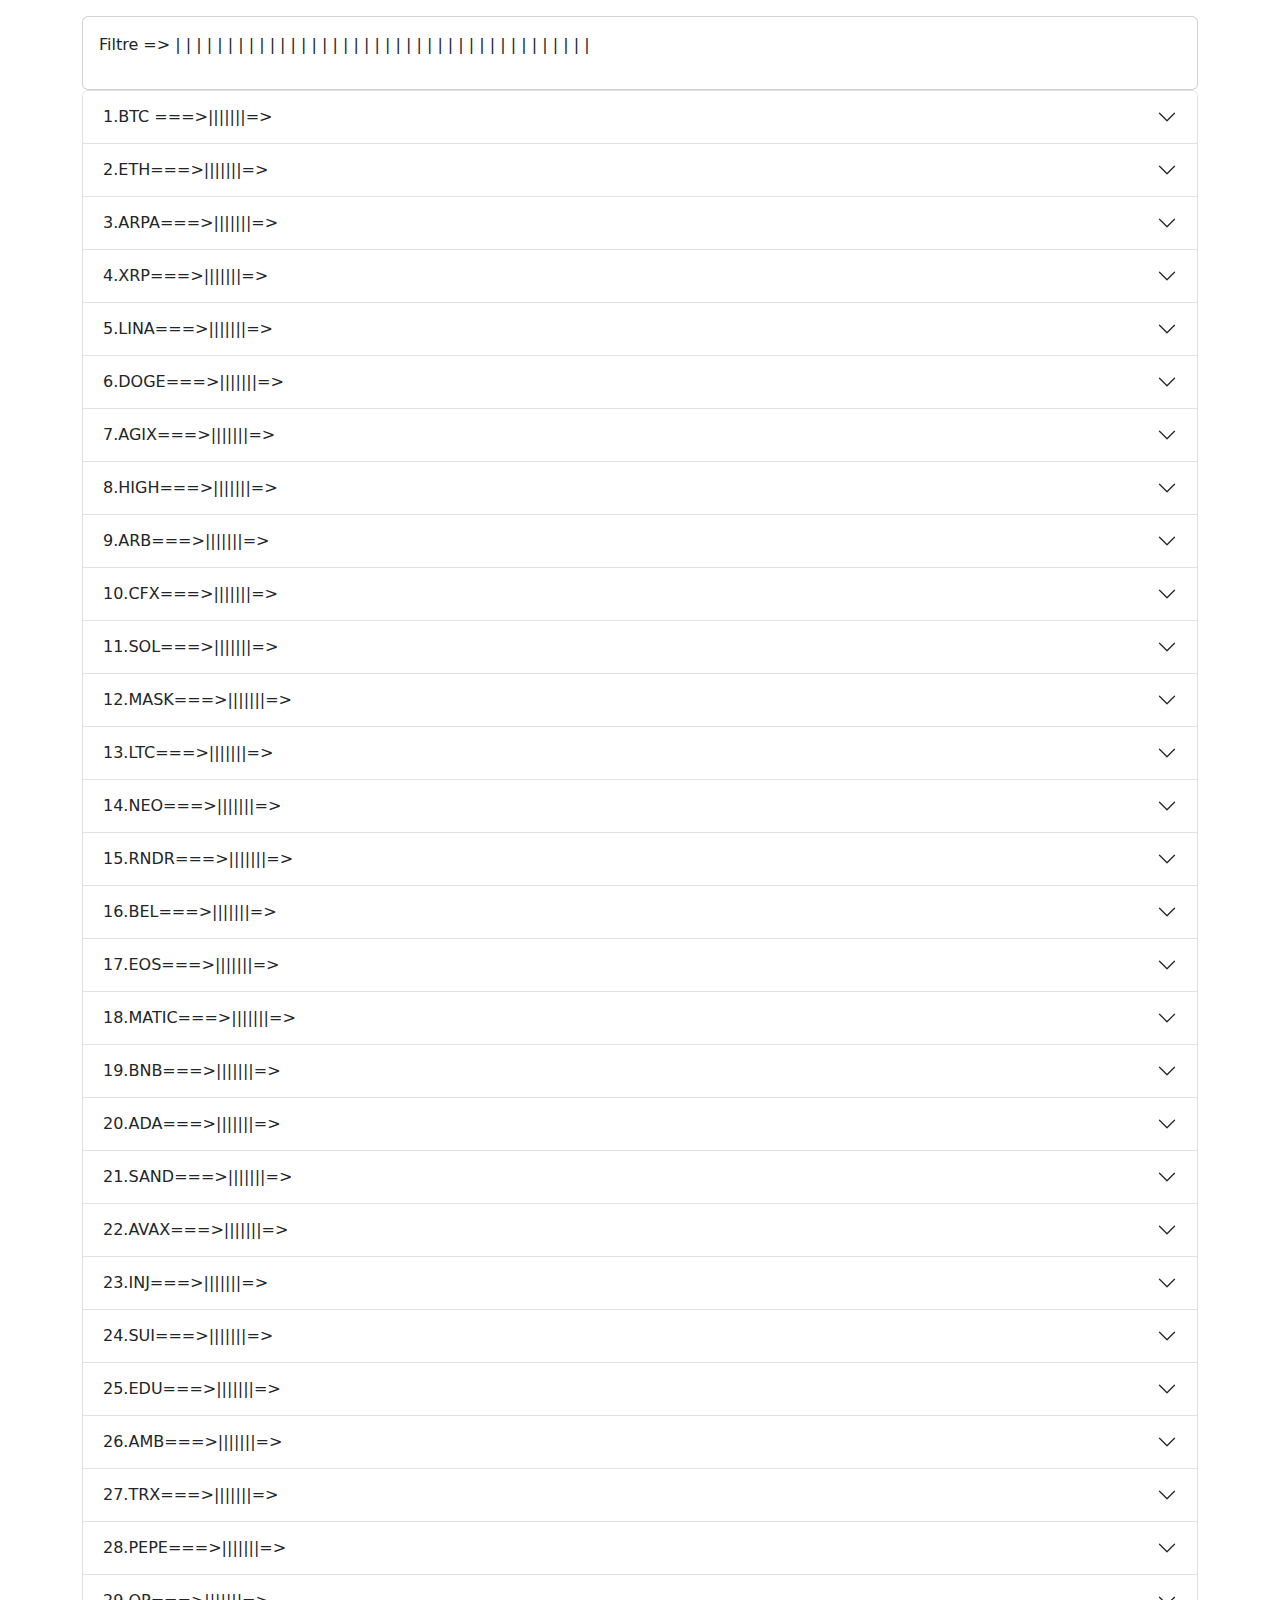
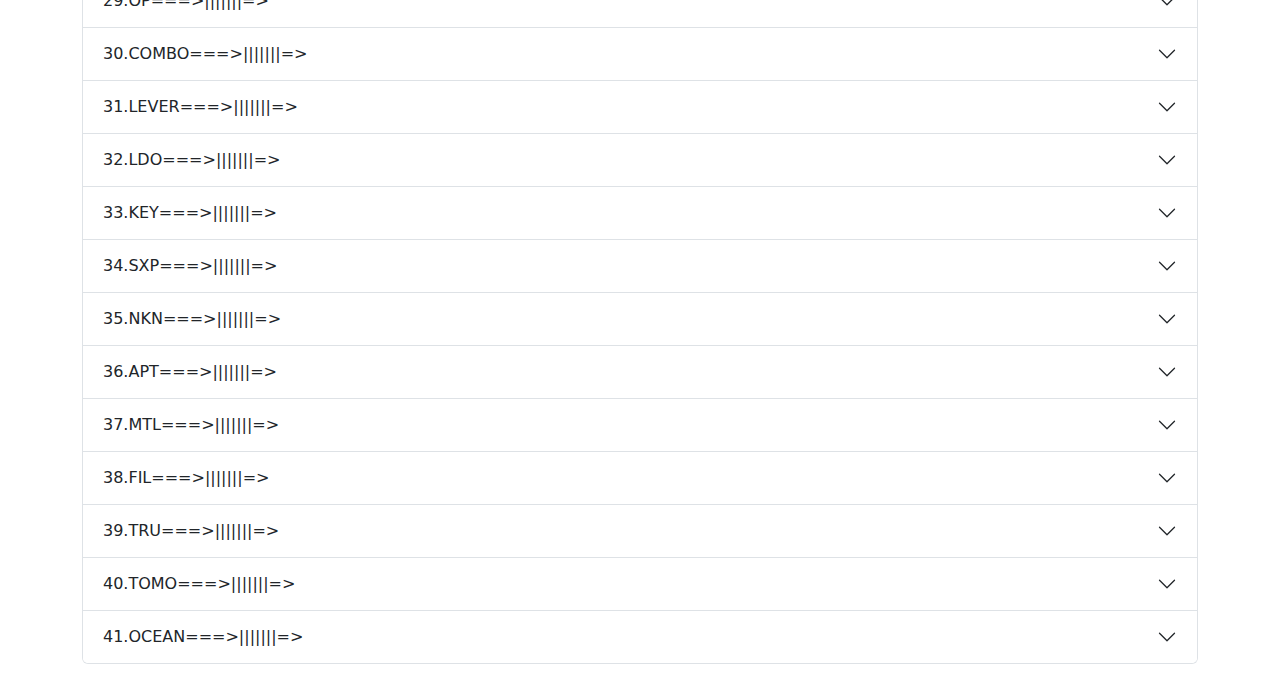
==== commit f750f103: "version final" ====
--- a/minutes/5minutes.html
+++ b/minutes/5minutes.html
@@ -13,18 +13,863 @@
          <div class="card mt-3">
             <div class="card-body">
                <p>Filtre => 
-                  <span id="ldoMessageCoin"></span> | <span id="ltcMessageCoin"></span> | <span id="rndrMessageCoin"></span> |
-                  <span id="opMessageCoin"></span> 
+                  <span id="btcMessageCoin"></span> | <span id="ethMessageCoin"></span> | <span id="arpaMessageCoin"></span> | <span id="xrpMessageCoin"></span> | <span id="linaMessageCoin"></span> | 
+                  <span id="dogeMessageCoin"></span> | <span id="agixMessageCoin"></span> | <span id="highMessageCoin"></span> | <span id="arbMessageCoin"></span> | <span id="solMessageCoin"></span> | 
+                  <span id="maskMessageCoin"></span> | <span id="ltcMessageCoin"></span> | <span id="neoMessageCoin"></span> | <span id="rndrMessageCoin"></span> | <span id="belMessageCoin"></span> | 
+                  <span id="eosMessageCoin"></span> | <span id="maticMessageCoin"></span> | <span id="bnbMessageCoin"></span> | <span id="adaMessageCoin"></span> | <span id="sandMessageCoin"></span> | 
+                  <span id="avaxMessageCoin"></span> | <span id="injMessageCoin"></span> | <span id="suiMessageCoin"></span> | <span id="eduMessageCoin"></span> |  <span id="ambMessageCoin"></span> |
+                  <span id="trxMessageCoin"></span> | <span id="pepeMessageCoin"></span> |  <span id="opMessageCoin"></span> | <span id="comboMessageCoin"></span> | <span id="leverMessageCoin"></span> |
+                  <span id="ldoMessageCoin"></span> | <span id="keyMessageCoin"></span> | <span id="sxpMessageCoin"></span> | <span id="nknMessageCoin"></span> |  <span id="aptMessageCoin"></span> | 
+                  <span id="mtlMessageCoin"></span> | <span id="filMessageCoin"></span> | <span id="truMessageCoin"></span> | <span id="tomoMessageCoin"></span> | <span id="oceanMessageCoin"></span> |
                </p>
             </div>
          </div>
 
          <div class="accordion mb-3" id="accordionExample">
-            
+            <div class="accordion-item">
+              <h2 class="accordion-header" id="headingOne">
+                 <button class="accordion-button collapsed" type="button" data-bs-toggle="collapse" data-bs-target="#collapseOne" aria-expanded="false" aria-controls="collapseOne">
+                    1.BTC ===>
+                    <span id="btcVariance0"></span>  |
+                    <span id="btcVariance1"></span>  |
+                    <span id="btcVariance2"></span>  |
+                    <span id="btcVariance3"></span>  |  
+                    <span id="btcVariance4"></span>  |  
+                    <span id="btcVariance5"></span>  |  
+                    <span id="btcVariance6"></span>  |  
+                    <span id="btcVariance7"></span>  =>  
+                    <span id="btcVariancePercentSum"></span>  
+                 </button>
+              </h2>
+              <div id="collapseOne" class="accordion-collapse collapse" aria-labelledby="headingOne" data-bs-parent="#accordionExample">
+                 <div class="accordion-body">
+                    <div class="container mt-3">
+                     <h2><a href="https://www.binance.com/fr/futures/BTCUSDT?_from=markets" target='_blank'>BITECOIN</a>: </h2>
+                       <hr>
+                       <table class="table table-bordered">
+                          <thead class="table-success">
+                             <tr class="text-center">
+                                <th>T1</th>
+                                <th>T2</th>
+                                <th>T3</th>
+                             </tr>
+                          </thead>
+                          <tbody>
+                             <tr class="text-center">
+                                <td><span id="btcValue1"></span></td>
+                                <td><span id="btcValue2"></span></td>
+                                <td><span id="btcValue3"></span></td>
+                             </tr>
+                          </tbody>
+                          <thead class="table-success">
+                             <tr class="text-center">
+                                <th>T4</th>
+                                <th>T5</th>
+                                <th>T6</th>
+                             </tr>
+                          </thead>
+                          <tbody>
+                             <tr class="text-center">
+                                <td><span id="btcValue4"></span></td>
+                                <td><span id="btcValue5"></span></td>
+                                <td><span id="btcValue6"></span></td>
+                             </tr>
+                          </tbody>
+                          <thead class="table-success">
+                            <tr class="text-center">
+                             <th>T7</th>
+                             <th>T8</th>
+                             <th>T9</th>
+                            </tr>
+                         </thead>
+                         <tbody>
+                            <tr class="text-center">
+                             <td><span id="btcValue7"></span></td>
+                             <td><span id="btcValue8"></span></td>
+                             <td><span id="btcValue9"></span></td>
+                            </tr>
+                         </tbody>
+                       </table>
+                       <hr>
+                    </div>
+                 </div>
+              </div>
+           </div>
+  
+           <div class="accordion-item">
+              <h2 class="accordion-header" id="headingTwo">
+                 <button class="accordion-button collapsed" type="button" data-bs-toggle="collapse" data-bs-target="#collapseTwo" aria-expanded="false" aria-controls="collapseTwo">
+                    2.ETH===>
+                    <span id="ethVariance0"></span>  |
+                    <span id="ethVariance1"></span>  |
+                    <span id="ethVariance2"></span>  |
+                    <span id="ethVariance3"></span>  |  
+                    <span id="ethVariance4"></span>  |  
+                    <span id="ethVariance5"></span>  |  
+                    <span id="ethVariance6"></span>  |  
+                    <span id="ethVariance7"></span>  =>  
+                    <span id="ethVariancePercentSum"></span>  
+                 </button>
+              </h2>
+              <div id="collapseTwo" class="accordion-collapse collapse" aria-labelledby="headingTwo" data-bs-parent="#accordionExample">
+                 <div class="accordion-body">
+                    <div class="container mt-3">
+                       <h2>ETHERHEUM : </h2>
+                       <hr>
+                       <table class="table table-bordered">
+                          <thead class="table-success">
+                             <tr class="text-center">
+                                <th>T1</th>
+                                <th>T2</th>
+                                <th>T3</th>
+                             </tr>
+                          </thead>
+                          <tbody>
+                             <tr class="text-center">
+                                <td><span id="ethValue1"></span></td>
+                                <td><span id="ethValue2"></span></td>
+                                <td><span id="ethValue3"></span></td>
+                             </tr>
+                          </tbody>
+                          <thead class="table-success">
+                             <tr class="text-center">
+                                <th>T4</th>
+                                <th>T5</th>
+                                <th>T6</th>
+                             </tr>
+                          </thead>
+                          <tbody>
+                             <tr class="text-center">
+                                <td><span id="ethValue4"></span></td>
+                                <td><span id="ethValue5"></span></td>
+                                <td><span id="ethValue6"></span></td>
+                             </tr>
+                          </tbody>
+                          <thead class="table-success">
+                            <tr class="text-center">
+                             <th>T7</th>
+                             <th>T8</th>
+                             <th>T9</th>
+                            </tr>
+                         </thead>
+                         <tbody>
+                            <tr class="text-center">
+                             <td><span id="ethValue7"></span></td>
+                             <td><span id="ethValue8"></span></td>
+                             <td><span id="ethValue9"></span></td>
+                            </tr>
+                         </tbody>
+                       </table>
+                       <hr>
+                    </div>
+                 </div>
+              </div>
+           </div>
+  
+           <div class="accordion-item">
+              <h2 class="accordion-header" id="headingThree">
+                 <button class="accordion-button collapsed" type="button" data-bs-toggle="collapse" data-bs-target="#collapseThree" aria-expanded="false" aria-controls="collapseThree">
+                    3.ARPA===>
+                    <span id="arpaVariance0"></span>  |
+                    <span id="arpaVariance1"></span>  |
+                    <span id="arpaVariance2"></span>  |
+                    <span id="arpaVariance3"></span>  |  
+                    <span id="arpaVariance4"></span>  |  
+                    <span id="arpaVariance5"></span>  |  
+                    <span id="arpaVariance6"></span>  |  
+                    <span id="arpaVariance7"></span>  =>  
+                    <span id="arpaVariancePercentSum"></span>  
+                 </button>
+              </h2>
+              <div id="collapseThree" class="accordion-collapse collapse" aria-labelledby="headingThree" data-bs-parent="#accordionExample">
+                 <div class="accordion-body">
+                    <div class="container mt-3">
+                       <h2>ARPA : </h2>
+                       <hr>
+                       <table class="table table-bordered">
+                          <thead class="table-success">
+                             <tr class="text-center">
+                                <th>T1</th>
+                                <th>T2</th>
+                                <th>T3</th>
+                             </tr>
+                          </thead>
+                          <tbody>
+                             <tr class="text-center">
+                                <td><span id="arpaValue1"></span></td>
+                                <td><span id="arpaValue2"></span></td>
+                                <td><span id="arpaValue3"></span></td>
+                             </tr>
+                          </tbody>
+                          <thead class="table-success">
+                             <tr class="text-center">
+                                <th>T4</th>
+                                <th>T5</th>
+                                <th>T6</th>
+                             </tr>
+                          </thead>
+                          <tbody>
+                             <tr class="text-center">
+                                <td><span id="arpaValue4"></span></td>
+                                <td><span id="arpaValue5"></span></td>
+                                <td><span id="arpaValue6"></span></td>
+                             </tr>
+                          </tbody>
+                          <thead class="table-success">
+                            <tr class="text-center">
+                             <th>T7</th>
+                             <th>T8</th>
+                             <th>T9</th>
+                            </tr>
+                         </thead>
+                         <tbody>
+                            <tr class="text-center">
+                             <td><span id="arpaValue7"></span></td>
+                             <td><span id="arpaValue8"></span></td>
+                             <td><span id="arpaValue9"></span></td>
+                            </tr>
+                         </tbody>
+                       </table>
+                       <hr>
+                    </div>
+                 </div>
+              </div>
+           </div>
+  
+           <div class="accordion-item">
+              <h2 class="accordion-header" id="headingFour">
+                 <button class="accordion-button collapsed" type="button" data-bs-toggle="collapse" data-bs-target="#collapseFour" aria-expanded="false" aria-controls="collapseFour">
+                    4.XRP===>
+                    <span id="xrpVariance0"></span>  |
+                    <span id="xrpVariance1"></span>  |
+                    <span id="xrpVariance2"></span>  |
+                    <span id="xrpVariance3"></span>  |  
+                    <span id="xrpVariance4"></span>  |  
+                    <span id="xrpVariance5"></span>  |  
+                    <span id="xrpVariance6"></span>  |  
+                    <span id="xrpVariance7"></span>  =>  
+                    <span id="xrpVariancePercentSum"></span>  
+                 </button>
+              </h2>
+              <div id="collapseFour" class="accordion-collapse collapse" aria-labelledby="headingFour" data-bs-parent="#accordionExample">
+                 <div class="accordion-body">
+                    <div class="container mt-3">
+                       <h2>XRP : </h2>
+                       <hr>
+                       <table class="table table-bordered">
+                          <thead class="table-success">
+                             <tr class="text-center">
+                                <th>T1</th>
+                                <th>T2</th>
+                                <th>T3</th>
+                             </tr>
+                          </thead>
+                          <tbody>
+                             <tr class="text-center">
+                                <td><span id="xrpValue1"></span></td>
+                                <td><span id="xrpValue2"></span></td>
+                                <td><span id="xrpValue3"></span></td>
+                             </tr>
+                          </tbody>
+                          <thead class="table-success">
+                             <tr class="text-center">
+                                <th>T4</th>
+                                <th>T5</th>
+                                <th>T6</th>
+                             </tr>
+                          </thead>
+                          <tbody>
+                             <tr class="text-center">
+                                <td><span id="xrpValue4"></span></td>
+                                <td><span id="xrpValue5"></span></td>
+                                <td><span id="xrpValue6"></span></td>
+                             </tr>
+                          </tbody>
+                          <thead class="table-success">
+                            <tr class="text-center">
+                             <th>T7</th>
+                             <th>T8</th>
+                             <th>T9</th>
+                            </tr>
+                         </thead>
+                         <tbody>
+                            <tr class="text-center">
+                             <td><span id="xrpValue7"></span></td>
+                             <td><span id="xrpValue8"></span></td>
+                             <td><span id="xrpValue9"></span></td>
+                            </tr>
+                         </tbody>
+                       </table>
+                       <hr>
+                    </div>
+                 </div>
+              </div>
+           </div>
+
+           <div class="accordion-item">
+            <h2 class="accordion-header" id="headingFive">
+               <button class="accordion-button collapsed" type="button" data-bs-toggle="collapse" data-bs-target="#collapseFive" aria-expanded="false" aria-controls="collapseFive">
+                  5.LINA===>
+                  <span id="linaVariance0"></span>  |
+                  <span id="linaVariance1"></span>  |
+                  <span id="linaVariance2"></span>  |
+                  <span id="linaVariance3"></span>  |  
+                  <span id="linaVariance4"></span>  |  
+                  <span id="linaVariance5"></span>  |  
+                  <span id="linaVariance6"></span>  |  
+                  <span id="linaVariance7"></span>  =>  
+                  <span id="linaVariancePercentSum"></span>  
+               </button>
+            </h2>
+            <div id="collapseFive" class="accordion-collapse collapse" aria-labelledby="headingFive" data-bs-parent="#accordionExample">
+               <div class="accordion-body">
+                  <div class="container mt-3">
+                     <h2>LINA : </h2>
+                     <hr>
+                     <table class="table table-bordered">
+                        <thead class="table-success">
+                           <tr class="text-center">
+                              <th>T1</th>
+                              <th>T2</th>
+                              <th>T3</th>
+                           </tr>
+                        </thead>
+                        <tbody>
+                           <tr class="text-center">
+                              <td><span id="linaValue1"></span></td>
+                              <td><span id="linaValue2"></span></td>
+                              <td><span id="linaValue3"></span></td>
+                           </tr>
+                        </tbody>
+                        <thead class="table-success">
+                           <tr class="text-center">
+                              <th>T4</th>
+                              <th>T5</th>
+                              <th>T6</th>
+                           </tr>
+                        </thead>
+                        <tbody>
+                           <tr class="text-center">
+                              <td><span id="linaValue4"></span></td>
+                              <td><span id="linaValue5"></span></td>
+                              <td><span id="linaValue6"></span></td>
+                           </tr>
+                        </tbody>
+                        <thead class="table-success">
+                          <tr class="text-center">
+                           <th>T7</th>
+                           <th>T8</th>
+                           <th>T9</th>
+                          </tr>
+                       </thead>
+                       <tbody>
+                          <tr class="text-center">
+                           <td><span id="linaValue7"></span></td>
+                           <td><span id="linaValue8"></span></td>
+                           <td><span id="linaValue9"></span></td>
+                          </tr>
+                       </tbody>
+                     </table>
+                     <hr>
+                  </div>
+               </div>
+            </div>
+         </div>
+  
+         <div class="accordion-item">
+            <h2 class="accordion-header" id="headingSix">
+               <button class="accordion-button collapsed" type="button" data-bs-toggle="collapse" data-bs-target="#collapseSix" aria-expanded="false" aria-controls="collapseSix">
+                  6.DOGE===>
+                  <span id="dogeVariance0"></span>  |
+                  <span id="dogeVariance1"></span>  |
+                  <span id="dogeVariance2"></span>  |
+                  <span id="dogeVariance3"></span>  |  
+                  <span id="dogeVariance4"></span>  |  
+                  <span id="dogeVariance5"></span>  |  
+                  <span id="dogeVariance6"></span>  |  
+                  <span id="dogeVariance7"></span>  =>  
+                  <span id="dogeVariancePercentSum"></span>  
+               </button>
+            </h2>
+            <div id="collapseSix" class="accordion-collapse collapse" aria-labelledby="headingSix" data-bs-parent="#accordionExample">
+               <div class="accordion-body">
+                  <div class="container mt-3">
+                     <h2>DOGE : </h2>
+                     <hr>
+                     <table class="table table-bordered">
+                        <thead class="table-success">
+                           <tr class="text-center">
+                              <th>T1</th>
+                              <th>T2</th>
+                              <th>T3</th>
+                           </tr>
+                        </thead>
+                        <tbody>
+                           <tr class="text-center">
+                              <td><span id="dogeValue1"></span></td>
+                              <td><span id="dogeValue2"></span></td>
+                              <td><span id="dogeValue3"></span></td>
+                           </tr>
+                        </tbody>
+                        <thead class="table-success">
+                           <tr class="text-center">
+                              <th>T4</th>
+                              <th>T5</th>
+                              <th>T6</th>
+                           </tr>
+                        </thead>
+                        <tbody>
+                           <tr class="text-center">
+                              <td><span id="dogeValue4"></span></td>
+                              <td><span id="dogeValue5"></span></td>
+                              <td><span id="dogeValue6"></span></td>
+                           </tr>
+                        </tbody>
+                        <thead class="table-success">
+                          <tr class="text-center">
+                           <th>T7</th>
+                           <th>T8</th>
+                           <th>T9</th>
+                          </tr>
+                       </thead>
+                       <tbody>
+                          <tr class="text-center">
+                           <td><span id="dogeValue7"></span></td>
+                           <td><span id="dogeValue8"></span></td>
+                           <td><span id="dogeValue9"></span></td>
+                          </tr>
+                       </tbody>
+                     </table>
+                     <hr>
+                  </div>
+               </div>
+            </div>
+         </div>
+
+         <div class="accordion-item">
+            <h2 class="accordion-header" id="headingSeven">
+               <button class="accordion-button collapsed" type="button" data-bs-toggle="collapse" data-bs-target="#collapseSeven" aria-expanded="false" aria-controls="collapseSeven">
+                  7.AGIX===>
+                  <span id="agixVariance0"></span>  |
+                  <span id="agixVariance1"></span>  |
+                  <span id="agixVariance2"></span>  |
+                  <span id="agixVariance3"></span>  |  
+                  <span id="agixVariance4"></span>  |  
+                  <span id="agixVariance5"></span>  |  
+                  <span id="agixVariance6"></span>  |  
+                  <span id="agixVariance7"></span>  =>  
+                  <span id="agixVariancePercentSum"></span>  
+               </button>
+            </h2>
+            <div id="collapseSeven" class="accordion-collapse collapse" aria-labelledby="headingSeven" data-bs-parent="#accordionExample">
+               <div class="accordion-body">
+                  <div class="container mt-3">
+                     <h2>AGIX : </h2>
+                     <hr>
+                     <table class="table table-bordered">
+                        <thead class="table-success">
+                           <tr class="text-center">
+                              <th>T1</th>
+                              <th>T2</th>
+                              <th>T3</th>
+                           </tr>
+                        </thead>
+                        <tbody>
+                           <tr class="text-center">
+                              <td><span id="agixValue1"></span></td>
+                              <td><span id="agixValue2"></span></td>
+                              <td><span id="agixValue3"></span></td>
+                           </tr>
+                        </tbody>
+                        <thead class="table-success">
+                           <tr class="text-center">
+                              <th>T4</th>
+                              <th>T5</th>
+                              <th>T6</th>
+                           </tr>
+                        </thead>
+                        <tbody>
+                           <tr class="text-center">
+                              <td><span id="agixValue4"></span></td>
+                              <td><span id="agixValue5"></span></td>
+                              <td><span id="agixValue6"></span></td>
+                           </tr>
+                        </tbody>
+                        <thead class="table-success">
+                          <tr class="text-center">
+                           <th>T7</th>
+                           <th>T8</th>
+                           <th>T9</th>
+                          </tr>
+                       </thead>
+                       <tbody>
+                          <tr class="text-center">
+                           <td><span id="agixValue7"></span></td>
+                           <td><span id="agixValue8"></span></td>
+                           <td><span id="agixValue9"></span></td>
+                          </tr>
+                       </tbody>
+                     </table>
+                     <hr>
+                  </div>
+               </div>
+            </div>
+         </div>
+
+         <div class="accordion-item">
+            <h2 class="accordion-header" id="headingEight">
+               <button class="accordion-button collapsed" type="button" data-bs-toggle="collapse" data-bs-target="#collapseEight" aria-expanded="false" aria-controls="collapseEight">
+                  8.HIGH===>
+                  <span id="highVariance0"></span>  |
+                  <span id="highVariance1"></span>  |
+                  <span id="highVariance2"></span>  |
+                  <span id="highVariance3"></span>  |  
+                  <span id="highVariance4"></span>  |  
+                  <span id="highVariance5"></span>  |  
+                  <span id="highVariance6"></span>  |  
+                  <span id="highVariance7"></span>  =>  
+                  <span id="highVariancePercentSum"></span>  
+               </button>
+            </h2>
+            <div id="collapseEight" class="accordion-collapse collapse" aria-labelledby="headingEight" data-bs-parent="#accordionExample">
+               <div class="accordion-body">
+                  <div class="container mt-3">
+                     <h2>HIGH : </h2>
+                     <hr>
+                     <table class="table table-bordered">
+                        <thead class="table-success">
+                           <tr class="text-center">
+                              <th>T1</th>
+                              <th>T2</th>
+                              <th>T3</th>
+                           </tr>
+                        </thead>
+                        <tbody>
+                           <tr class="text-center">
+                              <td><span id="highValue1"></span></td>
+                              <td><span id="highValue2"></span></td>
+                              <td><span id="highValue3"></span></td>
+                           </tr>
+                        </tbody>
+                        <thead class="table-success">
+                           <tr class="text-center">
+                              <th>T4</th>
+                              <th>T5</th>
+                              <th>T6</th>
+                           </tr>
+                        </thead>
+                        <tbody>
+                           <tr class="text-center">
+                              <td><span id="highValue4"></span></td>
+                              <td><span id="highValue5"></span></td>
+                              <td><span id="highValue6"></span></td>
+                           </tr>
+                        </tbody>
+                        <thead class="table-success">
+                          <tr class="text-center">
+                           <th>T7</th>
+                           <th>T8</th>
+                           <th>T9</th>
+                          </tr>
+                       </thead>
+                       <tbody>
+                          <tr class="text-center">
+                           <td><span id="highValue7"></span></td>
+                           <td><span id="highValue8"></span></td>
+                           <td><span id="highValue9"></span></td>
+                          </tr>
+                       </tbody>
+                     </table>
+                     <hr>
+                  </div>
+               </div>
+            </div>
+         </div>
+
+         <div class="accordion-item">
+            <h2 class="accordion-header" id="headingNine">
+               <button class="accordion-button collapsed" type="button" data-bs-toggle="collapse" data-bs-target="#collapseNine" aria-expanded="false" aria-controls="collapseNine">
+                  9.ARB===>
+                  <span id="arbVariance0"></span>  |
+                  <span id="arbVariance1"></span>  |
+                  <span id="arbVariance2"></span>  |
+                  <span id="arbVariance3"></span>  |  
+                  <span id="arbVariance4"></span>  |  
+                  <span id="arbVariance5"></span>  |  
+                  <span id="arbVariance6"></span>  |  
+                  <span id="arbVariance7"></span>  =>  
+                  <span id="arbVariancePercentSum"></span>  
+               </button>
+            </h2>
+            <div id="collapseNine" class="accordion-collapse collapse" aria-labelledby="headingNine" data-bs-parent="#accordionExample">
+               <div class="accordion-body">
+                  <div class="container mt-3">
+                     <h2>ARB : </h2>
+                     <hr>
+                     <table class="table table-bordered">
+                        <thead class="table-success">
+                           <tr class="text-center">
+                              <th>T1</th>
+                              <th>T2</th>
+                              <th>T3</th>
+                           </tr>
+                        </thead>
+                        <tbody>
+                           <tr class="text-center">
+                              <td><span id="arbValue1"></span></td>
+                              <td><span id="arbValue2"></span></td>
+                              <td><span id="arbValue3"></span></td>
+                           </tr>
+                        </tbody>
+                        <thead class="table-success">
+                           <tr class="text-center">
+                              <th>T4</th>
+                              <th>T5</th>
+                              <th>T6</th>
+                           </tr>
+                        </thead>
+                        <tbody>
+                           <tr class="text-center">
+                              <td><span id="arbValue4"></span></td>
+                              <td><span id="arbValue5"></span></td>
+                              <td><span id="arbValue6"></span></td>
+                           </tr>
+                        </tbody>
+                        <thead class="table-success">
+                          <tr class="text-center">
+                           <th>T7</th>
+                           <th>T8</th>
+                           <th>T9</th>
+                          </tr>
+                       </thead>
+                       <tbody>
+                          <tr class="text-center">
+                           <td><span id="arbValue7"></span></td>
+                           <td><span id="arbValue8"></span></td>
+                           <td><span id="arbValue9"></span></td>
+                          </tr>
+                       </tbody>
+                     </table>
+                     <hr>
+                  </div>
+               </div>
+            </div>
+         </div>
+
+         <div class="accordion-item">
+            <h2 class="accordion-header" id="headingTen">
+               <button class="accordion-button collapsed" type="button" data-bs-toggle="collapse" data-bs-target="#collapseTen" aria-expanded="false" aria-controls="collapseTen">
+                  10.CFX===>
+                  <span id="cfxVariance0"></span>  |
+                  <span id="cfxVariance1"></span>  |
+                  <span id="cfxVariance2"></span>  |
+                  <span id="cfxVariance3"></span>  |  
+                  <span id="cfxVariance4"></span>  |  
+                  <span id="cfxVariance5"></span>  |  
+                  <span id="cfxVariance6"></span>  |  
+                  <span id="cfxVariance7"></span>  =>  
+                  <span id="cfxVariancePercentSum"></span>  
+               </button>
+            </h2>
+            <div id="collapseTen" class="accordion-collapse collapse" aria-labelledby="headingTen" data-bs-parent="#accordionExample">
+               <div class="accordion-body">
+                  <div class="container mt-3">
+                     <h2>CFX : </h2>
+                     <hr>
+                     <table class="table table-bordered">
+                        <thead class="table-success">
+                           <tr class="text-center">
+                              <th>T1</th>
+                              <th>T2</th>
+                              <th>T3</th>
+                           </tr>
+                        </thead>
+                        <tbody>
+                           <tr class="text-center">
+                              <td><span id="cfxValue1"></span></td>
+                              <td><span id="cfxValue2"></span></td>
+                              <td><span id="cfxValue3"></span></td>
+                           </tr>
+                        </tbody>
+                        <thead class="table-success">
+                           <tr class="text-center">
+                              <th>T4</th>
+                              <th>T5</th>
+                              <th>T6</th>
+                           </tr>
+                        </thead>
+                        <tbody>
+                           <tr class="text-center">
+                              <td><span id="cfxValue4"></span></td>
+                              <td><span id="cfxValue5"></span></td>
+                              <td><span id="cfxValue6"></span></td>
+                           </tr>
+                        </tbody>
+                        <thead class="table-success">
+                          <tr class="text-center">
+                           <th>T7</th>
+                           <th>T8</th>
+                           <th>T9</th>
+                          </tr>
+                       </thead>
+                       <tbody>
+                          <tr class="text-center">
+                           <td><span id="cfxValue7"></span></td>
+                           <td><span id="cfxValue8"></span></td>
+                           <td><span id="cfxValue9"></span></td>
+                          </tr>
+                       </tbody>
+                     </table>
+                     <hr>
+                  </div>
+               </div>
+            </div>
+         </div>
+
+         <div class="accordion-item">
+            <h2 class="accordion-header" id="headingEleven">
+               <button class="accordion-button collapsed" type="button" data-bs-toggle="collapse" data-bs-target="#collapseEleven" aria-expanded="false" aria-controls="collapseEleven">
+                  11.SOL===>
+                  <span id="solVariance0"></span>  |
+                  <span id="solVariance1"></span>  |
+                  <span id="solVariance2"></span>  |
+                  <span id="solVariance3"></span>  |  
+                  <span id="solVariance4"></span>  |  
+                  <span id="solVariance5"></span>  |  
+                  <span id="solVariance6"></span>  |  
+                  <span id="solVariance7"></span>  =>  
+                  <span id="solVariancePercentSum"></span>  
+               </button>
+            </h2>
+            <div id="collapseEleven" class="accordion-collapse collapse" aria-labelledby="headingEleven" data-bs-parent="#accordionExample">
+               <div class="accordion-body">
+                  <div class="container mt-3">
+                     <h2>SOL : </h2>
+                     <hr>
+                     <table class="table table-bordered">
+                        <thead class="table-success">
+                           <tr class="text-center">
+                              <th>T1</th>
+                              <th>T2</th>
+                              <th>T3</th>
+                           </tr>
+                        </thead>
+                        <tbody>
+                           <tr class="text-center">
+                              <td><span id="solValue1"></span></td>
+                              <td><span id="solValue2"></span></td>
+                              <td><span id="solValue3"></span></td>
+                           </tr>
+                        </tbody>
+                        <thead class="table-success">
+                           <tr class="text-center">
+                              <th>T4</th>
+                              <th>T5</th>
+                              <th>T6</th>
+                           </tr>
+                        </thead>
+                        <tbody>
+                           <tr class="text-center">
+                              <td><span id="solValue4"></span></td>
+                              <td><span id="solValue5"></span></td>
+                              <td><span id="solValue6"></span></td>
+                           </tr>
+                        </tbody>
+                        <thead class="table-success">
+                          <tr class="text-center">
+                           <th>T7</th>
+                           <th>T8</th>
+                           <th>T9</th>
+                          </tr>
+                       </thead>
+                       <tbody>
+                          <tr class="text-center">
+                           <td><span id="solValue7"></span></td>
+                           <td><span id="solValue8"></span></td>
+                           <td><span id="solValue9"></span></td>
+                          </tr>
+                       </tbody>
+                     </table>
+                     <hr>
+                  </div>
+               </div>
+            </div>
+         </div>
+
+         <div class="accordion-item">
+            <h2 class="accordion-header" id="headingTwelve">
+               <button class="accordion-button collapsed" type="button" data-bs-toggle="collapse" data-bs-target="#collapseTwelve" aria-expanded="false" aria-controls="collapseTwelve">
+                  12.MASK===>
+                  <span id="maskVariance0"></span>  |
+                  <span id="maskVariance1"></span>  |
+                  <span id="maskVariance2"></span>  |
+                  <span id="maskVariance3"></span>  |  
+                  <span id="maskVariance4"></span>  |  
+                  <span id="maskVariance5"></span>  |  
+                  <span id="maskVariance6"></span>  |  
+                  <span id="maskVariance7"></span>  =>  
+                  <span id="maskVariancePercentSum"></span>  
+               </button>
+            </h2>
+            <div id="collapseTwelve" class="accordion-collapse collapse" aria-labelledby="headingTwelve" data-bs-parent="#accordionExample">
+               <div class="accordion-body">
+                  <div class="container mt-3">
+                     <h2>MASK : </h2>
+                     <hr>
+                     <table class="table table-bordered">
+                        <thead class="table-success">
+                           <tr class="text-center">
+                              <th>T1</th>
+                              <th>T2</th>
+                              <th>T3</th>
+                           </tr>
+                        </thead>
+                        <tbody>
+                           <tr class="text-center">
+                              <td><span id="maskValue1"></span></td>
+                              <td><span id="maskValue2"></span></td>
+                              <td><span id="maskValue3"></span></td>
+                           </tr>
+                        </tbody>
+                        <thead class="table-success">
+                           <tr class="text-center">
+                              <th>T4</th>
+                              <th>T5</th>
+                              <th>T6</th>
+                           </tr>
+                        </thead>
+                        <tbody>
+                           <tr class="text-center">
+                              <td><span id="maskValue4"></span></td>
+                              <td><span id="maskValue5"></span></td>
+                              <td><span id="maskValue6"></span></td>
+                           </tr>
+                        </tbody>
+                        <thead class="table-success">
+                          <tr class="text-center">
+                           <th>T7</th>
+                           <th>T8</th>
+                           <th>T9</th>
+                          </tr>
+                       </thead>
+                       <tbody>
+                          <tr class="text-center">
+                           <td><span id="maskValue7"></span></td>
+                           <td><span id="maskValue8"></span></td>
+                           <td><span id="maskValue9"></span></td>
+                          </tr>
+                       </tbody>
+                     </table>
+                     <hr>
+                  </div>
+               </div>
+            </div>
+         </div>
+
          <div class="accordion-item">
             <h2 class="accordion-header" id="headingThirteen">
                <button class="accordion-button collapsed" type="button" data-bs-toggle="collapse" data-bs-target="#collapseThirteen" aria-expanded="false" aria-controls="collapseThirteen">
-                  1.LTC===>
+                  13.LTC===>
                   <span id="ltcVariance0"></span>  |
                   <span id="ltcVariance1"></span>  |
                   <span id="ltcVariance2"></span>  |
@@ -91,11 +936,80 @@
             </div>
          </div>
 
-         
+         <div class="accordion-item">
+            <h2 class="accordion-header" id="headingFourteen">
+               <button class="accordion-button collapsed" type="button" data-bs-toggle="collapse" data-bs-target="#collapseFourteen" aria-expanded="false" aria-controls="collapseFourteen">
+                  14.NEO===>
+                  <span id="neoVariance0"></span>  |
+                  <span id="neoVariance1"></span>  |
+                  <span id="neoVariance2"></span>  |
+                  <span id="neoVariance3"></span>  |  
+                  <span id="neoVariance4"></span>  |  
+                  <span id="neoVariance5"></span>  |  
+                  <span id="neoVariance6"></span>  |  
+                  <span id="neoVariance7"></span>  =>  
+                  <span id="neoVariancePercentSum"></span>  
+               </button>
+            </h2>
+            <div id="collapseFourteen" class="accordion-collapse collapse" aria-labelledby="headingFourteen" data-bs-parent="#accordionExample">
+               <div class="accordion-body">
+                  <div class="container mt-3">
+                     <h2>NEO : </h2>
+                     <hr>
+                     <table class="table table-bordered">
+                        <thead class="table-success">
+                           <tr class="text-center">
+                              <th>T1</th>
+                              <th>T2</th>
+                              <th>T3</th>
+                           </tr>
+                        </thead>
+                        <tbody>
+                           <tr class="text-center">
+                              <td><span id="neoValue1"></span></td>
+                              <td><span id="neoValue2"></span></td>
+                              <td><span id="neoValue3"></span></td>
+                           </tr>
+                        </tbody>
+                        <thead class="table-success">
+                           <tr class="text-center">
+                              <th>T4</th>
+                              <th>T5</th>
+                              <th>T6</th>
+                           </tr>
+                        </thead>
+                        <tbody>
+                           <tr class="text-center">
+                              <td><span id="neoValue4"></span></td>
+                              <td><span id="neoValue5"></span></td>
+                              <td><span id="neoValue6"></span></td>
+                           </tr>
+                        </tbody>
+                        <thead class="table-success">
+                          <tr class="text-center">
+                           <th>T7</th>
+                           <th>T8</th>
+                           <th>T9</th>
+                          </tr>
+                       </thead>
+                       <tbody>
+                          <tr class="text-center">
+                           <td><span id="neoValue7"></span></td>
+                           <td><span id="neoValue8"></span></td>
+                           <td><span id="neoValue9"></span></td>
+                          </tr>
+                       </tbody>
+                     </table>
+                     <hr>
+                  </div>
+               </div>
+            </div>
+         </div>
+
          <div class="accordion-item">
             <h2 class="accordion-header" id="headingFiveteen">
                <button class="accordion-button collapsed" type="button" data-bs-toggle="collapse" data-bs-target="#collapseFiveteen" aria-expanded="false" aria-controls="collapseFiveteen">
-                  2.RNDR===>
+                  15.RNDR===>
                   <span id="rndrVariance0"></span>  |
                   <span id="rndrVariance1"></span>  |
                   <span id="rndrVariance2"></span>  |
@@ -163,9 +1077,1130 @@
          </div>
 
          <div class="accordion-item">
+            <h2 class="accordion-header" id="headingSixteen">
+               <button class="accordion-button collapsed" type="button" data-bs-toggle="collapse" data-bs-target="#collapseSixteen" aria-expanded="false" aria-controls="collapseSixteen">
+                  16.BEL===>
+                  <span id="belVariance0"></span>  |
+                  <span id="belVariance1"></span>  |
+                  <span id="belVariance2"></span>  |
+                  <span id="belVariance3"></span>  |  
+                  <span id="belVariance4"></span>  |  
+                  <span id="belVariance5"></span>  |  
+                  <span id="belVariance6"></span>  |  
+                  <span id="belVariance7"></span>  =>  
+                  <span id="belVariancePercentSum"></span>  
+               </button>
+            </h2>
+            <div id="collapseSixteen" class="accordion-collapse collapse" aria-labelledby="headingSixteen" data-bs-parent="#accordionExample">
+               <div class="accordion-body">
+                  <div class="container mt-3">
+                     <h2>BEL : </h2>
+                     <hr>
+                     <table class="table table-bordered">
+                        <thead class="table-success">
+                           <tr class="text-center">
+                              <th>T1</th>
+                              <th>T2</th>
+                              <th>T3</th>
+                           </tr>
+                        </thead>
+                        <tbody>
+                           <tr class="text-center">
+                              <td><span id="belValue1"></span></td>
+                              <td><span id="belValue2"></span></td>
+                              <td><span id="belValue3"></span></td>
+                           </tr>
+                        </tbody>
+                        <thead class="table-success">
+                           <tr class="text-center">
+                              <th>T4</th>
+                              <th>T5</th>
+                              <th>T6</th>
+                           </tr>
+                        </thead>
+                        <tbody>
+                           <tr class="text-center">
+                              <td><span id="belValue4"></span></td>
+                              <td><span id="belValue5"></span></td>
+                              <td><span id="belValue6"></span></td>
+                           </tr>
+                        </tbody>
+                        <thead class="table-success">
+                          <tr class="text-center">
+                           <th>T7</th>
+                           <th>T8</th>
+                           <th>T9</th>
+                          </tr>
+                       </thead>
+                       <tbody>
+                          <tr class="text-center">
+                           <td><span id="belValue7"></span></td>
+                           <td><span id="belValue8"></span></td>
+                           <td><span id="belValue9"></span></td>
+                          </tr>
+                       </tbody>
+                     </table>
+                     <hr>
+                  </div>
+               </div>
+            </div>
+         </div>
+
+         <div class="accordion-item">
+            <h2 class="accordion-header" id="headingSeventeen">
+               <button class="accordion-button collapsed" type="button" data-bs-toggle="collapse" data-bs-target="#collapseSeventeen" aria-expanded="false" aria-controls="collapseSeventeen">
+                  17.EOS===>
+                  <span id="eosVariance0"></span>  |
+                  <span id="eosVariance1"></span>  |
+                  <span id="eosVariance2"></span>  |
+                  <span id="eosVariance3"></span>  |  
+                  <span id="eosVariance4"></span>  |  
+                  <span id="eosVariance5"></span>  |  
+                  <span id="eosVariance6"></span>  |  
+                  <span id="eosVariance7"></span>  =>  
+                  <span id="eosVariancePercentSum"></span>  
+               </button>
+            </h2>
+            <div id="collapseSeventeen" class="accordion-collapse collapse" aria-laeosledby="headingSeventeen" data-bs-parent="#accordionExample">
+               <div class="accordion-body">
+                  <div class="container mt-3">
+                     <h2>EOS : </h2>
+                     <hr>
+                     <table class="table table-bordered">
+                        <thead class="table-success">
+                           <tr class="text-center">
+                              <th>T1</th>
+                              <th>T2</th>
+                              <th>T3</th>
+                           </tr>
+                        </thead>
+                        <tbody>
+                           <tr class="text-center">
+                              <td><span id="eosValue1"></span></td>
+                              <td><span id="eosValue2"></span></td>
+                              <td><span id="eosValue3"></span></td>
+                           </tr>
+                        </tbody>
+                        <thead class="table-success">
+                           <tr class="text-center">
+                              <th>T4</th>
+                              <th>T5</th>
+                              <th>T6</th>
+                           </tr>
+                        </thead>
+                        <tbody>
+                           <tr class="text-center">
+                              <td><span id="eosValue4"></span></td>
+                              <td><span id="eosValue5"></span></td>
+                              <td><span id="eosValue6"></span></td>
+                           </tr>
+                        </tbody>
+                        <thead class="table-success">
+                          <tr class="text-center">
+                           <th>T7</th>
+                           <th>T8</th>
+                           <th>T9</th>
+                          </tr>
+                       </thead>
+                       <tbody>
+                          <tr class="text-center">
+                           <td><span id="eosValue7"></span></td>
+                           <td><span id="eosValue8"></span></td>
+                           <td><span id="eosValue9"></span></td>
+                          </tr>
+                       </tbody>
+                     </table>
+                     <hr>
+                  </div>
+               </div>
+            </div>
+         </div>
+
+         <div class="accordion-item">
+            <h2 class="accordion-header" id="headingEighteen">
+               <button class="accordion-button collapsed" type="button" data-bs-toggle="collapse" data-bs-target="#collapseEighteen" aria-expanded="false" aria-controls="collapseEighteen">
+                  18.MATIC===>
+                  <span id="maticVariance0"></span>  |
+                  <span id="maticVariance1"></span>  |
+                  <span id="maticVariance2"></span>  |
+                  <span id="maticVariance3"></span>  |  
+                  <span id="maticVariance4"></span>  |  
+                  <span id="maticVariance5"></span>  |  
+                  <span id="maticVariance6"></span>  |  
+                  <span id="maticVariance7"></span>  =>  
+                  <span id="maticVariancePercentSum"></span>  
+               </button>
+            </h2>
+            <div id="collapseEighteen" class="accordion-collapse collapse" aria-lamaticledby="headingEighteen" data-bs-parent="#accordionExample">
+               <div class="accordion-body">
+                  <div class="container mt-3">
+                     <h2>MATIC : </h2>
+                     <hr>
+                     <table class="table table-bordered">
+                        <thead class="table-success">
+                           <tr class="text-center">
+                              <th>T1</th>
+                              <th>T2</th>
+                              <th>T3</th>
+                           </tr>
+                        </thead>
+                        <tbody>
+                           <tr class="text-center">
+                              <td><span id="maticValue1"></span></td>
+                              <td><span id="maticValue2"></span></td>
+                              <td><span id="maticValue3"></span></td>
+                           </tr>
+                        </tbody>
+                        <thead class="table-success">
+                           <tr class="text-center">
+                              <th>T4</th>
+                              <th>T5</th>
+                              <th>T6</th>
+                           </tr>
+                        </thead>
+                        <tbody>
+                           <tr class="text-center">
+                              <td><span id="maticValue4"></span></td>
+                              <td><span id="maticValue5"></span></td>
+                              <td><span id="maticValue6"></span></td>
+                           </tr>
+                        </tbody>
+                        <thead class="table-success">
+                          <tr class="text-center">
+                           <th>T7</th>
+                           <th>T8</th>
+                           <th>T9</th>
+                          </tr>
+                       </thead>
+                       <tbody>
+                          <tr class="text-center">
+                           <td><span id="maticValue7"></span></td>
+                           <td><span id="maticValue8"></span></td>
+                           <td><span id="maticValue9"></span></td>
+                          </tr>
+                       </tbody>
+                     </table>
+                     <hr>
+                  </div>
+               </div>
+            </div>
+         </div>
+         
+         <div class="accordion-item">
+            <h2 class="accordion-header" id="headingNineteen">
+               <button class="accordion-button collapsed" type="button" data-bs-toggle="collapse" data-bs-target="#collapseNineteen" aria-expanded="false" aria-controls="collapseNineteen">
+                  19.BNB===>
+                  <span id="bnbVariance0"></span>  |
+                  <span id="bnbVariance1"></span>  |
+                  <span id="bnbVariance2"></span>  |
+                  <span id="bnbVariance3"></span>  |  
+                  <span id="bnbVariance4"></span>  |  
+                  <span id="bnbVariance5"></span>  |  
+                  <span id="bnbVariance6"></span>  |  
+                  <span id="bnbVariance7"></span>  =>  
+                  <span id="bnbVariancePercentSum"></span>  
+               </button>
+            </h2>
+            <div id="collapseNineteen" class="accordion-collapse collapse" aria-labnbledby="headingNineteen" data-bs-parent="#accordionExample">
+               <div class="accordion-body">
+                  <div class="container mt-3">
+                     <h2>BNB : </h2>
+                     <hr>
+                     <table class="table table-bordered">
+                        <thead class="table-success">
+                           <tr class="text-center">
+                              <th>T1</th>
+                              <th>T2</th>
+                              <th>T3</th>
+                           </tr>
+                        </thead>
+                        <tbody>
+                           <tr class="text-center">
+                              <td><span id="bnbValue1"></span></td>
+                              <td><span id="bnbValue2"></span></td>
+                              <td><span id="bnbValue3"></span></td>
+                           </tr>
+                        </tbody>
+                        <thead class="table-success">
+                           <tr class="text-center">
+                              <th>T4</th>
+                              <th>T5</th>
+                              <th>T6</th>
+                           </tr>
+                        </thead>
+                        <tbody>
+                           <tr class="text-center">
+                              <td><span id="bnbValue4"></span></td>
+                              <td><span id="bnbValue5"></span></td>
+                              <td><span id="bnbValue6"></span></td>
+                           </tr>
+                        </tbody>
+                        <thead class="table-success">
+                          <tr class="text-center">
+                           <th>T7</th>
+                           <th>T8</th>
+                           <th>T9</th>
+                          </tr>
+                       </thead>
+                       <tbody>
+                          <tr class="text-center">
+                           <td><span id="bnbValue7"></span></td>
+                           <td><span id="bnbValue8"></span></td>
+                           <td><span id="bnbValue9"></span></td>
+                          </tr>
+                       </tbody>
+                     </table>
+                     <hr>
+                  </div>
+               </div>
+            </div>
+         </div>
+
+         <div class="accordion-item">
+            <h2 class="accordion-header" id="headingTwenty">
+               <button class="accordion-button collapsed" type="button" data-bs-toggle="collapse" data-bs-target="#collapseTwenty" aria-expanded="false" aria-controls="collapseTwenty">
+                  20.ADA===>
+                  <span id="adaVariance0"></span>  |
+                  <span id="adaVariance1"></span>  |
+                  <span id="adaVariance2"></span>  |
+                  <span id="adaVariance3"></span>  |  
+                  <span id="adaVariance4"></span>  |  
+                  <span id="adaVariance5"></span>  |  
+                  <span id="adaVariance6"></span>  |  
+                  <span id="adaVariance7"></span>  =>  
+                  <span id="adaVariancePercentSum"></span>  
+               </button>
+            </h2>
+            <div id="collapseTwenty" class="accordion-collapse collapse" aria-laadaledby="headingTwenty" data-bs-parent="#accordionExample">
+               <div class="accordion-body">
+                  <div class="container mt-3">
+                     <h2>ADA : </h2>
+                     <hr>
+                     <table class="table table-bordered">
+                        <thead class="table-success">
+                           <tr class="text-center">
+                              <th>T1</th>
+                              <th>T2</th>
+                              <th>T3</th>
+                           </tr>
+                        </thead>
+                        <tbody>
+                           <tr class="text-center">
+                              <td><span id="adaValue1"></span></td>
+                              <td><span id="adaValue2"></span></td>
+                              <td><span id="adaValue3"></span></td>
+                           </tr>
+                        </tbody>
+                        <thead class="table-success">
+                           <tr class="text-center">
+                              <th>T4</th>
+                              <th>T5</th>
+                              <th>T6</th>
+                           </tr>
+                        </thead>
+                        <tbody>
+                           <tr class="text-center">
+                              <td><span id="adaValue4"></span></td>
+                              <td><span id="adaValue5"></span></td>
+                              <td><span id="adaValue6"></span></td>
+                           </tr>
+                        </tbody>
+                        <thead class="table-success">
+                          <tr class="text-center">
+                           <th>T7</th>
+                           <th>T8</th>
+                           <th>T9</th>
+                          </tr>
+                       </thead>
+                       <tbody>
+                          <tr class="text-center">
+                           <td><span id="adaValue7"></span></td>
+                           <td><span id="adaValue8"></span></td>
+                           <td><span id="adaValue9"></span></td>
+                          </tr>
+                       </tbody>
+                     </table>
+                     <hr>
+                  </div>
+               </div>
+            </div>
+         </div>
+
+         <div class="accordion-item">
+            <h2 class="accordion-header" id="headingTwenty-one">
+               <button class="accordion-button collapsed" type="button" data-bs-toggle="collapse" data-bs-target="#collapseTwenty-one" aria-expanded="false" aria-controls="collapseTwenty-one">
+                  21.SAND===>
+                  <span id="sandVariance0"></span>  |
+                  <span id="sandVariance1"></span>  |
+                  <span id="sandVariance2"></span>  |
+                  <span id="sandVariance3"></span>  |  
+                  <span id="sandVariance4"></span>  |  
+                  <span id="sandVariance5"></span>  |  
+                  <span id="sandVariance6"></span>  |  
+                  <span id="sandVariance7"></span>  =>  
+                  <span id="sandVariancePercentSum"></span>  
+               </button>
+            </h2>
+            <div id="collapseTwenty-one" class="accordion-collapse collapse" aria-lasandledby="headingTwenty-one" data-bs-parent="#accordionExample">
+               <div class="accordion-body">
+                  <div class="container mt-3">
+                     <h2>SAND : </h2>
+                     <hr>
+                     <table class="table table-bordered">
+                        <thead class="table-success">
+                           <tr class="text-center">
+                              <th>T1</th>
+                              <th>T2</th>
+                              <th>T3</th>
+                           </tr>
+                        </thead>
+                        <tbody>
+                           <tr class="text-center">
+                              <td><span id="sandValue1"></span></td>
+                              <td><span id="sandValue2"></span></td>
+                              <td><span id="sandValue3"></span></td>
+                           </tr>
+                        </tbody>
+                        <thead class="table-success">
+                           <tr class="text-center">
+                              <th>T4</th>
+                              <th>T5</th>
+                              <th>T6</th>
+                           </tr>
+                        </thead>
+                        <tbody>
+                           <tr class="text-center">
+                              <td><span id="sandValue4"></span></td>
+                              <td><span id="sandValue5"></span></td>
+                              <td><span id="sandValue6"></span></td>
+                           </tr>
+                        </tbody>
+                        <thead class="table-success">
+                          <tr class="text-center">
+                           <th>T7</th>
+                           <th>T8</th>
+                           <th>T9</th>
+                          </tr>
+                       </thead>
+                       <tbody>
+                          <tr class="text-center">
+                           <td><span id="sandValue7"></span></td>
+                           <td><span id="sandValue8"></span></td>
+                           <td><span id="sandValue9"></span></td>
+                          </tr>
+                       </tbody>
+                     </table>
+                     <hr>
+                  </div>
+               </div>
+            </div>
+         </div>
+
+         <div class="accordion-item">
+            <h2 class="accordion-header" id="headingTwenty-two">
+               <button class="accordion-button collapsed" type="button" data-bs-toggle="collapse" data-bs-target="#collapseTwenty-two" aria-expanded="false" aria-controls="collapseTwenty-two">
+                  22.AVAX===>
+                  <span id="avaxVariance0"></span>  |
+                  <span id="avaxVariance1"></span>  |
+                  <span id="avaxVariance2"></span>  |
+                  <span id="avaxVariance3"></span>  |  
+                  <span id="avaxVariance4"></span>  |  
+                  <span id="avaxVariance5"></span>  |  
+                  <span id="avaxVariance6"></span>  |  
+                  <span id="avaxVariance7"></span>  =>  
+                  <span id="avaxVariancePercentSum"></span>  
+               </button>
+            </h2>
+            <div id="collapseTwenty-two" class="accordion-collapse collapse" aria-laavaxledby="headingTwenty-two" data-bs-parent="#accordionExample">
+               <div class="accordion-body">
+                  <div class="container mt-3">
+                     <h2>AVAX : </h2>
+                     <hr>
+                     <table class="table table-bordered">
+                        <thead class="table-success">
+                           <tr class="text-center">
+                              <th>T1</th>
+                              <th>T2</th>
+                              <th>T3</th>
+                           </tr>
+                        </thead>
+                        <tbody>
+                           <tr class="text-center">
+                              <td><span id="avaxValue1"></span></td>
+                              <td><span id="avaxValue2"></span></td>
+                              <td><span id="avaxValue3"></span></td>
+                           </tr>
+                        </tbody>
+                        <thead class="table-success">
+                           <tr class="text-center">
+                              <th>T4</th>
+                              <th>T5</th>
+                              <th>T6</th>
+                           </tr>
+                        </thead>
+                        <tbody>
+                           <tr class="text-center">
+                              <td><span id="avaxValue4"></span></td>
+                              <td><span id="avaxValue5"></span></td>
+                              <td><span id="avaxValue6"></span></td>
+                           </tr>
+                        </tbody>
+                        <thead class="table-success">
+                          <tr class="text-center">
+                           <th>T7</th>
+                           <th>T8</th>
+                           <th>T9</th>
+                          </tr>
+                       </thead>
+                       <tbody>
+                          <tr class="text-center">
+                           <td><span id="avaxValue7"></span></td>
+                           <td><span id="avaxValue8"></span></td>
+                           <td><span id="avaxValue9"></span></td>
+                          </tr>
+                       </tbody>
+                     </table>
+                     <hr>
+                  </div>
+               </div>
+            </div>
+         </div>
+         
+         <div class="accordion-item">
+            <h2 class="accordion-header" id="headingTwenty-three">
+               <button class="accordion-button collapsed" type="button" data-bs-toggle="collapse" data-bs-target="#collapseTwenty-three" aria-expanded="false" aria-controls="collapseTwenty-three">
+                  23.INJ===>
+                  <span id="injVariance0"></span>  |
+                  <span id="injVariance1"></span>  |
+                  <span id="injVariance2"></span>  |
+                  <span id="injVariance3"></span>  |  
+                  <span id="injVariance4"></span>  |  
+                  <span id="injVariance5"></span>  |  
+                  <span id="injVariance6"></span>  |  
+                  <span id="injVariance7"></span>  =>  
+                  <span id="injVariancePercentSum"></span>  
+               </button>
+            </h2>
+            <div id="collapseTwenty-three" class="accordion-collapse collapse" aria-lainjledby="headingTwenty-three" data-bs-parent="#accordionExample">
+               <div class="accordion-body">
+                  <div class="container mt-3">
+                     <h2>INJ : </h2>
+                     <hr>
+                     <table class="table table-bordered">
+                        <thead class="table-success">
+                           <tr class="text-center">
+                              <th>T1</th>
+                              <th>T2</th>
+                              <th>T3</th>
+                           </tr>
+                        </thead>
+                        <tbody>
+                           <tr class="text-center">
+                              <td><span id="injValue1"></span></td>
+                              <td><span id="injValue2"></span></td>
+                              <td><span id="injValue3"></span></td>
+                           </tr>
+                        </tbody>
+                        <thead class="table-success">
+                           <tr class="text-center">
+                              <th>T4</th>
+                              <th>T5</th>
+                              <th>T6</th>
+                           </tr>
+                        </thead>
+                        <tbody>
+                           <tr class="text-center">
+                              <td><span id="injValue4"></span></td>
+                              <td><span id="injValue5"></span></td>
+                              <td><span id="injValue6"></span></td>
+                           </tr>
+                        </tbody>
+                        <thead class="table-success">
+                          <tr class="text-center">
+                           <th>T7</th>
+                           <th>T8</th>
+                           <th>T9</th>
+                          </tr>
+                       </thead>
+                       <tbody>
+                          <tr class="text-center">
+                           <td><span id="injValue7"></span></td>
+                           <td><span id="injValue8"></span></td>
+                           <td><span id="injValue9"></span></td>
+                          </tr>
+                       </tbody>
+                     </table>
+                     <hr>
+                  </div>
+               </div>
+            </div>
+         </div>
+         
+         <div class="accordion-item">
+            <h2 class="accordion-header" id="headingTwenty-four">
+               <button class="accordion-button collapsed" type="button" data-bs-toggle="collapse" data-bs-target="#collapseTwenty-four" aria-expanded="false" aria-controls="collapseTwenty-four">
+                  24.SUI===>
+                  <span id="suiVariance0"></span>  |
+                  <span id="suiVariance1"></span>  |
+                  <span id="suiVariance2"></span>  |
+                  <span id="suiVariance3"></span>  |  
+                  <span id="suiVariance4"></span>  |  
+                  <span id="suiVariance5"></span>  |  
+                  <span id="suiVariance6"></span>  |  
+                  <span id="suiVariance7"></span>  =>  
+                  <span id="suiVariancePercentSum"></span>  
+               </button>
+            </h2>
+            <div id="collapseTwenty-four" class="accordion-collapse collapse" aria-lasuiledby="headingTwenty-four" data-bs-parent="#accordionExample">
+               <div class="accordion-body">
+                  <div class="container mt-3">
+                     <h2>SUI : </h2>
+                     <hr>
+                     <table class="table table-bordered">
+                        <thead class="table-success">
+                           <tr class="text-center">
+                              <th>T1</th>
+                              <th>T2</th>
+                              <th>T3</th>
+                           </tr>
+                        </thead>
+                        <tbody>
+                           <tr class="text-center">
+                              <td><span id="suiValue1"></span></td>
+                              <td><span id="suiValue2"></span></td>
+                              <td><span id="suiValue3"></span></td>
+                           </tr>
+                        </tbody>
+                        <thead class="table-success">
+                           <tr class="text-center">
+                              <th>T4</th>
+                              <th>T5</th>
+                              <th>T6</th>
+                           </tr>
+                        </thead>
+                        <tbody>
+                           <tr class="text-center">
+                              <td><span id="suiValue4"></span></td>
+                              <td><span id="suiValue5"></span></td>
+                              <td><span id="suiValue6"></span></td>
+                           </tr>
+                        </tbody>
+                        <thead class="table-success">
+                          <tr class="text-center">
+                           <th>T7</th>
+                           <th>T8</th>
+                           <th>T9</th>
+                          </tr>
+                       </thead>
+                       <tbody>
+                          <tr class="text-center">
+                           <td><span id="suiValue7"></span></td>
+                           <td><span id="suiValue8"></span></td>
+                           <td><span id="suiValue9"></span></td>
+                          </tr>
+                       </tbody>
+                     </table>
+                     <hr>
+                  </div>
+               </div>
+            </div>
+         </div>
+         
+         <div class="accordion-item">
+            <h2 class="accordion-header" id="headingTwenty-five">
+               <button class="accordion-button collapsed" type="button" data-bs-toggle="collapse" data-bs-target="#collapseTwenty-five" aria-expanded="false" aria-controls="collapseTwenty-five">
+                  25.EDU===>
+                  <span id="eduVariance0"></span>  |
+                  <span id="eduVariance1"></span>  |
+                  <span id="eduVariance2"></span>  |
+                  <span id="eduVariance3"></span>  |  
+                  <span id="eduVariance4"></span>  |  
+                  <span id="eduVariance5"></span>  |  
+                  <span id="eduVariance6"></span>  |  
+                  <span id="eduVariance7"></span>  =>  
+                  <span id="eduVariancePercentSum"></span>  
+               </button>
+            </h2>
+            <div id="collapseTwenty-five" class="accordion-collapse collapse" aria-laeduledby="headingTwenty-five" data-bs-parent="#accordionExample">
+               <div class="accordion-body">
+                  <div class="container mt-3">
+                     <h2>EDU : </h2>
+                     <hr>
+                     <table class="table table-bordered">
+                        <thead class="table-success">
+                           <tr class="text-center">
+                              <th>T1</th>
+                              <th>T2</th>
+                              <th>T3</th>
+                           </tr>
+                        </thead>
+                        <tbody>
+                           <tr class="text-center">
+                              <td><span id="eduValue1"></span></td>
+                              <td><span id="eduValue2"></span></td>
+                              <td><span id="eduValue3"></span></td>
+                           </tr>
+                        </tbody>
+                        <thead class="table-success">
+                           <tr class="text-center">
+                              <th>T4</th>
+                              <th>T5</th>
+                              <th>T6</th>
+                           </tr>
+                        </thead>
+                        <tbody>
+                           <tr class="text-center">
+                              <td><span id="eduValue4"></span></td>
+                              <td><span id="eduValue5"></span></td>
+                              <td><span id="eduValue6"></span></td>
+                           </tr>
+                        </tbody>
+                        <thead class="table-success">
+                          <tr class="text-center">
+                           <th>T7</th>
+                           <th>T8</th>
+                           <th>T9</th>
+                          </tr>
+                       </thead>
+                       <tbody>
+                          <tr class="text-center">
+                           <td><span id="eduValue7"></span></td>
+                           <td><span id="eduValue8"></span></td>
+                           <td><span id="eduValue9"></span></td>
+                          </tr>
+                       </tbody>
+                     </table>
+                     <hr>
+                  </div>
+               </div>
+            </div>
+         </div>
+
+         <div class="accordion-item">
+            <h2 class="accordion-header" id="headingTwenty-six">
+               <button class="accordion-button collapsed" type="button" data-bs-toggle="collapse" data-bs-target="#collapseTwenty-six" aria-expanded="false" aria-controls="collapseTwenty-six">
+                  26.AMB===>
+                  <span id="ambVariance0"></span>  |
+                  <span id="ambVariance1"></span>  |
+                  <span id="ambVariance2"></span>  |
+                  <span id="ambVariance3"></span>  |  
+                  <span id="ambVariance4"></span>  |  
+                  <span id="ambVariance5"></span>  |  
+                  <span id="ambVariance6"></span>  |  
+                  <span id="ambVariance7"></span>  =>  
+                  <span id="ambVariancePercentSum"></span>  
+               </button>
+            </h2>
+            <div id="collapseTwenty-six" class="accordion-collapse collapse" aria-laambledby="headingTwenty-six" data-bs-parent="#accordionExample">
+               <div class="accordion-body">
+                  <div class="container mt-3">
+                     <h2>AMB : </h2>
+                     <hr>
+                     <table class="table table-bordered">
+                        <thead class="table-success">
+                           <tr class="text-center">
+                              <th>T1</th>
+                              <th>T2</th>
+                              <th>T3</th>
+                           </tr>
+                        </thead>
+                        <tbody>
+                           <tr class="text-center">
+                              <td><span id="ambValue1"></span></td>
+                              <td><span id="ambValue2"></span></td>
+                              <td><span id="ambValue3"></span></td>
+                           </tr>
+                        </tbody>
+                        <thead class="table-success">
+                           <tr class="text-center">
+                              <th>T4</th>
+                              <th>T5</th>
+                              <th>T6</th>
+                           </tr>
+                        </thead>
+                        <tbody>
+                           <tr class="text-center">
+                              <td><span id="ambValue4"></span></td>
+                              <td><span id="ambValue5"></span></td>
+                              <td><span id="ambValue6"></span></td>
+                           </tr>
+                        </tbody>
+                        <thead class="table-success">
+                          <tr class="text-center">
+                           <th>T7</th>
+                           <th>T8</th>
+                           <th>T9</th>
+                          </tr>
+                       </thead>
+                       <tbody>
+                          <tr class="text-center">
+                           <td><span id="ambValue7"></span></td>
+                           <td><span id="ambValue8"></span></td>
+                           <td><span id="ambValue9"></span></td>
+                          </tr>
+                       </tbody>
+                     </table>
+                     <hr>
+                  </div>
+               </div>
+            </div>
+         </div>
+
+         <div class="accordion-item">
+            <h2 class="accordion-header" id="headingTwenty-seven">
+               <button class="accordion-button collapsed" type="button" data-bs-toggle="collapse" data-bs-target="#collapseTwenty-seven" aria-expanded="false" aria-controls="collapseTwenty-seven">
+                  27.TRX===>
+                  <span id="trxVariance0"></span>  |
+                  <span id="trxVariance1"></span>  |
+                  <span id="trxVariance2"></span>  |
+                  <span id="trxVariance3"></span>  |  
+                  <span id="trxVariance4"></span>  |  
+                  <span id="trxVariance5"></span>  |  
+                  <span id="trxVariance6"></span>  |  
+                  <span id="trxVariance7"></span>  =>  
+                  <span id="trxVariancePercentSum"></span>  
+               </button>
+            </h2>
+            <div id="collapseTwenty-seven" class="accordion-collapse collapse" aria-latrxledby="headingTwenty-seven" data-bs-parent="#accordionExample">
+               <div class="accordion-body">
+                  <div class="container mt-3">
+                     <h2>TRX : </h2>
+                     <hr>
+                     <table class="table table-bordered">
+                        <thead class="table-success">
+                           <tr class="text-center">
+                              <th>T1</th>
+                              <th>T2</th>
+                              <th>T3</th>
+                           </tr>
+                        </thead>
+                        <tbody>
+                           <tr class="text-center">
+                              <td><span id="trxValue1"></span></td>
+                              <td><span id="trxValue2"></span></td>
+                              <td><span id="trxValue3"></span></td>
+                           </tr>
+                        </tbody>
+                        <thead class="table-success">
+                           <tr class="text-center">
+                              <th>T4</th>
+                              <th>T5</th>
+                              <th>T6</th>
+                           </tr>
+                        </thead>
+                        <tbody>
+                           <tr class="text-center">
+                              <td><span id="trxValue4"></span></td>
+                              <td><span id="trxValue5"></span></td>
+                              <td><span id="trxValue6"></span></td>
+                           </tr>
+                        </tbody>
+                        <thead class="table-success">
+                          <tr class="text-center">
+                           <th>T7</th>
+                           <th>T8</th>
+                           <th>T9</th>
+                          </tr>
+                       </thead>
+                       <tbody>
+                          <tr class="text-center">
+                           <td><span id="trxValue7"></span></td>
+                           <td><span id="trxValue8"></span></td>
+                           <td><span id="trxValue9"></span></td>
+                          </tr>
+                       </tbody>
+                     </table>
+                     <hr>
+                  </div>
+               </div>
+            </div>
+         </div>
+         
+         <div class="accordion-item">
+            <h2 class="accordion-header" id="headingTwenty-eight">
+               <button class="accordion-button collapsed" type="button" data-bs-toggle="collapse" data-bs-target="#collapseTwenty-eight" aria-expanded="false" aria-controls="collapseTwenty-eight">
+                  28.PEPE===>
+                  <span id="pepeVariance0"></span>  |
+                  <span id="pepeVariance1"></span>  |
+                  <span id="pepeVariance2"></span>  |
+                  <span id="pepeVariance3"></span>  |  
+                  <span id="pepeVariance4"></span>  |  
+                  <span id="pepeVariance5"></span>  |  
+                  <span id="pepeVariance6"></span>  |  
+                  <span id="pepeVariance7"></span>  =>  
+                  <span id="pepeVariancePercentSum"></span>  
+               </button>
+            </h2>
+            <div id="collapseTwenty-eight" class="accordion-collapse collapse" aria-lapepeledby="headingTwenty-eight" data-bs-parent="#accordionExample">
+               <div class="accordion-body">
+                  <div class="container mt-3">
+                     <h2>PEPE : </h2>
+                     <hr>
+                     <table class="table table-bordered">
+                        <thead class="table-success">
+                           <tr class="text-center">
+                              <th>T1</th>
+                              <th>T2</th>
+                              <th>T3</th>
+                           </tr>
+                        </thead>
+                        <tbody>
+                           <tr class="text-center">
+                              <td><span id="pepeValue1"></span></td>
+                              <td><span id="pepeValue2"></span></td>
+                              <td><span id="pepeValue3"></span></td>
+                           </tr>
+                        </tbody>
+                        <thead class="table-success">
+                           <tr class="text-center">
+                              <th>T4</th>
+                              <th>T5</th>
+                              <th>T6</th>
+                           </tr>
+                        </thead>
+                        <tbody>
+                           <tr class="text-center">
+                              <td><span id="pepeValue4"></span></td>
+                              <td><span id="pepeValue5"></span></td>
+                              <td><span id="pepeValue6"></span></td>
+                           </tr>
+                        </tbody>
+                        <thead class="table-success">
+                          <tr class="text-center">
+                           <th>T7</th>
+                           <th>T8</th>
+                           <th>T9</th>
+                          </tr>
+                       </thead>
+                       <tbody>
+                          <tr class="text-center">
+                           <td><span id="pepeValue7"></span></td>
+                           <td><span id="pepeValue8"></span></td>
+                           <td><span id="pepeValue9"></span></td>
+                          </tr>
+                       </tbody>
+                     </table>
+                     <hr>
+                  </div>
+               </div>
+            </div>
+         </div>
+
+         <div class="accordion-item">
+            <h2 class="accordion-header" id="headingTwenty-nine">
+               <button class="accordion-button collapsed" type="button" data-bs-toggle="collapse" data-bs-target="#collapseTwenty-nine" aria-expanded="false" aria-controls="collapseTwenty-nine">
+                  29.OP===>
+                  <span id="opVariance0"></span>  |
+                  <span id="opVariance1"></span>  |
+                  <span id="opVariance2"></span>  |
+                  <span id="opVariance3"></span>  |  
+                  <span id="opVariance4"></span>  |  
+                  <span id="opVariance5"></span>  |  
+                  <span id="opVariance6"></span>  |  
+                  <span id="opVariance7"></span>  =>  
+                  <span id="opVariancePercentSum"></span>  
+               </button>
+            </h2>
+            <div id="collapseTwenty-nine" class="accordion-collapse collapse" aria-laopledby="headingTwenty-nine" data-bs-parent="#accordionExample">
+               <div class="accordion-body">
+                  <div class="container mt-3">
+                     <h2>OP : </h2>
+                     <hr>
+                     <table class="table table-bordered">
+                        <thead class="table-success">
+                           <tr class="text-center">
+                              <th>T1</th>
+                              <th>T2</th>
+                              <th>T3</th>
+                           </tr>
+                        </thead>
+                        <tbody>
+                           <tr class="text-center">
+                              <td><span id="opValue1"></span></td>
+                              <td><span id="opValue2"></span></td>
+                              <td><span id="opValue3"></span></td>
+                           </tr>
+                        </tbody>
+                        <thead class="table-success">
+                           <tr class="text-center">
+                              <th>T4</th>
+                              <th>T5</th>
+                              <th>T6</th>
+                           </tr>
+                        </thead>
+                        <tbody>
+                           <tr class="text-center">
+                              <td><span id="opValue4"></span></td>
+                              <td><span id="opValue5"></span></td>
+                              <td><span id="opValue6"></span></td>
+                           </tr>
+                        </tbody>
+                        <thead class="table-success">
+                          <tr class="text-center">
+                           <th>T7</th>
+                           <th>T8</th>
+                           <th>T9</th>
+                          </tr>
+                       </thead>
+                       <tbody>
+                          <tr class="text-center">
+                           <td><span id="opValue7"></span></td>
+                           <td><span id="opValue8"></span></td>
+                           <td><span id="opValue9"></span></td>
+                          </tr>
+                       </tbody>
+                     </table>
+                     <hr>
+                  </div>
+               </div>
+            </div>
+         </div>
+
+         <div class="accordion-item">
+            <h2 class="accordion-header" id="headingThirty">
+               <button class="accordion-button collapsed" type="button" data-bs-toggle="collapse" data-bs-target="#collapseThirty" aria-expanded="false" aria-controls="collapseThirty">
+                  30.COMBO===>
+                  <span id="comboVariance0"></span>  |
+                  <span id="comboVariance1"></span>  |
+                  <span id="comboVariance2"></span>  |
+                  <span id="comboVariance3"></span>  |  
+                  <span id="comboVariance4"></span>  |  
+                  <span id="comboVariance5"></span>  |  
+                  <span id="comboVariance6"></span>  |  
+                  <span id="comboVariance7"></span>  =>  
+                  <span id="comboVariancePercentSum"></span>  
+               </button>
+            </h2>
+            <div id="collapseThirty" class="accordion-collapse collapse" aria-labelledby="headingThirty" data-bs-parent="#accordionExample">
+               <div class="accordion-body">
+                  <div class="container mt-3">
+                     <h2>COMBO : </h2>
+                     <hr>
+                     <table class="table table-bordered">
+                        <thead class="table-success">
+                           <tr class="text-center">
+                              <th>T1</th>
+                              <th>T2</th>
+                              <th>T3</th>
+                           </tr>
+                        </thead>
+                        <tbody>
+                           <tr class="text-center">
+                              <td><span id="comboValue1"></span></td>
+                              <td><span id="comboValue2"></span></td>
+                              <td><span id="comboValue3"></span></td>
+                           </tr>
+                        </tbody>
+                        <thead class="table-success">
+                           <tr class="text-center">
+                              <th>T4</th>
+                              <th>T5</th>
+                              <th>T6</th>
+                           </tr>
+                        </thead>
+                        <tbody>
+                           <tr class="text-center">
+                              <td><span id="comboValue4"></span></td>
+                              <td><span id="comboValue5"></span></td>
+                              <td><span id="comboValue6"></span></td>
+                           </tr>
+                        </tbody>
+                        <thead class="table-success">
+                          <tr class="text-center">
+                           <th>T7</th>
+                           <th>T8</th>
+                           <th>T9</th>
+                          </tr>
+                       </thead>
+                       <tbody>
+                          <tr class="text-center">
+                           <td><span id="comboValue7"></span></td>
+                           <td><span id="comboValue8"></span></td>
+                           <td><span id="comboValue9"></span></td>
+                          </tr>
+                       </tbody>
+                     </table>
+                     <hr>
+                  </div>
+               </div>
+            </div>
+         </div>
+
+         <div class="accordion-item">
+            <h2 class="accordion-header" id="headingThirty-one">
+               <button class="accordion-button collapsed" type="button" data-bs-toggle="collapse" data-bs-target="#collapseThirty-one" aria-expanded="false" aria-controls="collapseThirty-one">
+                  31.LEVER===>
+                  <span id="leverVariance0"></span>  |
+                  <span id="leverVariance1"></span>  |
+                  <span id="leverVariance2"></span>  |
+                  <span id="leverVariance3"></span>  |  
+                  <span id="leverVariance4"></span>  |  
+                  <span id="leverVariance5"></span>  |  
+                  <span id="leverVariance6"></span>  |  
+                  <span id="leverVariance7"></span>  =>  
+                  <span id="leverVariancePercentSum"></span>  
+               </button>
+            </h2>
+            <div id="collapseThirty-one" class="accordion-collapse collapse" aria-labelledby="headingThirty-one" data-bs-parent="#accordionExample">
+               <div class="accordion-body">
+                  <div class="container mt-3">
+                     <h2>LEVER : </h2>
+                     <hr>
+                     <table class="table table-bordered">
+                        <thead class="table-success">
+                           <tr class="text-center">
+                              <th>T1</th>
+                              <th>T2</th>
+                              <th>T3</th>
+                           </tr>
+                        </thead>
+                        <tbody>
+                           <tr class="text-center">
+                              <td><span id="leverValue1"></span></td>
+                              <td><span id="leverValue2"></span></td>
+                              <td><span id="leverValue3"></span></td>
+                           </tr>
+                        </tbody>
+                        <thead class="table-success">
+                           <tr class="text-center">
+                              <th>T4</th>
+                              <th>T5</th>
+                              <th>T6</th>
+                           </tr>
+                        </thead>
+                        <tbody>
+                           <tr class="text-center">
+                              <td><span id="leverValue4"></span></td>
+                              <td><span id="leverValue5"></span></td>
+                              <td><span id="leverValue6"></span></td>
+                           </tr>
+                        </tbody>
+                        <thead class="table-success">
+                          <tr class="text-center">
+                           <th>T7</th>
+                           <th>T8</th>
+                           <th>T9</th>
+                          </tr>
+                       </thead>
+                       <tbody>
+                          <tr class="text-center">
+                           <td><span id="leverValue7"></span></td>
+                           <td><span id="leverValue8"></span></td>
+                           <td><span id="leverValue9"></span></td>
+                          </tr>
+                       </tbody>
+                     </table>
+                     <hr>
+                  </div>
+               </div>
+            </div>
+         </div>
+
+         
+         <div class="accordion-item">
             <h2 class="accordion-header" id="headingThirty-two">
                <button class="accordion-button collapsed" type="button" data-bs-toggle="collapse" data-bs-target="#collapseThirty-two" aria-expanded="false" aria-controls="collapseThirty-two">
-                  3.LDO===>
+                  32.LDO===>
                   <span id="ldoVariance0"></span>  |
                   <span id="ldoVariance1"></span>  |
                   <span id="ldoVariance2"></span>  |
@@ -232,7 +2267,641 @@
             </div>
          </div>
          
+         <div class="accordion-item">
+            <h2 class="accordion-header" id="headingThirty-three">
+               <button class="accordion-button collapsed" type="button" data-bs-toggle="collapse" data-bs-target="#collapseThirty-three" aria-expanded="false" aria-controls="collapseThirty-three">
+                  33.KEY===>
+                  <span id="keyVariance0"></span>  |
+                  <span id="keyVariance1"></span>  |
+                  <span id="keyVariance2"></span>  |
+                  <span id="keyVariance3"></span>  |  
+                  <span id="keyVariance4"></span>  |  
+                  <span id="keyVariance5"></span>  |  
+                  <span id="keyVariance6"></span>  |  
+                  <span id="keyVariance7"></span>  =>  
+                  <span id="keyVariancePercentSum"></span>  
+               </button>
+            </h2>
+            <div id="collapseThirty-three" class="accordion-collapse collapse" aria-labelledby="headingThirty-three" data-bs-parent="#accordionExample">
+               <div class="accordion-body">
+                  <div class="container mt-3">
+                     <h2>KEY : </h2>
+                     <hr>
+                     <table class="table table-bordered">
+                        <thead class="table-success">
+                           <tr class="text-center">
+                              <th>T1</th>
+                              <th>T2</th>
+                              <th>T3</th>
+                           </tr>
+                        </thead>
+                        <tbody>
+                           <tr class="text-center">
+                              <td><span id="keyValue1"></span></td>
+                              <td><span id="keyValue2"></span></td>
+                              <td><span id="keyValue3"></span></td>
+                           </tr>
+                        </tbody>
+                        <thead class="table-success">
+                           <tr class="text-center">
+                              <th>T4</th>
+                              <th>T5</th>
+                              <th>T6</th>
+                           </tr>
+                        </thead>
+                        <tbody>
+                           <tr class="text-center">
+                              <td><span id="keyValue4"></span></td>
+                              <td><span id="keyValue5"></span></td>
+                              <td><span id="keyValue6"></span></td>
+                           </tr>
+                        </tbody>
+                        <thead class="table-success">
+                          <tr class="text-center">
+                           <th>T7</th>
+                           <th>T8</th>
+                           <th>T9</th>
+                          </tr>
+                       </thead>
+                       <tbody>
+                          <tr class="text-center">
+                           <td><span id="keyValue7"></span></td>
+                           <td><span id="keyValue8"></span></td>
+                           <td><span id="keyValue9"></span></td>
+                          </tr>
+                       </tbody>
+                     </table>
+                     <hr>
+                  </div>
+               </div>
+            </div>
+         </div>
          
+         <div class="accordion-item">
+            <h2 class="accordion-header" id="headingThirty-four">
+               <button class="accordion-button collapsed" type="button" data-bs-toggle="collapse" data-bs-target="#collapseThirty-four" aria-expanded="false" aria-controls="collapseThirty-four">
+                  34.SXP===>
+                  <span id="sxpVariance0"></span>  |
+                  <span id="sxpVariance1"></span>  |
+                  <span id="sxpVariance2"></span>  |
+                  <span id="sxpVariance3"></span>  |  
+                  <span id="sxpVariance4"></span>  |  
+                  <span id="sxpVariance5"></span>  |  
+                  <span id="sxpVariance6"></span>  |  
+                  <span id="sxpVariance7"></span>  =>  
+                  <span id="sxpVariancePercentSum"></span>  
+               </button>
+            </h2>
+            <div id="collapseThirty-four" class="accordion-collapse collapse" aria-labelledby="headingThirty-four" data-bs-parent="#accordionExample">
+               <div class="accordion-body">
+                  <div class="container mt-3">
+                     <h2>SXP : </h2>
+                     <hr>
+                     <table class="table table-bordered">
+                        <thead class="table-success">
+                           <tr class="text-center">
+                              <th>T1</th>
+                              <th>T2</th>
+                              <th>T3</th>
+                           </tr>
+                        </thead>
+                        <tbody>
+                           <tr class="text-center">
+                              <td><span id="sxpValue1"></span></td>
+                              <td><span id="sxpValue2"></span></td>
+                              <td><span id="sxpValue3"></span></td>
+                           </tr>
+                        </tbody>
+                        <thead class="table-success">
+                           <tr class="text-center">
+                              <th>T4</th>
+                              <th>T5</th>
+                              <th>T6</th>
+                           </tr>
+                        </thead>
+                        <tbody>
+                           <tr class="text-center">
+                              <td><span id="sxpValue4"></span></td>
+                              <td><span id="sxpValue5"></span></td>
+                              <td><span id="sxpValue6"></span></td>
+                           </tr>
+                        </tbody>
+                        <thead class="table-success">
+                          <tr class="text-center">
+                           <th>T7</th>
+                           <th>T8</th>
+                           <th>T9</th>
+                          </tr>
+                       </thead>
+                       <tbody>
+                          <tr class="text-center">
+                           <td><span id="sxpValue7"></span></td>
+                           <td><span id="sxpValue8"></span></td>
+                           <td><span id="sxpValue9"></span></td>
+                          </tr>
+                       </tbody>
+                     </table>
+                     <hr>
+                  </div>
+               </div>
+            </div>
+         </div>
+         
+         <div class="accordion-item">
+            <h2 class="accordion-header" id="headingThirty-five">
+               <button class="accordion-button collapsed" type="button" data-bs-toggle="collapse" data-bs-target="#collapseThirty-five" aria-expanded="false" aria-controls="collapseThirty-five">
+                  35.NKN===>
+                  <span id="nknVariance0"></span>  |
+                  <span id="nknVariance1"></span>  |
+                  <span id="nknVariance2"></span>  |
+                  <span id="nknVariance3"></span>  |  
+                  <span id="nknVariance4"></span>  |  
+                  <span id="nknVariance5"></span>  |  
+                  <span id="nknVariance6"></span>  |  
+                  <span id="nknVariance7"></span>  =>  
+                  <span id="nknVariancePercentSum"></span>  
+               </button>
+            </h2>
+            <div id="collapseThirty-five" class="accordion-collapse collapse" aria-labelledby="headingThirty-five" data-bs-parent="#accordionExample">
+               <div class="accordion-body">
+                  <div class="container mt-3">
+                     <h2>NKN : </h2>
+                     <hr>
+                     <table class="table table-bordered">
+                        <thead class="table-success">
+                           <tr class="text-center">
+                              <th>T1</th>
+                              <th>T2</th>
+                              <th>T3</th>
+                           </tr>
+                        </thead>
+                        <tbody>
+                           <tr class="text-center">
+                              <td><span id="nknValue1"></span></td>
+                              <td><span id="nknValue2"></span></td>
+                              <td><span id="nknValue3"></span></td>
+                           </tr>
+                        </tbody>
+                        <thead class="table-success">
+                           <tr class="text-center">
+                              <th>T4</th>
+                              <th>T5</th>
+                              <th>T6</th>
+                           </tr>
+                        </thead>
+                        <tbody>
+                           <tr class="text-center">
+                              <td><span id="nknValue4"></span></td>
+                              <td><span id="nknValue5"></span></td>
+                              <td><span id="nknValue6"></span></td>
+                           </tr>
+                        </tbody>
+                        <thead class="table-success">
+                          <tr class="text-center">
+                           <th>T7</th>
+                           <th>T8</th>
+                           <th>T9</th>
+                          </tr>
+                       </thead>
+                       <tbody>
+                          <tr class="text-center">
+                           <td><span id="nknValue7"></span></td>
+                           <td><span id="nknValue8"></span></td>
+                           <td><span id="nknValue9"></span></td>
+                          </tr>
+                       </tbody>
+                     </table>
+                     <hr>
+                  </div>
+               </div>
+            </div>
+         </div>
+
+         
+         <div class="accordion-item">
+            <h2 class="accordion-header" id="headingThirty-six">
+               <button class="accordion-button collapsed" type="button" data-bs-toggle="collapse" data-bs-target="#collapseThirty-six" aria-expanded="false" aria-controls="collapseThirty-six">
+                  36.APT===>
+                  <span id="aptVariance0"></span>  |
+                  <span id="aptVariance1"></span>  |
+                  <span id="aptVariance2"></span>  |
+                  <span id="aptVariance3"></span>  |  
+                  <span id="aptVariance4"></span>  |  
+                  <span id="aptVariance5"></span>  |  
+                  <span id="aptVariance6"></span>  |  
+                  <span id="aptVariance7"></span>  =>  
+                  <span id="aptVariancePercentSum"></span>  
+               </button>
+            </h2>
+            <div id="collapseThirty-six" class="accordion-collapse collapse" aria-labelledby="headingThirty-six" data-bs-parent="#accordionExample">
+               <div class="accordion-body">
+                  <div class="container mt-3">
+                     <h2>APT : </h2>
+                     <hr>
+                     <table class="table table-bordered">
+                        <thead class="table-success">
+                           <tr class="text-center">
+                              <th>T1</th>
+                              <th>T2</th>
+                              <th>T3</th>
+                           </tr>
+                        </thead>
+                        <tbody>
+                           <tr class="text-center">
+                              <td><span id="aptValue1"></span></td>
+                              <td><span id="aptValue2"></span></td>
+                              <td><span id="aptValue3"></span></td>
+                           </tr>
+                        </tbody>
+                        <thead class="table-success">
+                           <tr class="text-center">
+                              <th>T4</th>
+                              <th>T5</th>
+                              <th>T6</th>
+                           </tr>
+                        </thead>
+                        <tbody>
+                           <tr class="text-center">
+                              <td><span id="aptValue4"></span></td>
+                              <td><span id="aptValue5"></span></td>
+                              <td><span id="aptValue6"></span></td>
+                           </tr>
+                        </tbody>
+                        <thead class="table-success">
+                          <tr class="text-center">
+                           <th>T7</th>
+                           <th>T8</th>
+                           <th>T9</th>
+                          </tr>
+                       </thead>
+                       <tbody>
+                          <tr class="text-center">
+                           <td><span id="aptValue7"></span></td>
+                           <td><span id="aptValue8"></span></td>
+                           <td><span id="aptValue9"></span></td>
+                          </tr>
+                       </tbody>
+                     </table>
+                     <hr>
+                  </div>
+               </div>
+            </div>
+         </div>
+         
+         <div class="accordion-item">
+            <h2 class="accordion-header" id="headingThirty-seven">
+               <button class="accordion-button collapsed" type="button" data-bs-toggle="collapse" data-bs-target="#collapseThirty-seven" aria-expanded="false" aria-controls="collapseThirty-seven">
+                  37.MTL===>
+                  <span id="mtlVariance0"></span>  |
+                  <span id="mtlVariance1"></span>  |
+                  <span id="mtlVariance2"></span>  |
+                  <span id="mtlVariance3"></span>  |  
+                  <span id="mtlVariance4"></span>  |  
+                  <span id="mtlVariance5"></span>  |  
+                  <span id="mtlVariance6"></span>  |  
+                  <span id="mtlVariance7"></span>  =>  
+                  <span id="mtlVariancePercentSum"></span>  
+               </button>
+            </h2>
+            <div id="collapseThirty-seven" class="accordion-collapse collapse" aria-labelledby="headingThirty-seven" data-bs-parent="#accordionExample">
+               <div class="accordion-body">
+                  <div class="container mt-3">
+                     <h2>MTL : </h2>
+                     <hr>
+                     <table class="table table-bordered">
+                        <thead class="table-success">
+                           <tr class="text-center">
+                              <th>T1</th>
+                              <th>T2</th>
+                              <th>T3</th>
+                           </tr>
+                        </thead>
+                        <tbody>
+                           <tr class="text-center">
+                              <td><span id="mtlValue1"></span></td>
+                              <td><span id="mtlValue2"></span></td>
+                              <td><span id="mtlValue3"></span></td>
+                           </tr>
+                        </tbody>
+                        <thead class="table-success">
+                           <tr class="text-center">
+                              <th>T4</th>
+                              <th>T5</th>
+                              <th>T6</th>
+                           </tr>
+                        </thead>
+                        <tbody>
+                           <tr class="text-center">
+                              <td><span id="mtlValue4"></span></td>
+                              <td><span id="mtlValue5"></span></td>
+                              <td><span id="mtlValue6"></span></td>
+                           </tr>
+                        </tbody>
+                        <thead class="table-success">
+                          <tr class="text-center">
+                           <th>T7</th>
+                           <th>T8</th>
+                           <th>T9</th>
+                          </tr>
+                       </thead>
+                       <tbody>
+                          <tr class="text-center">
+                           <td><span id="mtlValue7"></span></td>
+                           <td><span id="mtlValue8"></span></td>
+                           <td><span id="mtlValue9"></span></td>
+                          </tr>
+                       </tbody>
+                     </table>
+                     <hr>
+                  </div>
+               </div>
+            </div>
+         </div>
+
+         <div class="accordion-item">
+            <h2 class="accordion-header" id="headingThirty-eight">
+               <button class="accordion-button collapsed" type="button" data-bs-toggle="collapse" data-bs-target="#collapseThirty-eight" aria-expanded="false" aria-controls="collapseThirty-eight">
+                  38.FIL===>
+                  <span id="filVariance0"></span>  |
+                  <span id="filVariance1"></span>  |
+                  <span id="filVariance2"></span>  |
+                  <span id="filVariance3"></span>  |  
+                  <span id="filVariance4"></span>  |  
+                  <span id="filVariance5"></span>  |  
+                  <span id="filVariance6"></span>  |  
+                  <span id="filVariance7"></span>  =>  
+                  <span id="filVariancePercentSum"></span>  
+               </button>
+            </h2>
+            <div id="collapseThirty-eight" class="accordion-collapse collapse" aria-labelledby="headingThirty-eight" data-bs-parent="#accordionExample">
+               <div class="accordion-body">
+                  <div class="container mt-3">
+                     <h2>FIL : </h2>
+                     <hr>
+                     <table class="table table-bordered">
+                        <thead class="table-success">
+                           <tr class="text-center">
+                              <th>T1</th>
+                              <th>T2</th>
+                              <th>T3</th>
+                           </tr>
+                        </thead>
+                        <tbody>
+                           <tr class="text-center">
+                              <td><span id="filValue1"></span></td>
+                              <td><span id="filValue2"></span></td>
+                              <td><span id="filValue3"></span></td>
+                           </tr>
+                        </tbody>
+                        <thead class="table-success">
+                           <tr class="text-center">
+                              <th>T4</th>
+                              <th>T5</th>
+                              <th>T6</th>
+                           </tr>
+                        </thead>
+                        <tbody>
+                           <tr class="text-center">
+                              <td><span id="filValue4"></span></td>
+                              <td><span id="filValue5"></span></td>
+                              <td><span id="filValue6"></span></td>
+                           </tr>
+                        </tbody>
+                        <thead class="table-success">
+                          <tr class="text-center">
+                           <th>T7</th>
+                           <th>T8</th>
+                           <th>T9</th>
+                          </tr>
+                       </thead>
+                       <tbody>
+                          <tr class="text-center">
+                           <td><span id="filValue7"></span></td>
+                           <td><span id="filValue8"></span></td>
+                           <td><span id="filValue9"></span></td>
+                          </tr>
+                       </tbody>
+                     </table>
+                     <hr>
+                  </div>
+               </div>
+            </div>
+         </div>
+         
+         <div class="accordion-item">
+            <h2 class="accordion-header" id="headingThirty-nine">
+               <button class="accordion-button collapsed" type="button" data-bs-toggle="collapse" data-bs-target="#collapseThirty-nine" aria-expanded="false" aria-controls="collapseThirty-nine">
+                  39.TRU===>
+                  <span id="truVariance0"></span>  |
+                  <span id="truVariance1"></span>  |
+                  <span id="truVariance2"></span>  |
+                  <span id="truVariance3"></span>  |  
+                  <span id="truVariance4"></span>  |  
+                  <span id="truVariance5"></span>  |  
+                  <span id="truVariance6"></span>  |  
+                  <span id="truVariance7"></span>  =>  
+                  <span id="truVariancePercentSum"></span>  
+               </button>
+            </h2>
+            <div id="collapseThirty-nine" class="accordion-collapse collapse" aria-labelledby="headingThirty-nine" data-bs-parent="#accordionExample">
+               <div class="accordion-body">
+                  <div class="container mt-3">
+                     <h2>TRU : </h2>
+                     <hr>
+                     <table class="table table-bordered">
+                        <thead class="table-success">
+                           <tr class="text-center">
+                              <th>T1</th>
+                              <th>T2</th>
+                              <th>T3</th>
+                           </tr>
+                        </thead>
+                        <tbody>
+                           <tr class="text-center">
+                              <td><span id="truValue1"></span></td>
+                              <td><span id="truValue2"></span></td>
+                              <td><span id="truValue3"></span></td>
+                           </tr>
+                        </tbody>
+                        <thead class="table-success">
+                           <tr class="text-center">
+                              <th>T4</th>
+                              <th>T5</th>
+                              <th>T6</th>
+                           </tr>
+                        </thead>
+                        <tbody>
+                           <tr class="text-center">
+                              <td><span id="truValue4"></span></td>
+                              <td><span id="truValue5"></span></td>
+                              <td><span id="truValue6"></span></td>
+                           </tr>
+                        </tbody>
+                        <thead class="table-success">
+                          <tr class="text-center">
+                           <th>T7</th>
+                           <th>T8</th>
+                           <th>T9</th>
+                          </tr>
+                       </thead>
+                       <tbody>
+                          <tr class="text-center">
+                           <td><span id="truValue7"></span></td>
+                           <td><span id="truValue8"></span></td>
+                           <td><span id="truValue9"></span></td>
+                          </tr>
+                       </tbody>
+                     </table>
+                     <hr>
+                  </div>
+               </div>
+            </div>
+         </div>
+
+         <div class="accordion-item">
+            <h2 class="accordion-header" id="headingForty">
+               <button class="accordion-button collapsed" type="button" data-bs-toggle="collapse" data-bs-target="#collapseForty" aria-expanded="false" aria-controls="collapseForty">
+                  40.TOMO===>
+                  <span id="tomoVariance0"></span>  |
+                  <span id="tomoVariance1"></span>  |
+                  <span id="tomoVariance2"></span>  |
+                  <span id="tomoVariance3"></span>  |  
+                  <span id="tomoVariance4"></span>  |  
+                  <span id="tomoVariance5"></span>  |  
+                  <span id="tomoVariance6"></span>  |  
+                  <span id="tomoVariance7"></span>  =>  
+                  <span id="tomoVariancePercentSum"></span>  
+               </button>
+            </h2>
+            <div id="collapseForty" class="accordion-collapse collapse" aria-labelledby="headingForty" data-bs-parent="#accordionExample">
+               <div class="accordion-body">
+                  <div class="container mt-3">
+                     <h2>TOMO : </h2>
+                     <hr>
+                     <table class="table table-bordered">
+                        <thead class="table-success">
+                           <tr class="text-center">
+                              <th>T1</th>
+                              <th>T2</th>
+                              <th>T3</th>
+                           </tr>
+                        </thead>
+                        <tbody>
+                           <tr class="text-center">
+                              <td><span id="tomoValue1"></span></td>
+                              <td><span id="tomoValue2"></span></td>
+                              <td><span id="tomoValue3"></span></td>
+                           </tr>
+                        </tbody>
+                        <thead class="table-success">
+                           <tr class="text-center">
+                              <th>T4</th>
+                              <th>T5</th>
+                              <th>T6</th>
+                           </tr>
+                        </thead>
+                        <tbody>
+                           <tr class="text-center">
+                              <td><span id="tomoValue4"></span></td>
+                              <td><span id="tomoValue5"></span></td>
+                              <td><span id="tomoValue6"></span></td>
+                           </tr>
+                        </tbody>
+                        <thead class="table-success">
+                          <tr class="text-center">
+                           <th>T7</th>
+                           <th>T8</th>
+                           <th>T9</th>
+                          </tr>
+                       </thead>
+                       <tbody>
+                          <tr class="text-center">
+                           <td><span id="tomoValue7"></span></td>
+                           <td><span id="tomoValue8"></span></td>
+                           <td><span id="tomoValue9"></span></td>
+                          </tr>
+                       </tbody>
+                     </table>
+                     <hr>
+                  </div>
+               </div>
+            </div>
+         </div>
+         
+         <div class="accordion-item">
+            <h2 class="accordion-header" id="headingForty-one">
+               <button class="accordion-button collapsed" type="button" data-bs-toggle="collapse" data-bs-target="#collapseForty-one" aria-expanded="false" aria-controls="collapseForty-one">
+                  41.OCEAN===>
+                  <span id="oceanVariance0"></span>  |
+                  <span id="oceanVariance1"></span>  |
+                  <span id="oceanVariance2"></span>  |
+                  <span id="oceanVariance3"></span>  |  
+                  <span id="oceanVariance4"></span>  |  
+                  <span id="oceanVariance5"></span>  |  
+                  <span id="oceanVariance6"></span>  |  
+                  <span id="oceanVariance7"></span>  =>  
+                  <span id="oceanVariancePercentSum"></span>  
+               </button>
+            </h2>
+            <div id="collapseForty-one" class="accordion-collapse collapse" aria-labelledby="headingForty-one" data-bs-parent="#accordionExample">
+               <div class="accordion-body">
+                  <div class="container mt-3">
+                     <h2>OCEAN : </h2>
+                     <hr>
+                     <table class="table table-bordered">
+                        <thead class="table-success">
+                           <tr class="text-center">
+                              <th>T1</th>
+                              <th>T2</th>
+                              <th>T3</th>
+                           </tr>
+                        </thead>
+                        <tbody>
+                           <tr class="text-center">
+                              <td><span id="oceanValue1"></span></td>
+                              <td><span id="oceanValue2"></span></td>
+                              <td><span id="oceanValue3"></span></td>
+                           </tr>
+                        </tbody>
+                        <thead class="table-success">
+                           <tr class="text-center">
+                              <th>T4</th>
+                              <th>T5</th>
+                              <th>T6</th>
+                           </tr>
+                        </thead>
+                        <tbody>
+                           <tr class="text-center">
+                              <td><span id="oceanValue4"></span></td>
+                              <td><span id="oceanValue5"></span></td>
+                              <td><span id="oceanValue6"></span></td>
+                           </tr>
+                        </tbody>
+                        <thead class="table-success">
+                          <tr class="text-center">
+                           <th>T7</th>
+                           <th>T8</th>
+                           <th>T9</th>
+                          </tr>
+                       </thead>
+                       <tbody>
+                          <tr class="text-center">
+                           <td><span id="oceanValue7"></span></td>
+                           <td><span id="oceanValue8"></span></td>
+                           <td><span id="oceanValue9"></span></td>
+                          </tr>
+                       </tbody>
+                     </table>
+                     <hr>
+                  </div>
+               </div>
+            </div>
+         </div>
+
+
+
+
+
        </div>
       </div>
       <script src="5minutes.js"></script>
